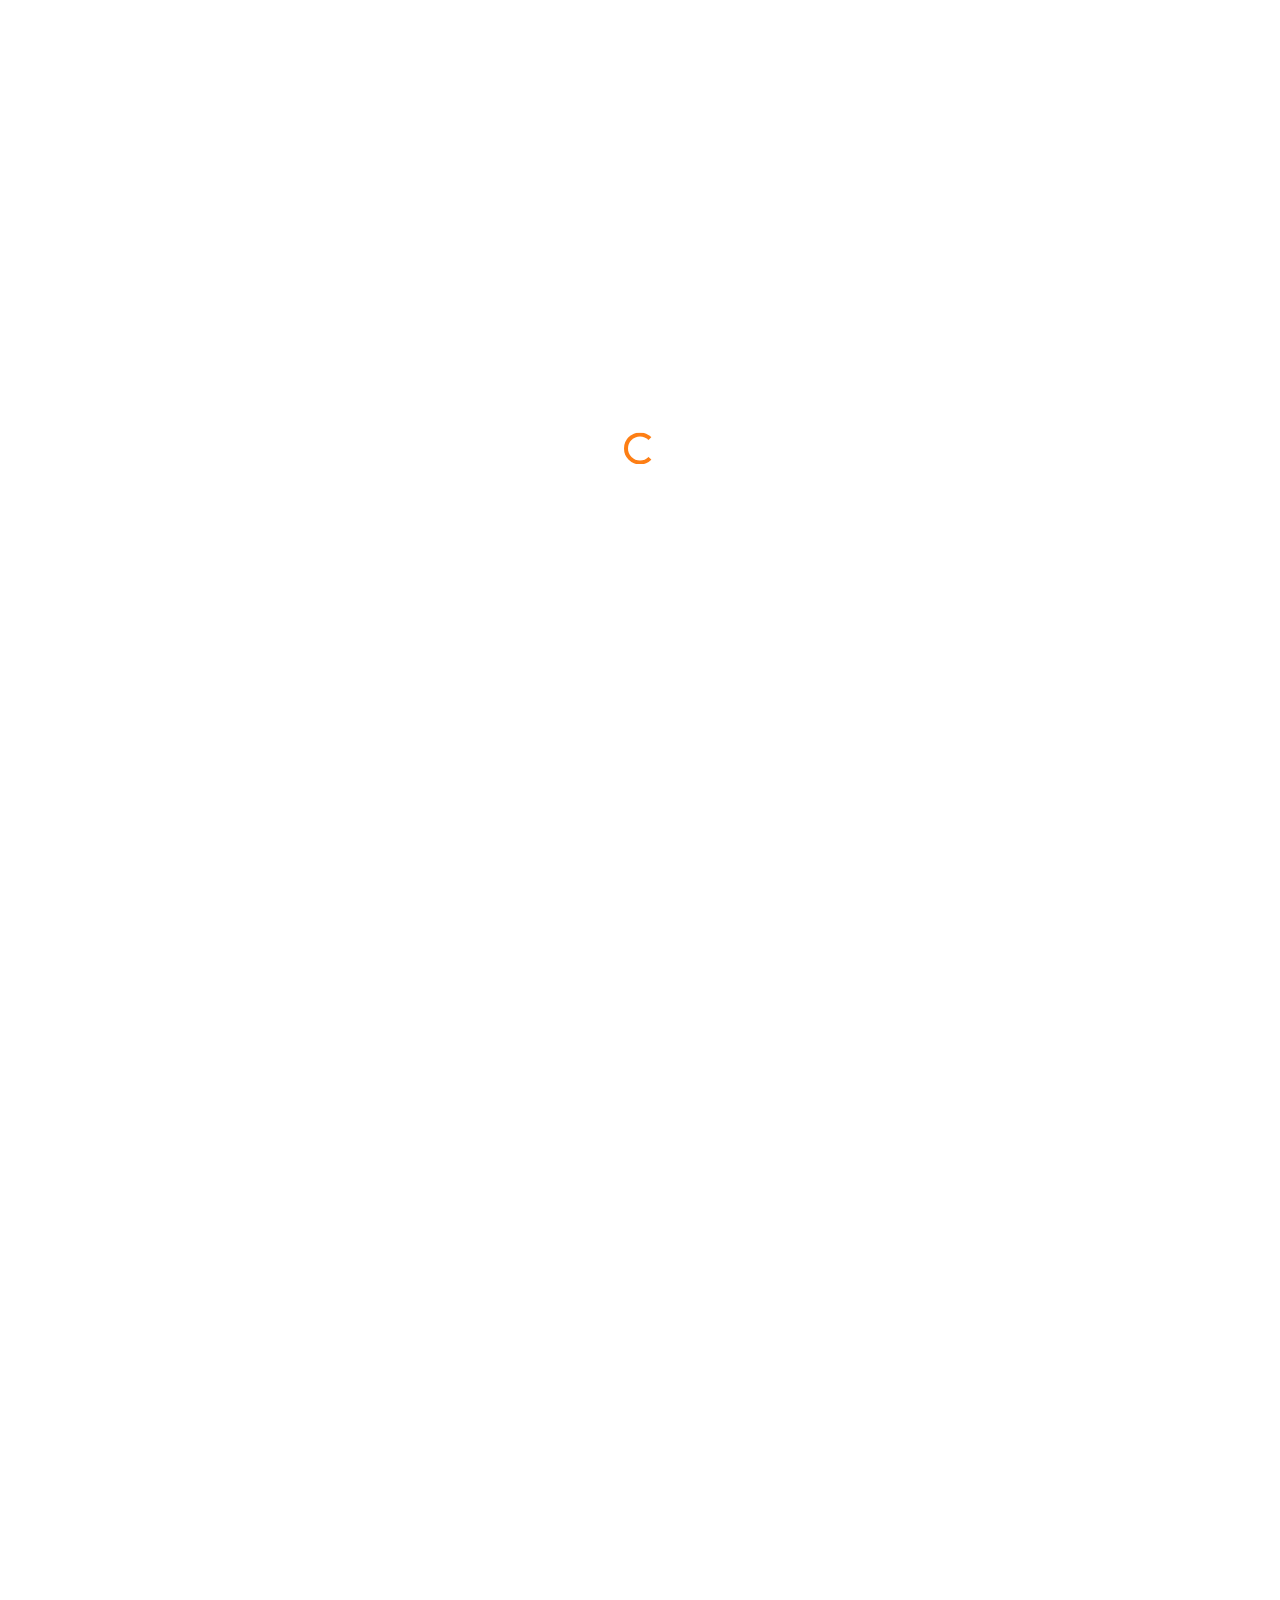
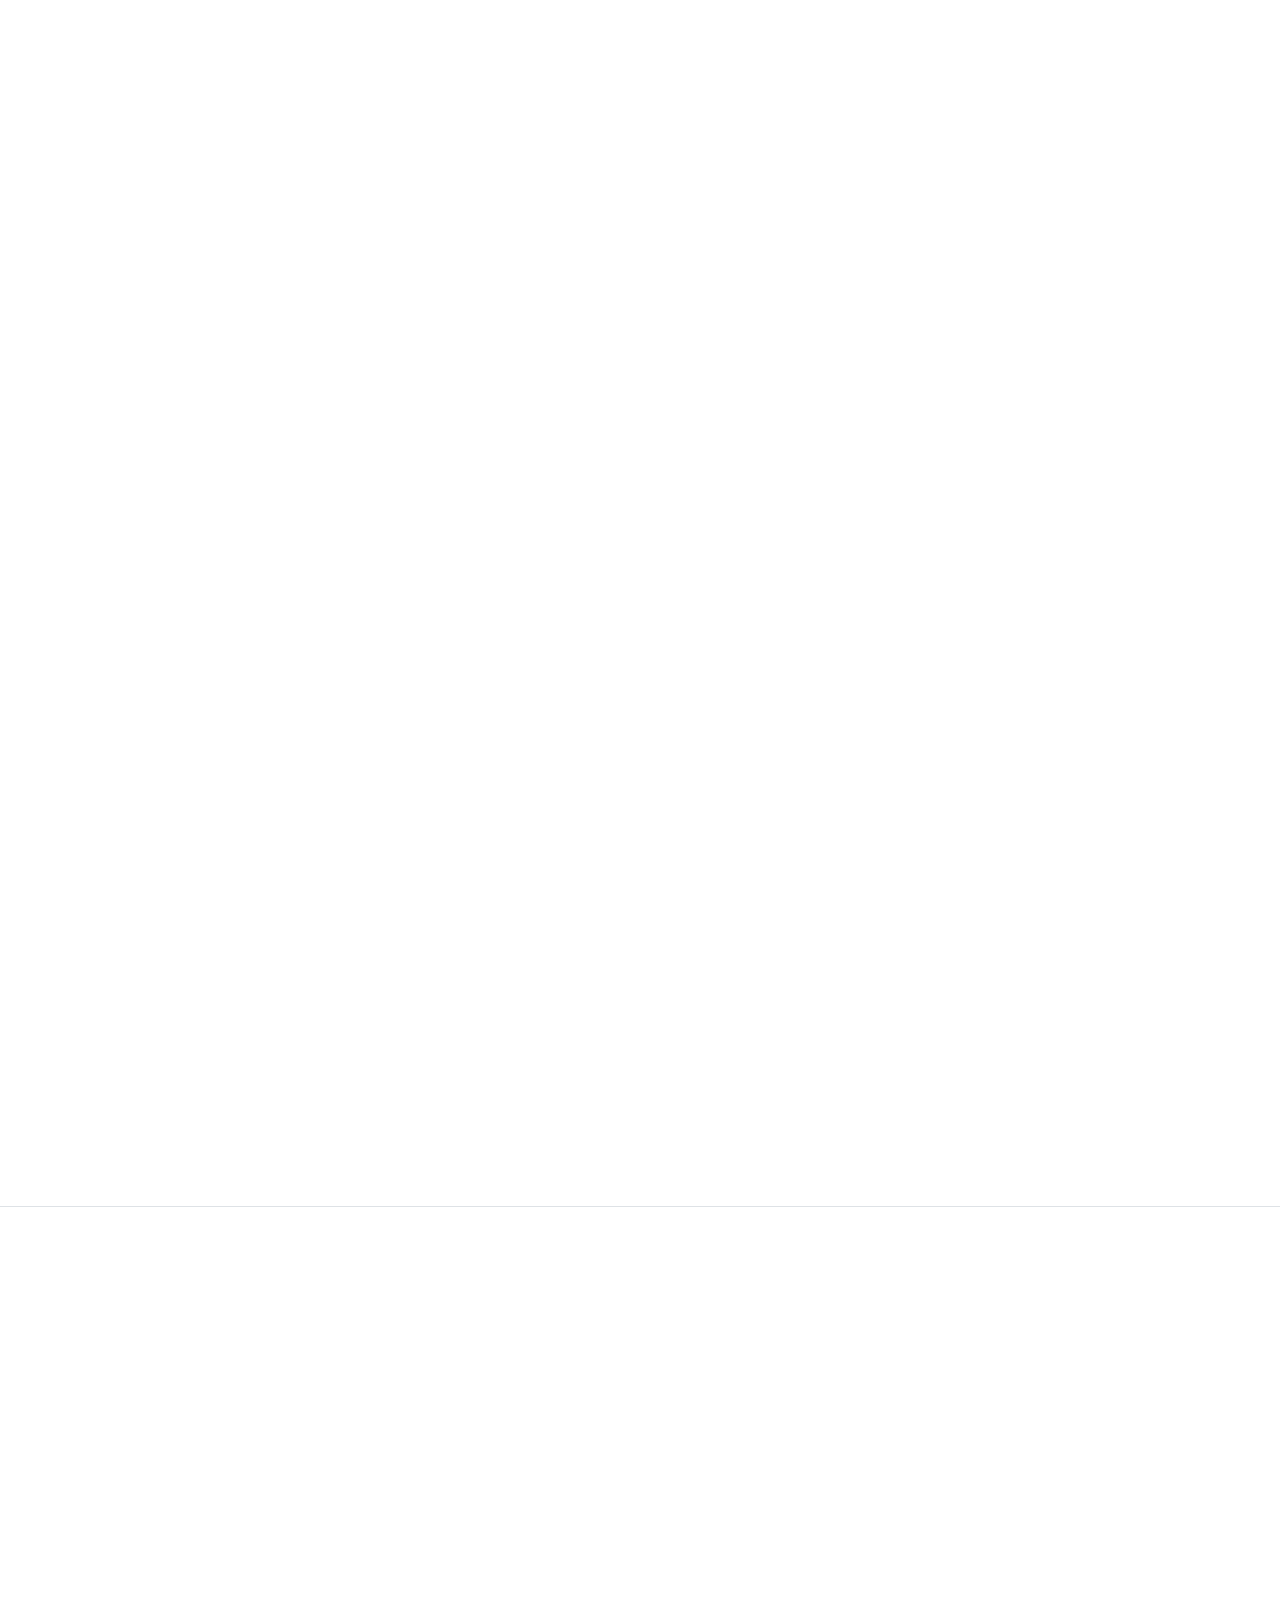
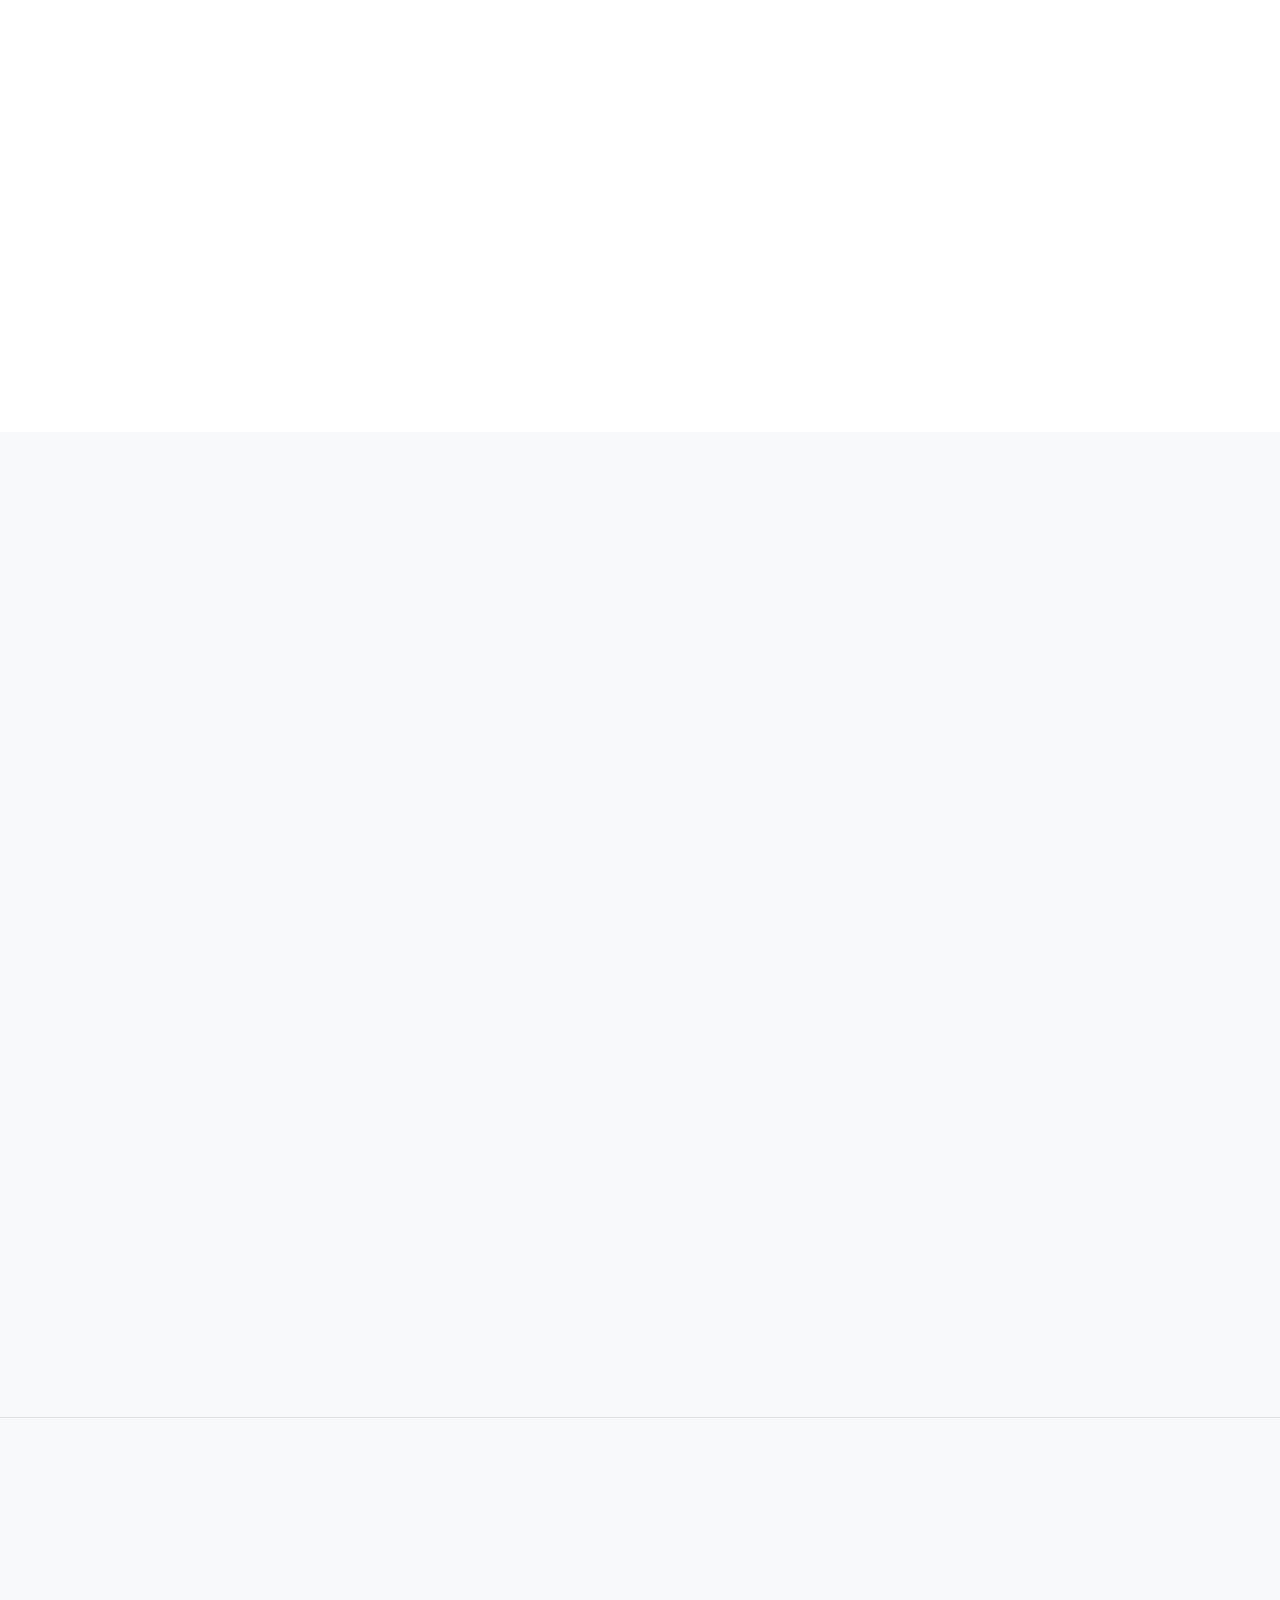
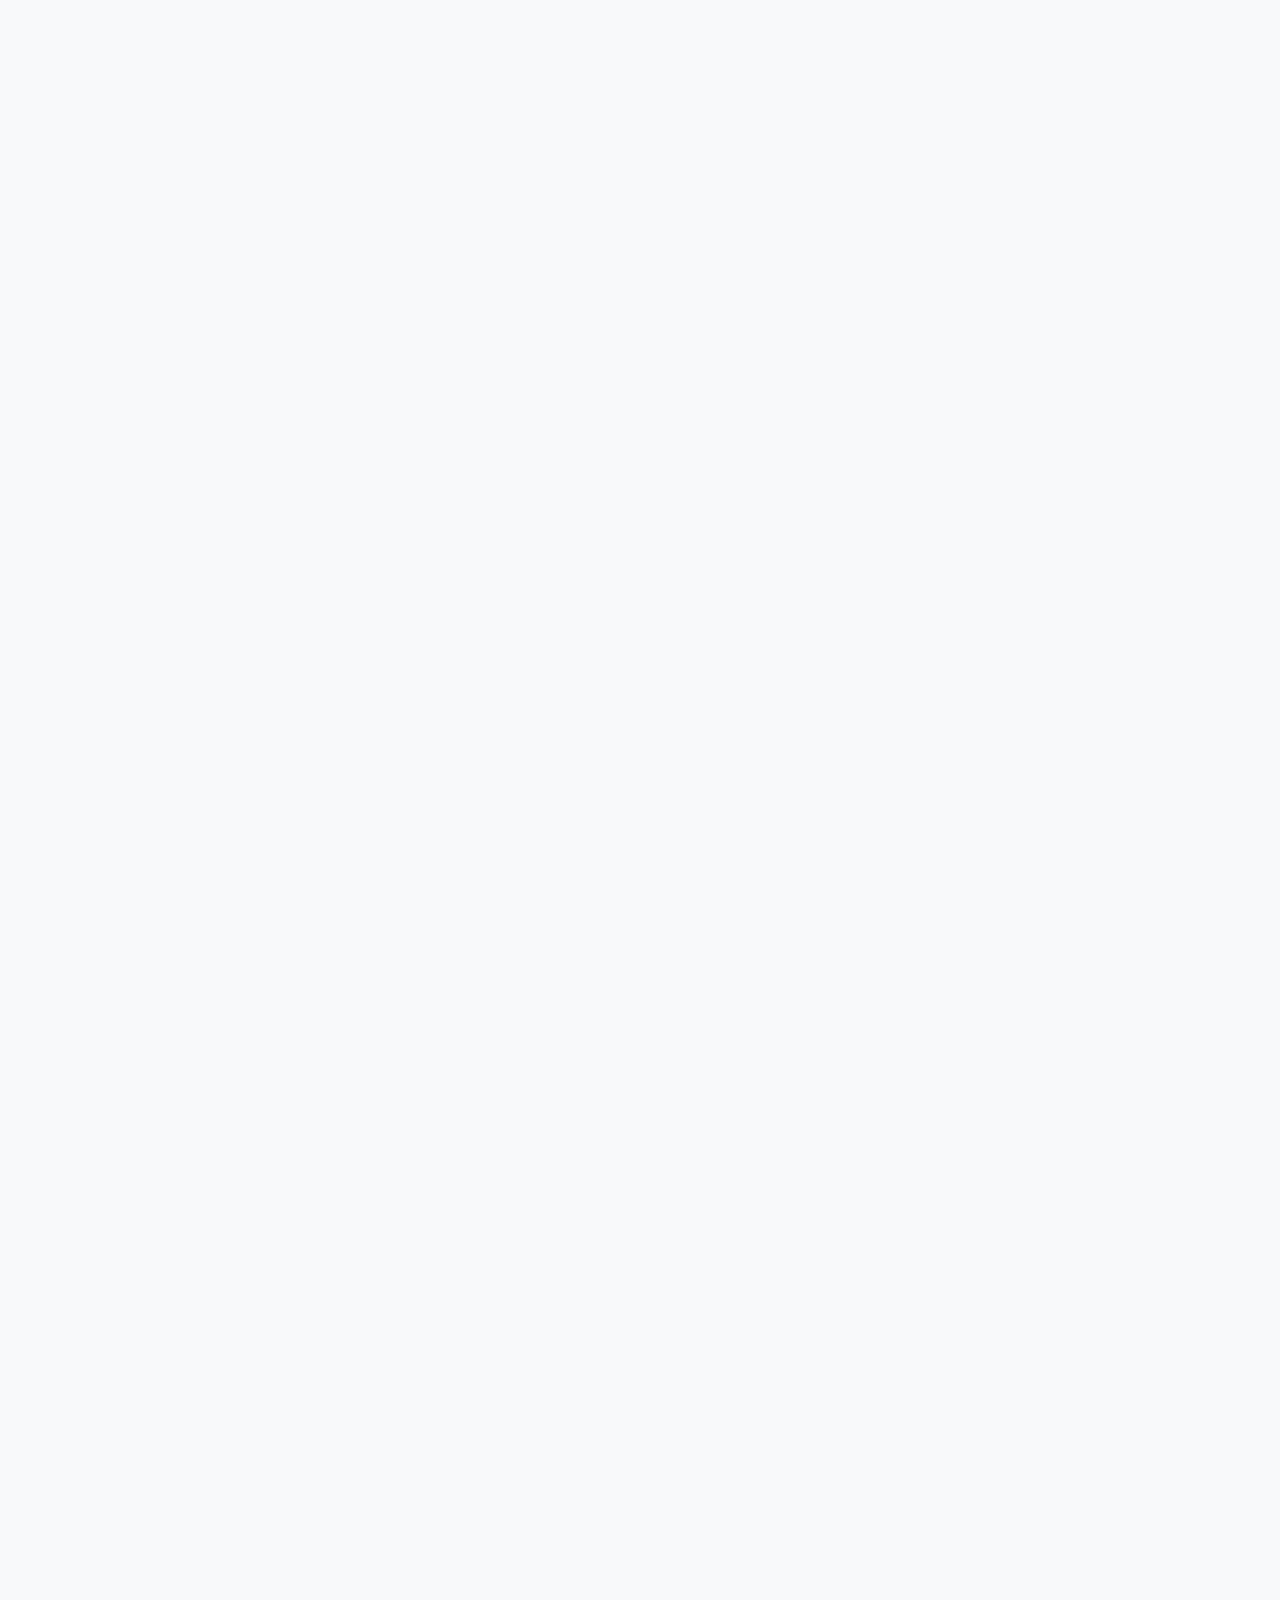
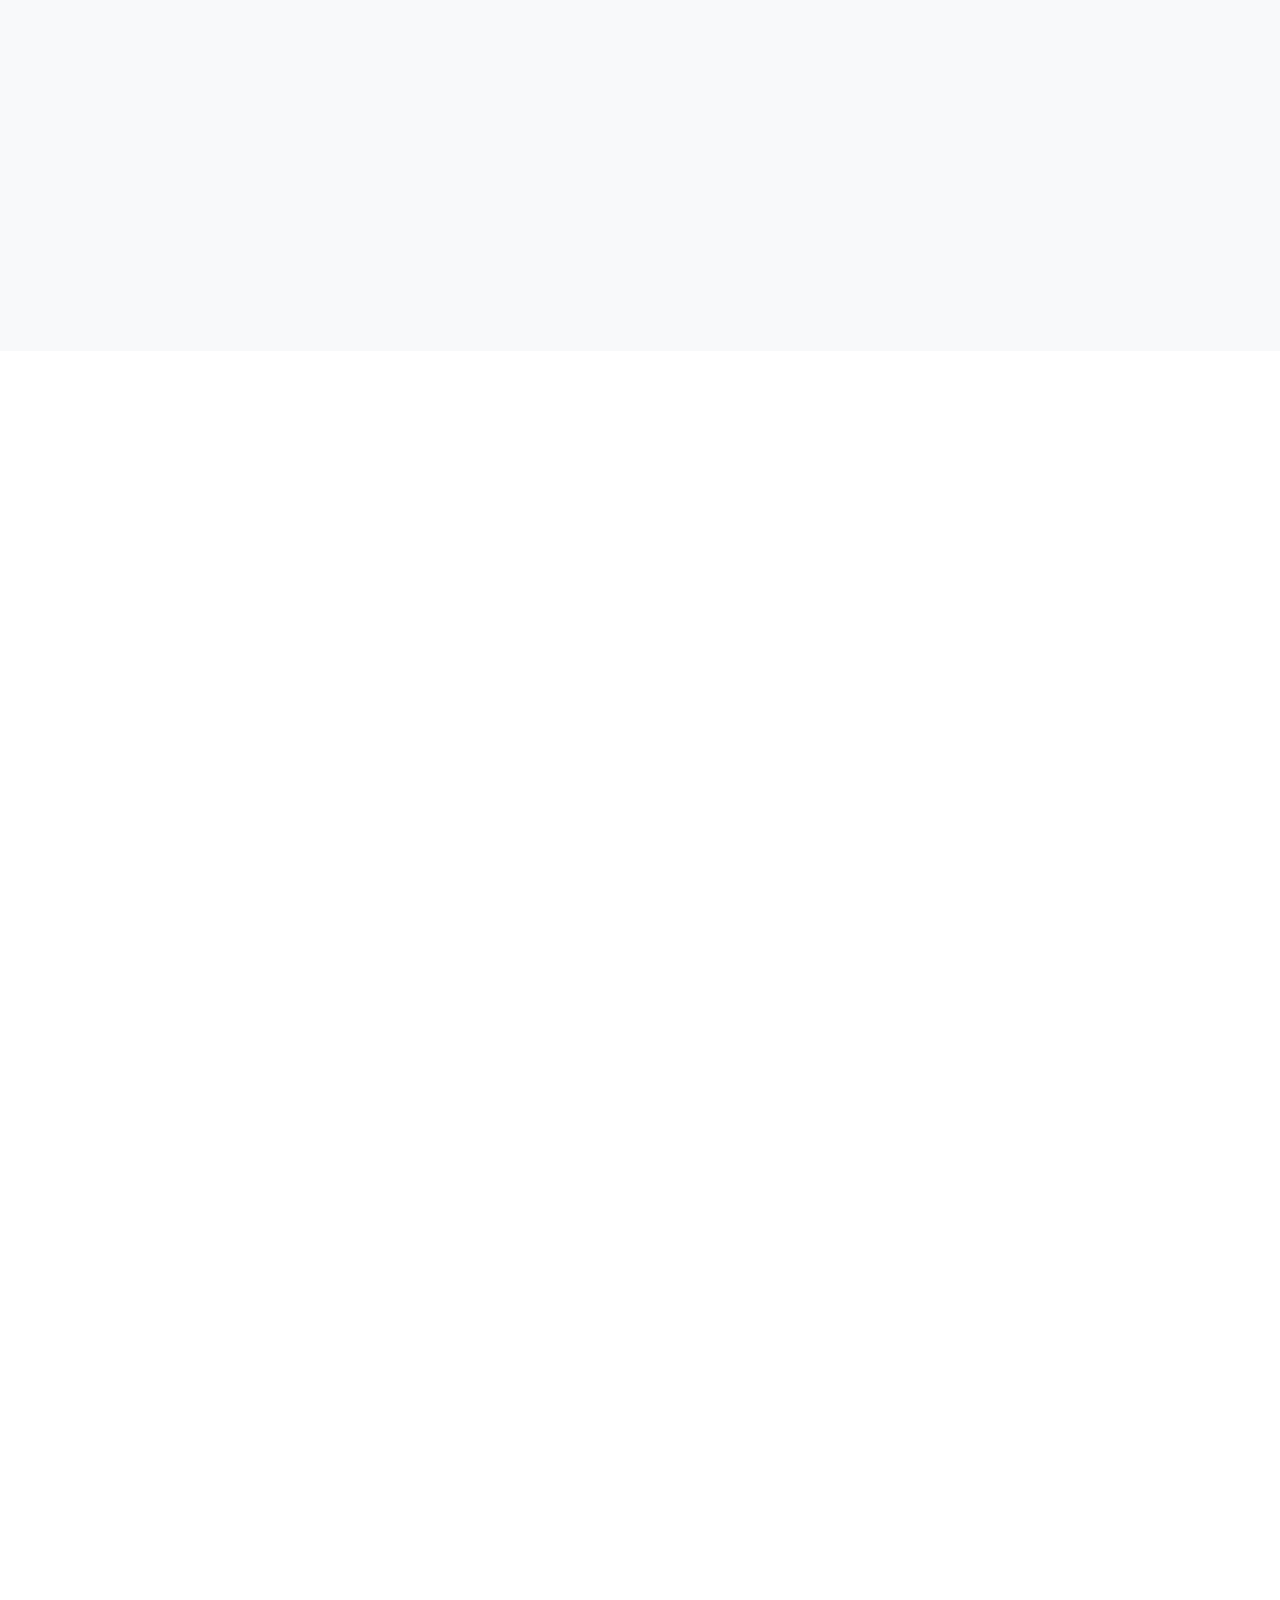
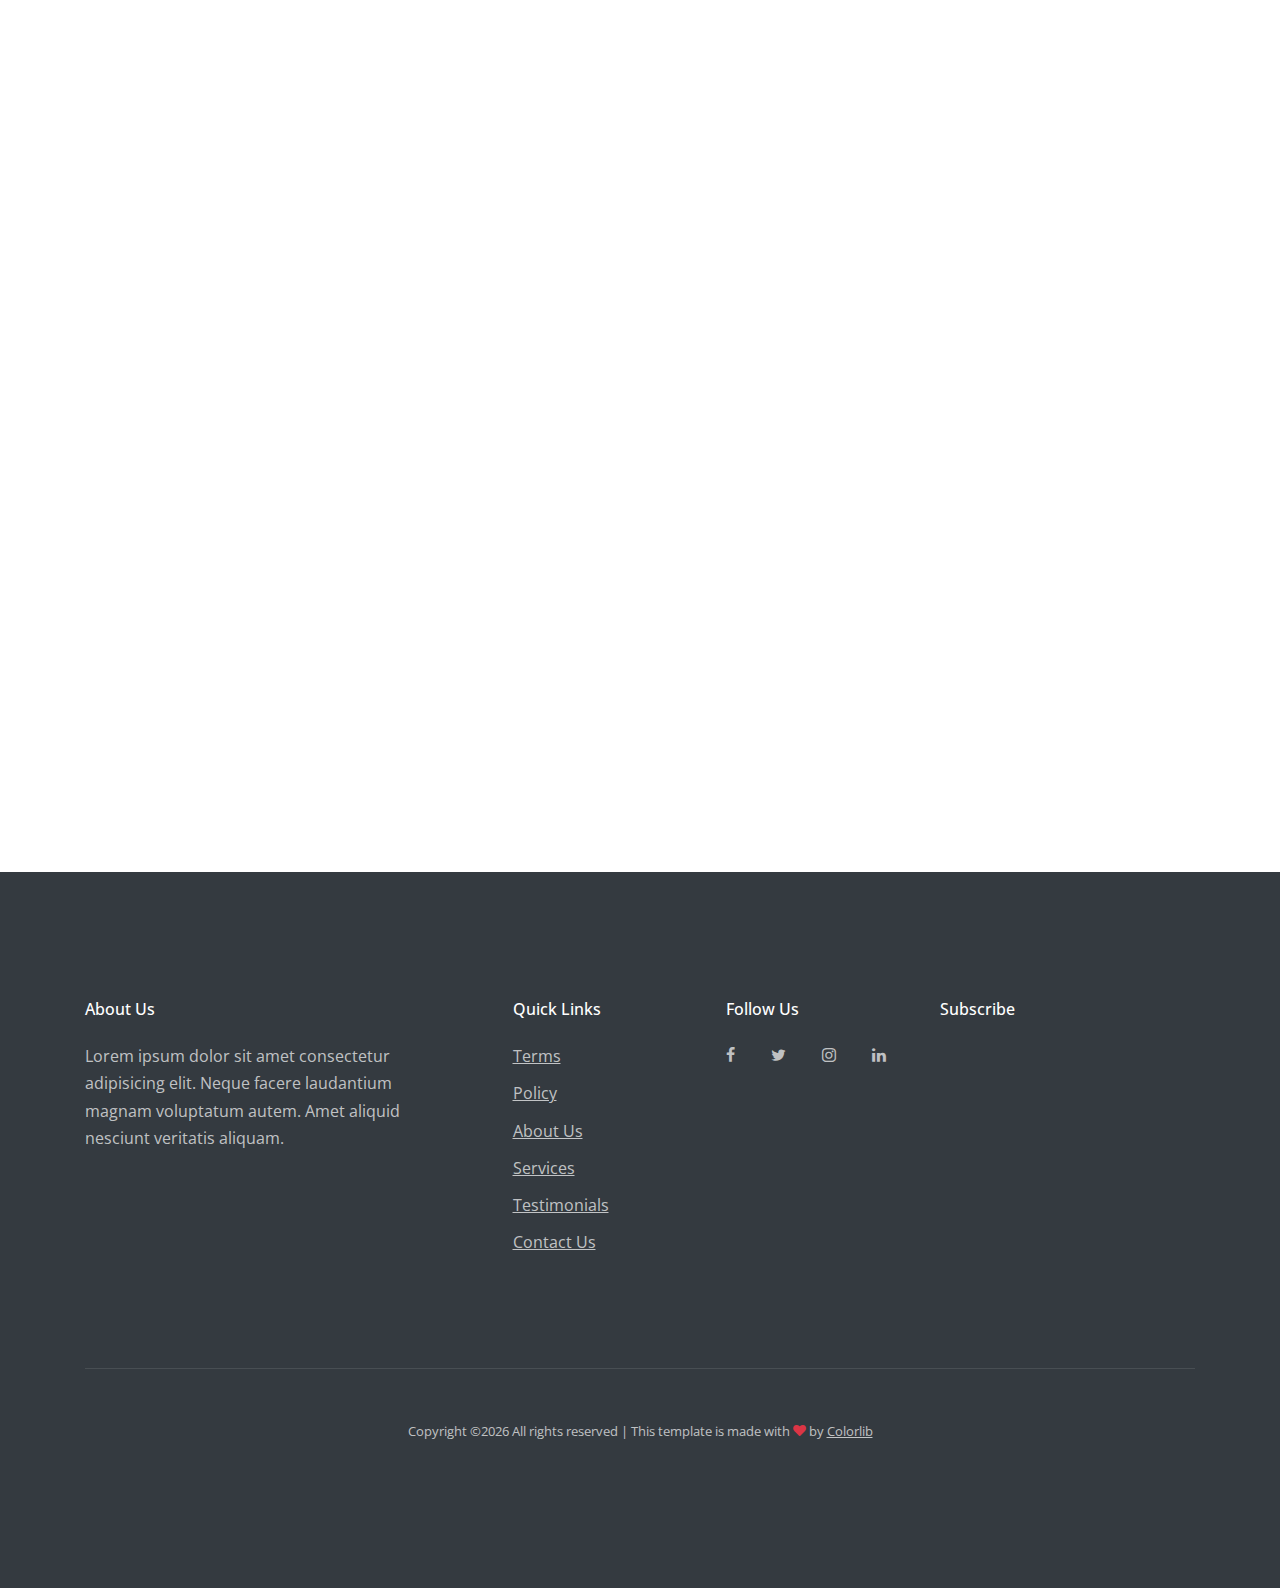
==== docs/index.html @ 2a4a82a9 "Update index.html" ====
<!doctype html>
<html lang="en">
  <head>
    <title>PESO DIGITAL</title>
    <meta charset="utf-8">
    <meta name="viewport" content="width=device-width, initial-scale=1, shrink-to-fit=no">

    <link href="https://fonts.googleapis.com/css?family=Open+Sans:300,400,700" rel="stylesheet">
    <link rel="stylesheet" href="fonts/icomoon/style.css">

    <link rel="stylesheet" href="css/bootstrap.min.css">
    <link rel="stylesheet" href="css/jquery-ui.css">
    <link rel="stylesheet" href="css/owl.carousel.min.css">
    <link rel="stylesheet" href="css/owl.theme.default.min.css">
    <link rel="stylesheet" href="css/owl.theme.default.min.css">

    <link rel="stylesheet" href="css/jquery.fancybox.min.css">

    <link rel="stylesheet" href="css/bootstrap-datepicker.css">

    <link rel="stylesheet" href="fonts/flaticon/font/flaticon.css">

    <link rel="stylesheet" href="css/aos.css">

    <link rel="stylesheet" href="css/style.css">

  </head>
  <body data-spy="scroll" data-target=".site-navbar-target" data-offset="300">


  <div id="overlayer"></div>
  <div class="loader">
    <div class="spinner-border text-primary" role="status">
      <span class="sr-only">Cargando...</span>
    </div>
  </div>


  <div class="site-wrap">

    <div class="site-mobile-menu site-navbar-target">
      <div class="site-mobile-menu-header">
        <div class="site-mobile-menu-close mt-3">
          <span class="icon-close2 js-menu-toggle"></span>
        </div>
      </div>
      <div class="site-mobile-menu-body"></div>
    </div>


    <header class="site-navbar js-sticky-header site-navbar-target" role="banner">

      <div class="container">
        <div class="row align-items-center">

          <div class="col-6 col-xl-2">
            <h1 class="mb-0 site-logo"><a href="index.html" class="h2 mb-0">Peso<span class="text-primary">.</span>Digital </a></h1>
          </div>

          <div class="col-12 col-md-10 d-none d-xl-block">
            <nav class="site-navigation position-relative text-right" role="navigation">

              <ul class="site-menu main-menu js-clone-nav mr-auto d-none d-lg-block">
                <li><a href="#home-section" class="nav-link">Inicio</a></li>
                <li class="has-children">
                  <a href="#about-section" class="nav-link">Token</a>
                  <ul class="dropdown">
                    <li><a href="token/COPT/index.html" class="nav-link">COPT</a></li>
                    <li><a href="#team-section" class="nav-link">BFT- proximamente</a></li>
                  </ul>
                </li>
                <li><a href="#" class="nav-link">White Paper</a></li>
                <li><a href="#contact-section" class="nav-link">Contacto</a></li>
                <li class="social"><a href="#contact-section" class="nav-link"><span class="icon-facebook"></span></a></li>
                <li class="social"><a href="#contact-section" class="nav-link"><span class="icon-twitter"></span></a></li>
                <li class="social"><a href="#contact-section" class="nav-link"><span class="icon-linkedin"></span></a></li>
              </ul>
            </nav>
          </div>


          <div class="col-6 d-inline-block d-xl-none ml-md-0 py-3" style="position: relative; top: 3px;"><a href="#" class="site-menu-toggle js-menu-toggle float-right"><span class="icon-menu h3"></span></a></div>

        </div>
      </div>

    </header>


    <div class="site-blocks-cover overlay" style="background-image: url(images/hero_2.jpg);" data-aos="fade" id="home-section">

      <div class="container">
        <div class="row align-items-center justify-content-center">


          <div class="col-md-10 mt-lg-5 text-center">
            <div class="single-text owl-carousel">
              <div class="slide">
                <h1 class="text-uppercase" data-aos="fade-up">Solución DeFi</h1>
                <p class="mb-5 desc"  data-aos="fade-up" data-aos-delay="100">Un sistema completamente descentralizado de finanzas (DeFi) para ser implementado en cualquier pagina web por medio de un Smart Contract</p>
                <div data-aos="fade-up" data-aos-delay="100">
                </div>
              </div>

              <div class="slide">
                <h1 class="text-uppercase" data-aos="fade-up">Sistema BlockChain</h1>
                <p class="mb-5 desc"  data-aos="fade-up" data-aos-delay="100">Usamos la red de TRON, ya que esta es una de las mas Seguras, Rapidas y mejor optimizadas Blochain que hay en el mercado.</p>
              </div>

              <div class="slide">
                <h1 class="text-uppercase" data-aos="fade-up">Respaldo Seguro</h1>
                <p class="mb-5 desc"  data-aos="fade-up" data-aos-delay="100">Respaldados por diferentes Criptoactivos entre los cuales se encuantra TRX, BTT, USDT, BTC, ETH entre otros; ademas de contar con saldo en Peso Colombiano (COP) </p>
              </div>

            </div>
          </div>

        </div>
      </div>

      <a href="#next" class="mouse smoothscroll">
        <span class="mouse-icon">
          <span class="mouse-wheel"></span>
        </span>
      </a>
    </div>

    <div class="site-section" id="next">
      <div class="container">
        <div class="row mb-2">
          <div class="col-md-4 text-center" data-aos="fade-up" data-aos-delay="">
            <a href="https://www.tronlink.org/">
              <img src="images/tronlink.png" alt="billetera COPT tron" class="img-fluid w-25 mb-4">
              <h3 class="card-title">Tron Link</h3>
            </a>
            <p>Es la billetera oficial donde podras enviar y recibir COPT</p>
          </div>
          <div class="col-md-4 text-center" data-aos="fade-up" data-aos-delay="100">
            <a href="https://shasta.tronscan.org/#/token20/TVy7Y7RF4tDyhQ8TuaXantkTA2TM1ombvG">
              <img src="images/tron.png" alt="tron criptomoneda" class="img-fluid w-25 mb-4">
              <h3 class="card-title">Smart Contract</h3>
            </a>
            <p>COPT es administrado por un Contrat Inteligente en la red de TRON que no puede ser sensurado ni alterado</p>
          </div>
          <div class="col-md-4 text-center" data-aos="fade-up" data-aos-delay="200">
            <a href="https://app.airtm.com/ivt/steveneb969244">
              <img src="images/airtm.png" alt="airtm COPT" class="img-fluid w-25 mb-4">
              <h3 class="card-title">AirTm</h3>
            </a>
            <p>La plataforma donde puedes adquirir criptomonedas de una forma facil y economica</p>
          </div>

        </div>
      </div>
    </div>


    <div class="site-section cta-big-image" id="about-section">
      <div class="container">
        <div class="row mb-5 justify-content-center">
          <div class="col-md-8 text-center">
            <h2 class="section-title mb-3" data-aos="fade-up" data-aos-delay="">Nosotros</h2>
            <p class="lead" data-aos="fade-up" data-aos-delay="100">Creemos en la revolución de lo digital</p>
          </div>
        </div>
        <div class="row">
          <div class="col-lg-6 mb-5" data-aos="fade-up" data-aos-delay="">
            <figure class="circle-bg">
            <img src="images/hero_1.jpg" alt="Free Website Template by Free-Template.co" class="img-fluid">
            </figure>
          </div>
          <div class="col-lg-5 ml-auto" data-aos="fade-up" data-aos-delay="100">

            <h3 class="text-black mb-4">Resolvemos el asunto digital</h3>

            <p>cuando surgen nuevas tecnologias se crean grandes brechas de tiempo entre el tiempo en que son creadas hasta que son completamente implementadas.</p>

            <p>por eso nos dedicamos al estudio y la implementacion de estas nuevas tecnologias para así poder brindar servicios tecnologicos de punta que aporten valor a las empresas.</p>

          </div>
        </div>

      </div>
    </div>


    <section class="site-section border-bottom" id="team-section">
      <div class="container">
        <div class="row mb-5 justify-content-center">
          <div class="col-md-8 text-center">
            <h2 class="section-title mb-3" data-aos="fade-up" data-aos-delay="">Nuestro Equipo</h2>
            <p class="lead" data-aos="fade-up" data-aos-delay="100">Creemos en lo descentralizado y bien organizado.</p>
          </div>
        </div>
        <div class="row">


          <div class="col-md-6 col-lg-3 mb-4" data-aos="fade-up" data-aos-delay="">
            <div class="team-member">
              <figure>
                <ul class="social">
                  <li><a href="#"><span class="icon-facebook"></span></a></li>
                  <li><a href="#"><span class="icon-twitter"></span></a></li>
                  <li><a href="#"><span class="icon-linkedin"></span></a></li>
                  <li><a href="#"><span class="icon-instagram"></span></a></li>
                </ul>
                <img src="https://dappfree.ml/img/steven.jpg" alt="Image" class="img-fluid">
              </figure>
              <div class="p-3">
                <h3>Steven Cabrera</h3>
                <span class="position">CTO</span>
              </div>
            </div>
          </div>


        </div>
      </div>
    </section>


    <section class="site-section">
      <div class="container">

        <div class="row mb-5 justify-content-center">
          <div class="col-md-7 text-center">
            <h2 class="section-title mb-3" data-aos="fade-up" data-aos-delay="">Nuestra especialidad</h2>
            <p class="lead" data-aos="fade-up" data-aos-delay="100">Creamos todo lo relaciona con la BlockChain.</p>
          </div>
        </div>

        <div class="row align-items-lg-center" >
          <div class="col-lg-6 mb-5" data-aos="fade-up" data-aos-delay="">

            <div class="owl-carousel slide-one-item-alt">
              <img src="images/slide_1.jpg" alt="Image" class="img-fluid">
              <img src="images/slide_2.jpg" alt="Image" class="img-fluid">
              <img src="images/slide_3.jpg" alt="Image" class="img-fluid">
            </div>
            <div class="custom-direction">
              <a href="#" class="custom-prev"><span><span class="icon-keyboard_backspace"></span></span></a><a href="#" class="custom-next"><span><span class="icon-keyboard_backspace"></span></span></a>
            </div>

          </div>
          <div class="col-lg-5 ml-auto" data-aos="fade-up" data-aos-delay="100">

            <div class="owl-carousel slide-one-item-alt-text">
              <div>
                <h2 class="section-title mb-3">01. Aplicaciones Web</h2>
                <p>Creamos todo tipo de aplicaciones web con integracion de contratos inteligentes, API, bases de datos, sistemas de pago todo esto para que puedas tener una empresa inteligente.</p>

                <p><a href="#" class="btn btn-primary mr-2 mb-2">Learn More</a></p>
              </div>
              <div>
                <h2 class="section-title mb-3">02. Smart Contracts</h2>
                <p>Desarrollamos, creamos y adaptamos todo tipo de contratos inteligentes para ayudar a cumplir con los objetivos te tu empresa, ya sea para administrar las finanzas o para repartir dividendos.</p>
                <p><a href="#" class="btn btn-primary mr-2 mb-2">Learn More</a></p>
              </div>
              <div>
                <h2 class="section-title mb-3">03. Tokens</h2>
                <p>Desplegamos todo tipo de tokens dentro de la red de TRON para que puedan ser recibidos, enviados e intercambiados con completa livertad y sin restricciones financiras ni ligadas a ningun país.</p>

                <p><a href="#" class="btn btn-primary mr-2 mb-2">Learn More</a></p>
              </div>

            </div>

          </div>
        </div>
      </div>
    </section>


    <section class="site-section border-bottom bg-light" id="services-section">
      <div class="container">
        <div class="row mb-5">
          <div class="col-12 text-center" data-aos="fade">
            <h2 class="section-title mb-3">Our Services</h2>
          </div>
        </div>
        <div class="row align-items-stretch">
          <div class="col-md-6 col-lg-4 mb-4 mb-lg-4" data-aos="fade-up">
            <div class="unit-4">
              <div class="unit-4-icon">
                <img src="images/flaticon-svg/svg/001-wallet.svg" alt="Free Website Template by Free-Template.co" class="img-fluid w-25 mb-4">
              </div>
              <div>
                <h3>Plataformas DeFi</h3>
                <p>A small river named Duden flows by their place and supplies it with the necessary regelialia.</p>
                <p><a href="#pricing-section">Learn More</a></p>
              </div>
            </div>
          </div>
          <div class="col-md-6 col-lg-4 mb-4 mb-lg-4" data-aos="fade-up" data-aos-delay="100">
            <div class="unit-4">
              <div class="unit-4-icon">
                <img src="images/flaticon-svg/svg/006-credit-card.svg" alt="Free Website Template by Free-Template.co" class="img-fluid w-25 mb-4">
              </div>
              <div>
                <h3>Integración API-DeFi</h3>
                <p>A small river named Duden flows by their place and supplies it with the necessary regelialia.</p>
                <p><a href="#pricing-section">Learn More</a></p>
              </div>
            </div>
          </div>
          <div class="col-md-6 col-lg-4 mb-4 mb-lg-4" data-aos="fade-up" data-aos-delay="200">
            <div class="unit-4">
              <div class="unit-4-icon">
                <img src="images/flaticon-svg/svg/002-rich.svg" alt="Free Website Template by Free-Template.co" class="img-fluid w-25 mb-4">
              </div>
              <div>
                <h3>Aplicaciones Descentralizadas DAPP</h3>
                <p>A small river named Duden flows by their place and supplies it with the necessary regelialia.</p>
                <p><a href="#pricing-section">Learn More</a></p>
              </div>
            </div>
          </div>


          <div class="col-md-6 col-lg-4 mb-4 mb-lg-4" data-aos="fade-up" data-aos-delay="">
            <div class="unit-4">
              <div class="unit-4-icon">
                <img src="images/flaticon-svg/svg/003-notes.svg" alt="Free Website Template by Free-Template.co" class="img-fluid w-25 mb-4">
              </div>
              <div>
                <h3>Smarts Contracts</h3>
                <p>A small river named Duden flows by their place and supplies it with the necessary regelialia.</p>
                <p><a href="#pricing-section">Learn More</a></p>
              </div>
            </div>
          </div>
          <div class="col-md-6 col-lg-4 mb-4 mb-lg-4" data-aos="fade-up" data-aos-delay="100">
            <div class="unit-4">
              <div class="unit-4-icon">
                <img src="images/flaticon-svg/svg/004-cart.svg" alt="Free Website Template by Free-Template.co" class="img-fluid w-25 mb-4">
              </div>
              <div>
                <h3>Creación de Tokens</h3>
                <p>A small river named Duden flows by their place and supplies it with the necessary regelialia.</p>
                <p><a href="#pricing-section">Learn More</a></p>
              </div>
            </div>
          </div>
          <div class="col-md-6 col-lg-4 mb-4 mb-lg-4" data-aos="fade-up" data-aos-delay="200">
            <div class="unit-4">
              <div class="unit-4-icon">
                <img src="images/flaticon-svg/svg/005-megaphone.svg" alt="Free Website Template by Free-Template.co" class="img-fluid w-25 mb-4">
              </div>
              <div>
                <h3>Plataformas NFT</h3>
                <p>A small river named Duden flows by their place and supplies it with the necessary regelialia.</p>
                <p><a href="#pricing-section">Learn More</a></p>
              </div>
            </div>
          </div>

        </div>
      </div>
    </section>

    <section class="site-section bg-light" id="pricing-section">
      <div class="container">
        <div class="row mb-5">
          <div class="col-12 text-center" data-aos="fade-up">
            <h2 class="section-title mb-3">Precios</h2>
          </div>
        </div>
        <div class="row mb-5">
          <div class="col-md-6 mb-4 mb-lg-0 col-lg-4" data-aos="fade-up" data-aos-delay="">
            <div class="pricing">
              <h3 class="text-center text-black">Básico</h3>
              <div class="price text-center mb-4 ">
                <span><span>$600</span> / Proyecto</span>
              </div>
              <ul class="list-unstyled ul-check success mb-5">

                <li>Aplicación lista para desplegar</li>
                <li>+100 plantillas HTML para escoger</li>
                <li class="remove">Instalación en Hosting</li>
                <li class="remove">Consectetur adipisicing elit</li>
                <li class="remove">Dolorum esse odio quas architecto sint</li>
              </ul>
              <p class="text-center">
                <a href="#" class="btn btn-secondary">Comenzar</a>
              </p>
            </div>
          </div>

          <div class="col-md-6 mb-4 mb-lg-0 col-lg-4 pricing-popular" data-aos="fade-up" data-aos-delay="100">
            <div class="pricing">
              <h3 class="text-center text-black">Premium</h3>
              <div class="price text-center mb-4 ">
                <span><span>$750</span> / Proyecto</span>
              </div>
              <ul class="list-unstyled ul-check success mb-5">

                <li>Aplicación lista para desplegar</li>
                <li>Instalación en Hosting</li>
                <li>+100 plantillas HTML para escoger</li>
                <li class="remove">Pagina Web de Respaldo</li>
                <li class="remove">Codigo fuente</li>
              </ul>
              <p class="text-center">
                <a href="#" class="btn btn-primary">Comenzar</a>
              </p>
            </div>
          </div>

          <div class="col-md-6 mb-4 mb-lg-0 col-lg-4" data-aos="fade-up" data-aos-delay="200">
            <div class="pricing">
              <h3 class="text-center text-black">profesional</h3>
              <div class="price text-center mb-4 ">
                <span><span>$1000</span> / Proyecto</span>
              </div>
              <ul class="list-unstyled ul-check success mb-5">

                <li>Aplicación lista para desplegar</li>
                <li>Instalación en Hosting</li>
                <li>+100 plantillas HTML para escoger</li>
                <li>Pagina Web de Respaldo</li>
                <li>Codigo fuente</li>
              </ul>
              <p class="text-center">
                <a href="#" class="btn btn-secondary">Comenzar</a>
              </p>
            </div>
          </div>
        </div>

        <div class="row site-section" id="faq-section">
          <div class="col-12 text-center" data-aos="fade">
            <h2 class="section-title">Preguntas frecuentes</h2>
          </div>
        </div>
        <div class="row">
          <div class="col-lg-6">

            <div class="mb-5" data-aos="fade-up" data-aos-delay="100">
            <h3 class="text-black h4 mb-4">¿en cuanto tiempo me entregan la aplicación?</h3>
            <p>Dependiendo de la complejidad de los proyectos siempre pedimos un espacio de 3 meses, en la mayoria de los casos la plicacion esta lista en un mes, la entrega esta sugeta a la cantidad de proyectos en cusrso y personal disponible.</p>
            </div>

            <div class="mb-5" data-aos="fade-up" data-aos-delay="100">
              <h3 class="text-black h4 mb-4">¿quiero mi dinero de vuelta como hago?</h3>
              <p>Desbes de solicitar la devolucion por los mismos medios por los cuales entraste en contacto con nosotros, para así solicitar la devolucion de tu dinero.</p>
            </div>

            <div class="mb-5" data-aos="fade-up" data-aos-delay="100">
            <h3 class="text-black h4 mb-4">¿por que piden el 50% para empezar a trabajar?</h3>
            <p>en ocaciones hay personas inescrupulosas que piden resultados sin haver pagado, así que por nuestra seguridad y en garantia de nuestro trabajo cobramos el 50% por adelantado para disponer del personal que va a trabajar en tu proyecto.</p>
            </div>

            <div class="mb-5" data-aos="fade-up" data-aos-delay="100">
              <h3 class="text-black h4 mb-4">What available is refund period?</h3>
              <p>Far far away, behind the word mountains, far from the countries Vokalia and Consonantia, there live the blind texts. Separated they live in Bookmarksgrove right at the coast of the Semantics, a large language ocean.</p>
            </div>
          </div>
          <div class="col-lg-6">

            <div class="mb-5" data-aos="fade-up" data-aos-delay="100">
              <h3 class="text-black h4 mb-4">Where are you from?</h3>
              <p>Voluptatum nobis obcaecati perferendis dolor totam unde dolores quod maxime corporis officia et. Distinctio assumenda minima maiores.</p>
            </div>

            <div class="mb-5" data-aos="fade-up" data-aos-delay="100">
              <h3 class="text-black h4 mb-4">What is your opening time?</h3>
              <p>Far far away, behind the word mountains, far from the countries Vokalia and Consonantia, there live the blind texts. Separated they live in Bookmarksgrove right at the coast of the Semantics, a large language ocean.</p>
            </div>

            <div class="mb-5" data-aos="fade-up" data-aos-delay="100">
            <h3 class="text-black h4 mb-4">Can I accept both Paypal and Stripe?</h3>
            <p>Far far away, behind the word mountains, far from the countries Vokalia and Consonantia, there live the blind texts. Separated they live in Bookmarksgrove right at the coast of the Semantics, a large language ocean.</p>
            </div>

            <div class="mb-5" data-aos="fade-up" data-aos-delay="100">
              <h3 class="text-black h4 mb-4">What available is refund period?</h3>
              <p>Far far away, behind the word mountains, far from the countries Vokalia and Consonantia, there live the blind texts. Separated they live in Bookmarksgrove right at the coast of the Semantics, a large language ocean.</p>
            </div>
          </div>
        </div>
      </div>
    </section>

    <section class="site-section" id="about-section">
      <div class="container">

        <div class="row">
          <div class="col-lg-6 mb-5" data-aos="fade-up" data-aos-delay="">
            <figure class="circle-bg">
            <img src="images/hero_1.jpg" alt="Free Website Template by Free-Template.co" class="img-fluid">
            </figure>
          </div>
          <div class="col-lg-5 ml-auto" data-aos="fade-up" data-aos-delay="100">


            <div class="row">



              <div class="col-12 mb-4" data-aos="fade-up" data-aos-delay="">
                <div class="unit-4 d-flex">
                  <div class="unit-4-icon mr-4 mb-3"><span class="text-primary flaticon-head"></span></div>
                  <div>
                    <h3>Bank Loan</h3>
                    <p>Far far away, behind the word mountains, far from the countries Vokalia and Consonantia, there live the blind texts.</p>
                    <p class="mb-0"><a href="#">Learn More</a></p>
                  </div>
                </div>
              </div>
              <div class="col-12 mb-4" data-aos="fade-up" data-aos-delay="100">
                <div class="unit-4 d-flex">
                  <div class="unit-4-icon mr-4 mb-3"><span class="text-primary flaticon-smartphone"></span></div>
                  <div>
                    <h3>Banking Consulation </h3>
                    <p>Separated they live in Bookmarksgrove right at the coast of the Semantics, a large language ocean.</p>
                    <p class="mb-0"><a href="#">Learn More</a></p>
                  </div>
                </div>
              </div>
            </div>



          </div>
        </div>


      </div>
    </section>




    <section class="site-section" id="blog-section">
      <div class="container">
        <div class="row mb-5">
          <div class="col-12 text-center" data-aos="fade">
            <h2 class="section-title mb-3">Our Blog</h2>
          </div>
        </div>

        <div class="row">
          <div class="col-md-6 col-lg-4 mb-4 mb-lg-4" data-aos="fade-up" data-aos-delay="">
            <div class="h-entry">
              <a
              href="https://tidex.com/exchange/?ref=61ef70d1537f">
                <img alt="tidex-banner-referal"
                 src="https://pics.tidex.com/images/TIDEX-18.png">
              </a>
              <h2 class="font-size-regular"><a href="https://tidex.com/exchange/?ref=61ef70d1537f">Staking de hasta el 30% en USDT</a></h2>
            </div>
          </div>
          <div class="col-md-6 col-lg-4 mb-4 mb-lg-4" data-aos="fade-up" data-aos-delay="100">
            <div class="h-entry">
              <a href="single.html">
                <img src="images/img_4.jpg" alt="Image" class="img-fluid">
              </a>
              <h2 class="font-size-regular"><a href="#">A Basic Guide to Starting a Franchise in the Philippines</a></h2>
              <div class="meta mb-4">James Phelps <span class="mx-2">&bullet;</span> Jan 18, 2019<span class="mx-2">&bullet;</span> <a href="#">News</a></div>
              <p>Lorem ipsum dolor sit amet consectetur adipisicing elit. Natus eligendi nobis ea maiores sapiente veritatis reprehenderit suscipit quaerat rerum voluptatibus a eius.</p>
              <p><a href="#">Continue Reading...</a></p>
            </div>
          </div>
          <div class="col-md-6 col-lg-4 mb-4 mb-lg-4" data-aos="fade-up" data-aos-delay="200">
            <div class="h-entry">
              <a href="single.html">
                <img src="images/img_3.jpg" alt="Image" class="img-fluid">
              </a>
              <h2 class="font-size-regular"><a href="#">A Basic Guide to Starting a Franchise in the Philippines</a></h2>
              <div class="meta mb-4">James Phelps <span class="mx-2">&bullet;</span> Jan 18, 2019<span class="mx-2">&bullet;</span> <a href="#">News</a></div>
              <p>Lorem ipsum dolor sit amet consectetur adipisicing elit. Natus eligendi nobis ea maiores sapiente veritatis reprehenderit suscipit quaerat rerum voluptatibus a eius.</p>
              <p><a href="#">Continue Reading...</a></p>
            </div>
          </div>

        </div>
      </div>
    </section>




    <section class="site-section bg-light" id="contact-section" data-aos="fade">
      <div class="container">
        <div class="row mb-5">
          <div class="col-12 text-center">
            <h2 class="section-title mb-3">Contact Us</h2>
          </div>
        </div>
        <div class="row mb-5">



          <div class="col-md-4 text-center">
            <p class="mb-4">
              <span class="icon-room d-block h2 text-primary"></span>
              <span>Pereira, Risaralda, CO</span>
            </p>
          </div>
          <div class="col-md-4 text-center">
            <p class="mb-4">
              <span class="icon-phone d-block h2 text-primary"></span>
              <a href="#">+57 322 5880 156</a>
            </p>
          </div>
          <div class="col-md-4 text-center">
            <p class="mb-0">
              <span class="icon-mail_outline d-block h2 text-primary"></span>
              <a href="#">admin@pesodigital.ml</a>
            </p>
          </div>
        </div>
      </div>
    </section>


    <footer class="site-footer">
      <div class="container">
        <div class="row">
          <div class="col-md-9">
            <div class="row">
              <div class="col-md-5">
                <h2 class="footer-heading mb-4">About Us</h2>
                <p>Lorem ipsum dolor sit amet consectetur adipisicing elit. Neque facere laudantium magnam voluptatum autem. Amet aliquid nesciunt veritatis aliquam.</p>
              </div>
              <div class="col-md-3 ml-auto">
                <h2 class="footer-heading mb-4">Quick Links</h2>
                <ul class="list-unstyled">
                  <li><a href="#about-section" class="smoothscroll">Terms</a></li>
                  <li><a href="#about-section" class="smoothscroll">Policy</a></li>
                  <li><a href="#about-section" class="smoothscroll">About Us</a></li>
                  <li><a href="#services-section" class="smoothscroll">Services</a></li>
                  <li><a href="#testimonials-section" class="smoothscroll">Testimonials</a></li>
                  <li><a href="#contact-section" class="smoothscroll">Contact Us</a></li>
                </ul>
              </div>
              <div class="col-md-3 footer-social">
                <h2 class="footer-heading mb-4">Follow Us</h2>
                <a href="#" class="pl-0 pr-3"><span class="icon-facebook"></span></a>
                <a href="#" class="pl-3 pr-3"><span class="icon-twitter"></span></a>
                <a href="#" class="pl-3 pr-3"><span class="icon-instagram"></span></a>
                <a href="#" class="pl-3 pr-3"><span class="icon-linkedin"></span></a>
              </div>
            </div>
          </div>
          <div class="col-md-3">
            <h2 class="footer-heading mb-4">Subscribe</h2>

          </div>
        </div>
        <div class="row pt-5 mt-5 text-center">
          <div class="col-md-12">
            <div class="border-top pt-5">
              <p class="copyright"><small>
              <!-- Link back to Colorlib can't be removed. Template is licensed under CC BY 3.0. -->
            Copyright &copy;<script>document.write(new Date().getFullYear());</script> All rights reserved | This template is made with <i class="icon-heart text-danger" aria-hidden="true"></i> by <a href="https://colorlib.com" target="_blank" >Colorlib</a>
            <!-- Link back to Colorlib can't be removed. Template is licensed under CC BY 3.0. --></small></p>

            </div>
          </div>

        </div>
      </div>
    </footer>

  </div> <!-- .site-wrap -->

  <script src="js/jquery-3.3.1.min.js"></script>
  <script src="js/jquery-ui.js"></script>
  <script src="js/popper.min.js"></script>
  <script src="js/bootstrap.min.js"></script>
  <script src="js/owl.carousel.min.js"></script>
  <script src="js/jquery.countdown.min.js"></script>
  <script src="js/jquery.easing.1.3.js"></script>
  <script src="js/aos.js"></script>
  <script src="js/jquery.fancybox.min.js"></script>
  <script src="js/jquery.sticky.js"></script>
  <script src="js/isotope.pkgd.min.js"></script>


  <script src="js/main.js"></script>


  </body>
</html>
---- docs/fonts/icomoon/style.css ----
@font-face {
  font-family: 'icomoon';
  src:  url('fonts/icomoon.eot?10si43');
  src:  url('fonts/icomoon.eot?10si43#iefix') format('embedded-opentype'),
    url('fonts/icomoon.ttf?10si43') format('truetype'),
    url('fonts/icomoon.woff?10si43') format('woff'),
    url('fonts/icomoon.svg?10si43#icomoon') format('svg');
  font-weight: normal;
  font-style: normal;
}

[class^="icon-"], [class*=" icon-"] {
  /* use !important to prevent issues with browser extensions that change fonts */
  font-family: 'icomoon' !important;
  speak: none;
  font-style: normal;
  font-weight: normal;
  font-variant: normal;
  text-transform: none;
  line-height: 1;

  /* Better Font Rendering =========== */
  -webkit-font-smoothing: antialiased;
  -moz-osx-font-smoothing: grayscale;
}

.icon-asterisk:before {
  content: "\f069";
}
.icon-plus:before {
  content: "\f067";
}
.icon-question:before {
  content: "\f128";
}
.icon-minus:before {
  content: "\f068";
}
.icon-glass:before {
  content: "\f000";
}
.icon-music:before {
  content: "\f001";
}
.icon-search:before {
  content: "\f002";
}
.icon-envelope-o:before {
  content: "\f003";
}
.icon-heart:before {
  content: "\f004";
}
.icon-star:before {
  content: "\f005";
}
.icon-star-o:before {
  content: "\f006";
}
.icon-user:before {
  content: "\f007";
}
.icon-film:before {
  content: "\f008";
}
.icon-th-large:before {
  content: "\f009";
}
.icon-th:before {
  content: "\f00a";
}
.icon-th-list:before {
  content: "\f00b";
}
.icon-check:before {
  content: "\f00c";
}
.icon-close:before {
  content: "\f00d";
}
.icon-remove:before {
  content: "\f00d";
}
.icon-times:before {
  content: "\f00d";
}
.icon-search-plus:before {
  content: "\f00e";
}
.icon-search-minus:before {
  content: "\f010";
}
.icon-power-off:before {
  content: "\f011";
}
.icon-signal:before {
  content: "\f012";
}
.icon-cog:before {
  content: "\f013";
}
.icon-gear:before {
  content: "\f013";
}
.icon-trash-o:before {
  content: "\f014";
}
.icon-home:before {
  content: "\f015";
}
.icon-file-o:before {
  content: "\f016";
}
.icon-clock-o:before {
  content: "\f017";
}
.icon-road:before {
  content: "\f018";
}
.icon-download:before {
  content: "\f019";
}
.icon-arrow-circle-o-down:before {
  content: "\f01a";
}
.icon-arrow-circle-o-up:before {
  content: "\f01b";
}
.icon-inbox:before {
  content: "\f01c";
}
.icon-play-circle-o:before {
  content: "\f01d";
}
.icon-repeat:before {
  content: "\f01e";
}
.icon-rotate-right:before {
  content: "\f01e";
}
.icon-refresh:before {
  content: "\f021";
}
.icon-list-alt:before {
  content: "\f022";
}
.icon-lock:before {
  content: "\f023";
}
.icon-flag:before {
  content: "\f024";
}
.icon-headphones:before {
  content: "\f025";
}
.icon-volume-off:before {
  content: "\f026";
}
.icon-volume-down:before {
  content: "\f027";
}
.icon-volume-up:before {
  content: "\f028";
}
.icon-qrcode:before {
  content: "\f029";
}
.icon-barcode:before {
  content: "\f02a";
}
.icon-tag:before {
  content: "\f02b";
}
.icon-tags:before {
  content: "\f02c";
}
.icon-book:before {
  content: "\f02d";
}
.icon-bookmark:before {
  content: "\f02e";
}
.icon-print:before {
  content: "\f02f";
}
.icon-camera:before {
  content: "\f030";
}
.icon-font:before {
  content: "\f031";
}
.icon-bold:before {
  content: "\f032";
}
.icon-italic:before {
  content: "\f033";
}
.icon-text-height:before {
  content: "\f034";
}
.icon-text-width:before {
  content: "\f035";
}
.icon-align-left:before {
  content: "\f036";
}
.icon-align-center:before {
  content: "\f037";
}
.icon-align-right:before {
  content: "\f038";
}
.icon-align-justify:before {
  content: "\f039";
}
.icon-list:before {
  content: "\f03a";
}
.icon-dedent:before {
  content: "\f03b";
}
.icon-outdent:before {
  content: "\f03b";
}
.icon-indent:before {
  content: "\f03c";
}
.icon-video-camera:before {
  content: "\f03d";
}
.icon-image:before {
  content: "\f03e";
}
.icon-photo:before {
  content: "\f03e";
}
.icon-picture-o:before {
  content: "\f03e";
}
.icon-pencil:before {
  content: "\f040";
}
.icon-map-marker:before {
  content: "\f041";
}
.icon-adjust:before {
  content: "\f042";
}
.icon-tint:before {
  content: "\f043";
}
.icon-edit:before {
  content: "\f044";
}
.icon-pencil-square-o:before {
  content: "\f044";
}
.icon-share-square-o:before {
  content: "\f045";
}
.icon-check-square-o:before {
  content: "\f046";
}
.icon-arrows:before {
  content: "\f047";
}
.icon-step-backward:before {
  content: "\f048";
}
.icon-fast-backward:before {
  content: "\f049";
}
.icon-backward:before {
  content: "\f04a";
}
.icon-play:before {
  content: "\f04b";
}
.icon-pause:before {
  content: "\f04c";
}
.icon-stop:before {
  content: "\f04d";
}
.icon-forward:before {
  content: "\f04e";
}
.icon-fast-forward:before {
  content: "\f050";
}
.icon-step-forward:before {
  content: "\f051";
}
.icon-eject:before {
  content: "\f052";
}
.icon-chevron-left:before {
  content: "\f053";
}
.icon-chevron-right:before {
  content: "\f054";
}
.icon-plus-circle:before {
  content: "\f055";
}
.icon-minus-circle:before {
  content: "\f056";
}
.icon-times-circle:before {
  content: "\f057";
}
.icon-check-circle:before {
  content: "\f058";
}
.icon-question-circle:before {
  content: "\f059";
}
.icon-info-circle:before {
  content: "\f05a";
}
.icon-crosshairs:before {
  content: "\f05b";
}
.icon-times-circle-o:before {
  content: "\f05c";
}
.icon-check-circle-o:before {
  content: "\f05d";
}
.icon-ban:before {
  content: "\f05e";
}
.icon-arrow-left:before {
  content: "\f060";
}
.icon-arrow-right:before {
  content: "\f061";
}
.icon-arrow-up:before {
  content: "\f062";
}
.icon-arrow-down:before {
  content: "\f063";
}
.icon-mail-forward:before {
  content: "\f064";
}
.icon-share:before {
  content: "\f064";
}
.icon-expand:before {
  content: "\f065";
}
.icon-compress:before {
  content: "\f066";
}
.icon-exclamation-circle:before {
  content: "\f06a";
}
.icon-gift:before {
  content: "\f06b";
}
.icon-leaf:before {
  content: "\f06c";
}
.icon-fire:before {
  content: "\f06d";
}
.icon-eye:before {
  content: "\f06e";
}
.icon-eye-slash:before {
  content: "\f070";
}
.icon-exclamation-triangle:before {
  content: "\f071";
}
.icon-warning:before {
  content: "\f071";
}
.icon-plane:before {
  content: "\f072";
}
.icon-calendar:before {
  content: "\f073";
}
.icon-random:before {
  content: "\f074";
}
.icon-comment:before {
  content: "\f075";
}
.icon-magnet:before {
  content: "\f076";
}
.icon-chevron-up:before {
  content: "\f077";
}
.icon-chevron-down:before {
  content: "\f078";
}
.icon-retweet:before {
  content: "\f079";
}
.icon-shopping-cart:before {
  content: "\f07a";
}
.icon-folder:before {
  content: "\f07b";
}
.icon-folder-open:before {
  content: "\f07c";
}
.icon-arrows-v:before {
  content: "\f07d";
}
.icon-arrows-h:before {
  content: "\f07e";
}
.icon-bar-chart:before {
  content: "\f080";
}
.icon-bar-chart-o:before {
  content: "\f080";
}
.icon-twitter-square:before {
  content: "\f081";
}
.icon-facebook-square:before {
  content: "\f082";
}
.icon-camera-retro:before {
  content: "\f083";
}
.icon-key:before {
  content: "\f084";
}
.icon-cogs:before {
  content: "\f085";
}
.icon-gears:before {
  content: "\f085";
}
.icon-comments:before {
  content: "\f086";
}
.icon-thumbs-o-up:before {
  content: "\f087";
}
.icon-thumbs-o-down:before {
  content: "\f088";
}
.icon-star-half:before {
  content: "\f089";
}
.icon-heart-o:before {
  content: "\f08a";
}
.icon-sign-out:before {
  content: "\f08b";
}
.icon-linkedin-square:before {
  content: "\f08c";
}
.icon-thumb-tack:before {
  content: "\f08d";
}
.icon-external-link:before {
  content: "\f08e";
}
.icon-sign-in:before {
  content: "\f090";
}
.icon-trophy:before {
  content: "\f091";
}
.icon-github-square:before {
  content: "\f092";
}
.icon-upload:before {
  content: "\f093";
}
.icon-lemon-o:before {
  content: "\f094";
}
.icon-phone:before {
  content: "\f095";
}
.icon-square-o:before {
  content: "\f096";
}
.icon-bookmark-o:before {
  content: "\f097";
}
.icon-phone-square:before {
  content: "\f098";
}
.icon-twitter:before {
  content: "\f099";
}
.icon-facebook:before {
  content: "\f09a";
}
.icon-facebook-f:before {
  content: "\f09a";
}
.icon-github:before {
  content: "\f09b";
}
.icon-unlock:before {
  content: "\f09c";
}
.icon-credit-card:before {
  content: "\f09d";
}
.icon-feed:before {
  content: "\f09e";
}
.icon-rss:before {
  content: "\f09e";
}
.icon-hdd-o:before {
  content: "\f0a0";
}
.icon-bullhorn:before {
  content: "\f0a1";
}
.icon-bell-o:before {
  content: "\f0a2";
}
.icon-certificate:before {
  content: "\f0a3";
}
.icon-hand-o-right:before {
  content: "\f0a4";
}
.icon-hand-o-left:before {
  content: "\f0a5";
}
.icon-hand-o-up:before {
  content: "\f0a6";
}
.icon-hand-o-down:before {
  content: "\f0a7";
}
.icon-arrow-circle-left:before {
  content: "\f0a8";
}
.icon-arrow-circle-right:before {
  content: "\f0a9";
}
.icon-arrow-circle-up:before {
  content: "\f0aa";
}
.icon-arrow-circle-down:before {
  content: "\f0ab";
}
.icon-globe:before {
  content: "\f0ac";
}
.icon-wrench:before {
  content: "\f0ad";
}
.icon-tasks:before {
  content: "\f0ae";
}
.icon-filter:before {
  content: "\f0b0";
}
.icon-briefcase:before {
  content: "\f0b1";
}
.icon-arrows-alt:before {
  content: "\f0b2";
}
.icon-group:before {
  content: "\f0c0";
}
.icon-users:before {
  content: "\f0c0";
}
.icon-chain:before {
  content: "\f0c1";
}
.icon-link:before {
  content: "\f0c1";
}
.icon-cloud:before {
  content: "\f0c2";
}
.icon-flask:before {
  content: "\f0c3";
}
.icon-cut:before {
  content: "\f0c4";
}
.icon-scissors:before {
  content: "\f0c4";
}
.icon-copy:before {
  content: "\f0c5";
}
.icon-files-o:before {
  content: "\f0c5";
}
.icon-paperclip:before {
  content: "\f0c6";
}
.icon-floppy-o:before {
  content: "\f0c7";
}
.icon-save:before {
  content: "\f0c7";
}
.icon-square:before {
  content: "\f0c8";
}
.icon-bars:before {
  content: "\f0c9";
}
.icon-navicon:before {
  content: "\f0c9";
}
.icon-reorder:before {
  content: "\f0c9";
}
.icon-list-ul:before {
  content: "\f0ca";
}
.icon-list-ol:before {
  content: "\f0cb";
}
.icon-strikethrough:before {
  content: "\f0cc";
}
.icon-underline:before {
  content: "\f0cd";
}
.icon-table:before {
  content: "\f0ce";
}
.icon-magic:before {
  content: "\f0d0";
}
.icon-truck:before {
  content: "\f0d1";
}
.icon-pinterest:before {
  content: "\f0d2";
}
.icon-pinterest-square:before {
  content: "\f0d3";
}
.icon-google-plus-square:before {
  content: "\f0d4";
}
.icon-google-plus:before {
  content: "\f0d5";
}
.icon-money:before {
  content: "\f0d6";
}
.icon-caret-down:before {
  content: "\f0d7";
}
.icon-caret-up:before {
  content: "\f0d8";
}
.icon-caret-left:before {
  content: "\f0d9";
}
.icon-caret-right:before {
  content: "\f0da";
}
.icon-columns:before {
  content: "\f0db";
}
.icon-sort:before {
  content: "\f0dc";
}
.icon-unsorted:before {
  content: "\f0dc";
}
.icon-sort-desc:before {
  content: "\f0dd";
}
.icon-sort-down:before {
  content: "\f0dd";
}
.icon-sort-asc:before {
  content: "\f0de";
}
.icon-sort-up:before {
  content: "\f0de";
}
.icon-envelope:before {
  content: "\f0e0";
}
.icon-linkedin:before {
  content: "\f0e1";
}
.icon-rotate-left:before {
  content: "\f0e2";
}
.icon-undo:before {
  content: "\f0e2";
}
.icon-gavel:before {
  content: "\f0e3";
}
.icon-legal:before {
  content: "\f0e3";
}
.icon-dashboard:before {
  content: "\f0e4";
}
.icon-tachometer:before {
  content: "\f0e4";
}
.icon-comment-o:before {
  content: "\f0e5";
}
.icon-comments-o:before {
  content: "\f0e6";
}
.icon-bolt:before {
  content: "\f0e7";
}
.icon-flash:before {
  content: "\f0e7";
}
.icon-sitemap:before {
  content: "\f0e8";
}
.icon-umbrella:before {
  content: "\f0e9";
}
.icon-clipboard:before {
  content: "\f0ea";
}
.icon-paste:before {
  content: "\f0ea";
}
.icon-lightbulb-o:before {
  content: "\f0eb";
}
.icon-exchange:before {
  content: "\f0ec";
}
.icon-cloud-download:before {
  content: "\f0ed";
}
.icon-cloud-upload:before {
  content: "\f0ee";
}
.icon-user-md:before {
  content: "\f0f0";
}
.icon-stethoscope:before {
  content: "\f0f1";
}
.icon-suitcase:before {
  content: "\f0f2";
}
.icon-bell:before {
  content: "\f0f3";
}
.icon-coffee:before {
  content: "\f0f4";
}
.icon-cutlery:before {
  content: "\f0f5";
}
.icon-file-text-o:before {
  content: "\f0f6";
}
.icon-building-o:before {
  content: "\f0f7";
}
.icon-hospital-o:before {
  content: "\f0f8";
}
.icon-ambulance:before {
  content: "\f0f9";
}
.icon-medkit:before {
  content: "\f0fa";
}
.icon-fighter-jet:before {
  content: "\f0fb";
}
.icon-beer:before {
  content: "\f0fc";
}
.icon-h-square:before {
  content: "\f0fd";
}
.icon-plus-square:before {
  content: "\f0fe";
}
.icon-angle-double-left:before {
  content: "\f100";
}
.icon-angle-double-right:before {
  content: "\f101";
}
.icon-angle-double-up:before {
  content: "\f102";
}
.icon-angle-double-down:before {
  content: "\f103";
}
.icon-angle-left:before {
  content: "\f104";
}
.icon-angle-right:before {
  content: "\f105";
}
.icon-angle-up:before {
  content: "\f106";
}
.icon-angle-down:before {
  content: "\f107";
}
.icon-desktop:before {
  content: "\f108";
}
.icon-laptop:before {
  content: "\f109";
}
.icon-tablet:before {
  content: "\f10a";
}
.icon-mobile:before {
  content: "\f10b";
}
.icon-mobile-phone:before {
  content: "\f10b";
}
.icon-circle-o:before {
  content: "\f10c";
}
.icon-quote-left:before {
  content: "\f10d";
}
.icon-quote-right:before {
  content: "\f10e";
}
.icon-spinner:before {
  content: "\f110";
}
.icon-circle:before {
  content: "\f111";
}
.icon-mail-reply:before {
  content: "\f112";
}
.icon-reply:before {
  content: "\f112";
}
.icon-github-alt:before {
  content: "\f113";
}
.icon-folder-o:before {
  content: "\f114";
}
.icon-folder-open-o:before {
  content: "\f115";
}
.icon-smile-o:before {
  content: "\f118";
}
.icon-frown-o:before {
  content: "\f119";
}
.icon-meh-o:before {
  content: "\f11a";
}
.icon-gamepad:before {
  content: "\f11b";
}
.icon-keyboard-o:before {
  content: "\f11c";
}
.icon-flag-o:before {
  content: "\f11d";
}
.icon-flag-checkered:before {
  content: "\f11e";
}
.icon-terminal:before {
  content: "\f120";
}
.icon-code:before {
  content: "\f121";
}
.icon-mail-reply-all:before {
  content: "\f122";
}
.icon-reply-all:before {
  content: "\f122";
}
.icon-star-half-empty:before {
  content: "\f123";
}
.icon-star-half-full:before {
  content: "\f123";
}
.icon-star-half-o:before {
  content: "\f123";
}
.icon-location-arrow:before {
  content: "\f124";
}
.icon-crop:before {
  content: "\f125";
}
.icon-code-fork:before {
  content: "\f126";
}
.icon-chain-broken:before {
  content: "\f127";
}
.icon-unlink:before {
  content: "\f127";
}
.icon-info:before {
  content: "\f129";
}
.icon-exclamation:before {
  content: "\f12a";
}
.icon-superscript:before {
  content: "\f12b";
}
.icon-subscript:before {
  content: "\f12c";
}
.icon-eraser:before {
  content: "\f12d";
}
.icon-puzzle-piece:before {
  content: "\f12e";
}
.icon-microphone:before {
  content: "\f130";
}
.icon-microphone-slash:before {
  content: "\f131";
}
.icon-shield:before {
  content: "\f132";
}
.icon-calendar-o:before {
  content: "\f133";
}
.icon-fire-extinguisher:before {
  content: "\f134";
}
.icon-rocket:before {
  content: "\f135";
}
.icon-maxcdn:before {
  content: "\f136";
}
.icon-chevron-circle-left:before {
  content: "\f137";
}
.icon-chevron-circle-right:before {
  content: "\f138";
}
.icon-chevron-circle-up:before {
  content: "\f139";
}
.icon-chevron-circle-down:before {
  content: "\f13a";
}
.icon-html5:before {
  content: "\f13b";
}
.icon-css3:before {
  content: "\f13c";
}
.icon-anchor:before {
  content: "\f13d";
}
.icon-unlock-alt:before {
  content: "\f13e";
}
.icon-bullseye:before {
  content: "\f140";
}
.icon-ellipsis-h:before {
  content: "\f141";
}
.icon-ellipsis-v:before {
  content: "\f142";
}
.icon-rss-square:before {
  content: "\f143";
}
.icon-play-circle:before {
  content: "\f144";
}
.icon-ticket:before {
  content: "\f145";
}
.icon-minus-square:before {
  content: "\f146";
}
.icon-minus-square-o:before {
  content: "\f147";
}
.icon-level-up:before {
  content: "\f148";
}
.icon-level-down:before {
  content: "\f149";
}
.icon-check-square:before {
  content: "\f14a";
}
.icon-pencil-square:before {
  content: "\f14b";
}
.icon-external-link-square:before {
  content: "\f14c";
}
.icon-share-square:before {
  content: "\f14d";
}
.icon-compass:before {
  content: "\f14e";
}
.icon-caret-square-o-down:before {
  content: "\f150";
}
.icon-toggle-down:before {
  content: "\f150";
}
.icon-caret-square-o-up:before {
  content: "\f151";
}
.icon-toggle-up:before {
  content: "\f151";
}
.icon-caret-square-o-right:before {
  content: "\f152";
}
.icon-toggle-right:before {
  content: "\f152";
}
.icon-eur:before {
  content: "\f153";
}
.icon-euro:before {
  content: "\f153";
}
.icon-gbp:before {
  content: "\f154";
}
.icon-dollar:before {
  content: "\f155";
}
.icon-usd:before {
  content: "\f155";
}
.icon-inr:before {
  content: "\f156";
}
.icon-rupee:before {
  content: "\f156";
}
.icon-cny:before {
  content: "\f157";
}
.icon-jpy:before {
  content: "\f157";
}
.icon-rmb:before {
  content: "\f157";
}
.icon-yen:before {
  content: "\f157";
}
.icon-rouble:before {
  content: "\f158";
}
.icon-rub:before {
  content: "\f158";
}
.icon-ruble:before {
  content: "\f158";
}
.icon-krw:before {
  content: "\f159";
}
.icon-won:before {
  content: "\f159";
}
.icon-bitcoin:before {
  content: "\f15a";
}
.icon-btc:before {
  content: "\f15a";
}
.icon-file:before {
  content: "\f15b";
}
.icon-file-text:before {
  content: "\f15c";
}
.icon-sort-alpha-asc:before {
  content: "\f15d";
}
.icon-sort-alpha-desc:before {
  content: "\f15e";
}
.icon-sort-amount-asc:before {
  content: "\f160";
}
.icon-sort-amount-desc:before {
  content: "\f161";
}
.icon-sort-numeric-asc:before {
  content: "\f162";
}
.icon-sort-numeric-desc:before {
  content: "\f163";
}
.icon-thumbs-up:before {
  content: "\f164";
}
.icon-thumbs-down:before {
  content: "\f165";
}
.icon-youtube-square:before {
  content: "\f166";
}
.icon-youtube:before {
  content: "\f167";
}
.icon-xing:before {
  content: "\f168";
}
.icon-xing-square:before {
  content: "\f169";
}
.icon-youtube-play:before {
  content: "\f16a";
}
.icon-dropbox:before {
  content: "\f16b";
}
.icon-stack-overflow:before {
  content: "\f16c";
}
.icon-instagram:before {
  content: "\f16d";
}
.icon-flickr:before {
  content: "\f16e";
}
.icon-adn:before {
  content: "\f170";
}
.icon-bitbucket:before {
  content: "\f171";
}
.icon-bitbucket-square:before {
  content: "\f172";
}
.icon-tumblr:before {
  content: "\f173";
}
.icon-tumblr-square:before {
  content: "\f174";
}
.icon-long-arrow-down:before {
  content: "\f175";
}
.icon-long-arrow-up:before {
  content: "\f176";
}
.icon-long-arrow-left:before {
  content: "\f177";
}
.icon-long-arrow-right:before {
  content: "\f178";
}
.icon-apple:before {
  content: "\f179";
}
.icon-windows:before {
  content: "\f17a";
}
.icon-android:before {
  content: "\f17b";
}
.icon-linux:before {
  content: "\f17c";
}
.icon-dribbble:before {
  content: "\f17d";
}
.icon-skype:before {
  content: "\f17e";
}
.icon-foursquare:before {
  content: "\f180";
}
.icon-trello:before {
  content: "\f181";
}
.icon-female:before {
  content: "\f182";
}
.icon-male:before {
  content: "\f183";
}
.icon-gittip:before {
  content: "\f184";
}
.icon-gratipay:before {
  content: "\f184";
}
.icon-sun-o:before {
  content: "\f185";
}
.icon-moon-o:before {
  content: "\f186";
}
.icon-archive:before {
  content: "\f187";
}
.icon-bug:before {
  content: "\f188";
}
.icon-vk:before {
  content: "\f189";
}
.icon-weibo:before {
  content: "\f18a";
}
.icon-renren:before {
  content: "\f18b";
}
.icon-pagelines:before {
  content: "\f18c";
}
.icon-stack-exchange:before {
  content: "\f18d";
}
.icon-arrow-circle-o-right:before {
  content: "\f18e";
}
.icon-arrow-circle-o-left:before {
  content: "\f190";
}
.icon-caret-square-o-left:before {
  content: "\f191";
}
.icon-toggle-left:before {
  content: "\f191";
}
.icon-dot-circle-o:before {
  content: "\f192";
}
.icon-wheelchair:before {
  content: "\f193";
}
.icon-vimeo-square:before {
  content: "\f194";
}
.icon-try:before {
  content: "\f195";
}
.icon-turkish-lira:before {
  content: "\f195";
}
.icon-plus-square-o:before {
  content: "\f196";
}
.icon-space-shuttle:before {
  content: "\f197";
}
.icon-slack:before {
  content: "\f198";
}
.icon-envelope-square:before {
  content: "\f199";
}
.icon-wordpress:before {
  content: "\f19a";
}
.icon-openid:before {
  content: "\f19b";
}
.icon-bank:before {
  content: "\f19c";
}
.icon-institution:before {
  content: "\f19c";
}
.icon-university:before {
  content: "\f19c";
}
.icon-graduation-cap:before {
  content: "\f19d";
}
.icon-mortar-board:before {
  content: "\f19d";
}
.icon-yahoo:before {
  content: "\f19e";
}
.icon-google:before {
  content: "\f1a0";
}
.icon-reddit:before {
  content: "\f1a1";
}
.icon-reddit-square:before {
  content: "\f1a2";
}
.icon-stumbleupon-circle:before {
  content: "\f1a3";
}
.icon-stumbleupon:before {
  content: "\f1a4";
}
.icon-delicious:before {
  content: "\f1a5";
}
.icon-digg:before {
  content: "\f1a6";
}
.icon-pied-piper-pp:before {
  content: "\f1a7";
}
.icon-pied-piper-alt:before {
  content: "\f1a8";
}
.icon-drupal:before {
  content: "\f1a9";
}
.icon-joomla:before {
  content: "\f1aa";
}
.icon-language:before {
  content: "\f1ab";
}
.icon-fax:before {
  content: "\f1ac";
}
.icon-building:before {
  content: "\f1ad";
}
.icon-child:before {
  content: "\f1ae";
}
.icon-paw:before {
  content: "\f1b0";
}
.icon-spoon:before {
  content: "\f1b1";
}
.icon-cube:before {
  content: "\f1b2";
}
.icon-cubes:before {
  content: "\f1b3";
}
.icon-behance:before {
  content: "\f1b4";
}
.icon-behance-square:before {
  content: "\f1b5";
}
.icon-steam:before {
  content: "\f1b6";
}
.icon-steam-square:before {
  content: "\f1b7";
}
.icon-recycle:before {
  content: "\f1b8";
}
.icon-automobile:before {
  content: "\f1b9";
}
.icon-car:before {
  content: "\f1b9";
}
.icon-cab:before {
  content: "\f1ba";
}
.icon-taxi:before {
  content: "\f1ba";
}
.icon-tree:before {
  content: "\f1bb";
}
.icon-spotify:before {
  content: "\f1bc";
}
.icon-deviantart:before {
  content: "\f1bd";
}
.icon-soundcloud:before {
  content: "\f1be";
}
.icon-database:before {
  content: "\f1c0";
}
.icon-file-pdf-o:before {
  content: "\f1c1";
}
.icon-file-word-o:before {
  content: "\f1c2";
}
.icon-file-excel-o:before {
  content: "\f1c3";
}
.icon-file-powerpoint-o:before {
  content: "\f1c4";
}
.icon-file-image-o:before {
  content: "\f1c5";
}
.icon-file-photo-o:before {
  content: "\f1c5";
}
.icon-file-picture-o:before {
  content: "\f1c5";
}
.icon-file-archive-o:before {
  content: "\f1c6";
}
.icon-file-zip-o:before {
  content: "\f1c6";
}
.icon-file-audio-o:before {
  content: "\f1c7";
}
.icon-file-sound-o:before {
  content: "\f1c7";
}
.icon-file-movie-o:before {
  content: "\f1c8";
}
.icon-file-video-o:before {
  content: "\f1c8";
}
.icon-file-code-o:before {
  content: "\f1c9";
}
.icon-vine:before {
  content: "\f1ca";
}
.icon-codepen:before {
  content: "\f1cb";
}
.icon-jsfiddle:before {
  content: "\f1cc";
}
.icon-life-bouy:before {
  content: "\f1cd";
}
.icon-life-buoy:before {
  content: "\f1cd";
}
.icon-life-ring:before {
  content: "\f1cd";
}
.icon-life-saver:before {
  content: "\f1cd";
}
.icon-support:before {
  content: "\f1cd";
}
.icon-circle-o-notch:before {
  content: "\f1ce";
}
.icon-ra:before {
  content: "\f1d0";
}
.icon-rebel:before {
  content: "\f1d0";
}
.icon-resistance:before {
  content: "\f1d0";
}
.icon-empire:before {
  content: "\f1d1";
}
.icon-ge:before {
  content: "\f1d1";
}
.icon-git-square:before {
  content: "\f1d2";
}
.icon-git:before {
  content: "\f1d3";
}
.icon-hacker-news:before {
  content: "\f1d4";
}
.icon-y-combinator-square:before {
  content: "\f1d4";
}
.icon-yc-square:before {
  content: "\f1d4";
}
.icon-tencent-weibo:before {
  content: "\f1d5";
}
.icon-qq:before {
  content: "\f1d6";
}
.icon-wechat:before {
  content: "\f1d7";
}
.icon-weixin:before {
  content: "\f1d7";
}
.icon-paper-plane:before {
  content: "\f1d8";
}
.icon-send:before {
  content: "\f1d8";
}
.icon-paper-plane-o:before {
  content: "\f1d9";
}
.icon-send-o:before {
  content: "\f1d9";
}
.icon-history:before {
  content: "\f1da";
}
.icon-circle-thin:before {
  content: "\f1db";
}
.icon-header:before {
  content: "\f1dc";
}
.icon-paragraph:before {
  content: "\f1dd";
}
.icon-sliders:before {
  content: "\f1de";
}
.icon-share-alt:before {
  content: "\f1e0";
}
.icon-share-alt-square:before {
  content: "\f1e1";
}
.icon-bomb:before {
  content: "\f1e2";
}
.icon-futbol-o:before {
  content: "\f1e3";
}
.icon-soccer-ball-o:before {
  content: "\f1e3";
}
.icon-tty:before {
  content: "\f1e4";
}
.icon-binoculars:before {
  content: "\f1e5";
}
.icon-plug:before {
  content: "\f1e6";
}
.icon-slideshare:before {
  content: "\f1e7";
}
.icon-twitch:before {
  content: "\f1e8";
}
.icon-yelp:before {
  content: "\f1e9";
}
.icon-newspaper-o:before {
  content: "\f1ea";
}
.icon-wifi:before {
  content: "\f1eb";
}
.icon-calculator:before {
  content: "\f1ec";
}
.icon-paypal:before {
  content: "\f1ed";
}
.icon-google-wallet:before {
  content: "\f1ee";
}
.icon-cc-visa:before {
  content: "\f1f0";
}
.icon-cc-mastercard:before {
  content: "\f1f1";
}
.icon-cc-discover:before {
  content: "\f1f2";
}
.icon-cc-amex:before {
  content: "\f1f3";
}
.icon-cc-paypal:before {
  content: "\f1f4";
}
.icon-cc-stripe:before {
  content: "\f1f5";
}
.icon-bell-slash:before {
  content: "\f1f6";
}
.icon-bell-slash-o:before {
  content: "\f1f7";
}
.icon-trash:before {
  content: "\f1f8";
}
.icon-copyright:before {
  content: "\f1f9";
}
.icon-at:before {
  content: "\f1fa";
}
.icon-eyedropper:before {
  content: "\f1fb";
}
.icon-paint-brush:before {
  content: "\f1fc";
}
.icon-birthday-cake:before {
  content: "\f1fd";
}
.icon-area-chart:before {
  content: "\f1fe";
}
.icon-pie-chart:before {
  content: "\f200";
}
.icon-line-chart:before {
  content: "\f201";
}
.icon-lastfm:before {
  content: "\f202";
}
.icon-lastfm-square:before {
  content: "\f203";
}
.icon-toggle-off:before {
  content: "\f204";
}
.icon-toggle-on:before {
  content: "\f205";
}
.icon-bicycle:before {
  content: "\f206";
}
.icon-bus:before {
  content: "\f207";
}
.icon-ioxhost:before {
  content: "\f208";
}
.icon-angellist:before {
  content: "\f209";
}
.icon-cc:before {
  content: "\f20a";
}
.icon-ils:before {
  content: "\f20b";
}
.icon-shekel:before {
  content: "\f20b";
}
.icon-sheqel:before {
  content: "\f20b";
}
.icon-meanpath:before {
  content: "\f20c";
}
.icon-buysellads:before {
  content: "\f20d";
}
.icon-connectdevelop:before {
  content: "\f20e";
}
.icon-dashcube:before {
  content: "\f210";
}
.icon-forumbee:before {
  content: "\f211";
}
.icon-leanpub:before {
  content: "\f212";
}
.icon-sellsy:before {
  content: "\f213";
}
.icon-shirtsinbulk:before {
  content: "\f214";
}
.icon-simplybuilt:before {
  content: "\f215";
}
.icon-skyatlas:before {
  content: "\f216";
}
.icon-cart-plus:before {
  content: "\f217";
}
.icon-cart-arrow-down:before {
  content: "\f218";
}
.icon-diamond:before {
  content: "\f219";
}
.icon-ship:before {
  content: "\f21a";
}
.icon-user-secret:before {
  content: "\f21b";
}
.icon-motorcycle:before {
  content: "\f21c";
}
.icon-street-view:before {
  content: "\f21d";
}
.icon-heartbeat:before {
  content: "\f21e";
}
.icon-venus:before {
  content: "\f221";
}
.icon-mars:before {
  content: "\f222";
}
.icon-mercury:before {
  content: "\f223";
}
.icon-intersex:before {
  content: "\f224";
}
.icon-transgender:before {
  content: "\f224";
}
.icon-transgender-alt:before {
  content: "\f225";
}
.icon-venus-double:before {
  content: "\f226";
}
.icon-mars-double:before {
  content: "\f227";
}
.icon-venus-mars:before {
  content: "\f228";
}
.icon-mars-stroke:before {
  content: "\f229";
}
.icon-mars-stroke-v:before {
  content: "\f22a";
}
.icon-mars-stroke-h:before {
  content: "\f22b";
}
.icon-neuter:before {
  content: "\f22c";
}
.icon-genderless:before {
  content: "\f22d";
}
.icon-facebook-official:before {
  content: "\f230";
}
.icon-pinterest-p:before {
  content: "\f231";
}
.icon-whatsapp:before {
  content: "\f232";
}
.icon-server:before {
  content: "\f233";
}
.icon-user-plus:before {
  content: "\f234";
}
.icon-user-times:before {
  content: "\f235";
}
.icon-bed:before {
  content: "\f236";
}
.icon-hotel:before {
  content: "\f236";
}
.icon-viacoin:before {
  content: "\f237";
}
.icon-train:before {
  content: "\f238";
}
.icon-subway:before {
  content: "\f239";
}
.icon-medium:before {
  content: "\f23a";
}
.icon-y-combinator:before {
  content: "\f23b";
}
.icon-yc:before {
  content: "\f23b";
}
.icon-optin-monster:before {
  content: "\f23c";
}
.icon-opencart:before {
  content: "\f23d";
}
.icon-expeditedssl:before {
  content: "\f23e";
}
.icon-battery:before {
  content: "\f240";
}
.icon-battery-4:before {
  content: "\f240";
}
.icon-battery-full:before {
  content: "\f240";
}
.icon-battery-3:before {
  content: "\f241";
}
.icon-battery-three-quarters:before {
  content: "\f241";
}
.icon-battery-2:before {
  content: "\f242";
}
.icon-battery-half:before {
  content: "\f242";
}
.icon-battery-1:before {
  content: "\f243";
}
.icon-battery-quarter:before {
  content: "\f243";
}
.icon-battery-0:before {
  content: "\f244";
}
.icon-battery-empty:before {
  content: "\f244";
}
.icon-mouse-pointer:before {
  content: "\f245";
}
.icon-i-cursor:before {
  content: "\f246";
}
.icon-object-group:before {
  content: "\f247";
}
.icon-object-ungroup:before {
  content: "\f248";
}
.icon-sticky-note:before {
  content: "\f249";
}
.icon-sticky-note-o:before {
  content: "\f24a";
}
.icon-cc-jcb:before {
  content: "\f24b";
}
.icon-cc-diners-club:before {
  content: "\f24c";
}
.icon-clone:before {
  content: "\f24d";
}
.icon-balance-scale:before {
  content: "\f24e";
}
.icon-hourglass-o:before {
  content: "\f250";
}
.icon-hourglass-1:before {
  content: "\f251";
}
.icon-hourglass-start:before {
  content: "\f251";
}
.icon-hourglass-2:before {
  content: "\f252";
}
.icon-hourglass-half:before {
  content: "\f252";
}
.icon-hourglass-3:before {
  content: "\f253";
}
.icon-hourglass-end:before {
  content: "\f253";
}
.icon-hourglass:before {
  content: "\f254";
}
.icon-hand-grab-o:before {
  content: "\f255";
}
.icon-hand-rock-o:before {
  content: "\f255";
}
.icon-hand-paper-o:before {
  content: "\f256";
}
.icon-hand-stop-o:before {
  content: "\f256";
}
.icon-hand-scissors-o:before {
  content: "\f257";
}
.icon-hand-lizard-o:before {
  content: "\f258";
}
.icon-hand-spock-o:before {
  content: "\f259";
}
.icon-hand-pointer-o:before {
  content: "\f25a";
}
.icon-hand-peace-o:before {
  content: "\f25b";
}
.icon-trademark:before {
  content: "\f25c";
}
.icon-registered:before {
  content: "\f25d";
}
.icon-creative-commons:before {
  content: "\f25e";
}
.icon-gg:before {
  content: "\f260";
}
.icon-gg-circle:before {
  content: "\f261";
}
.icon-tripadvisor:before {
  content: "\f262";
}
.icon-odnoklassniki:before {
  content: "\f263";
}
.icon-odnoklassniki-square:before {
  content: "\f264";
}
.icon-get-pocket:before {
  content: "\f265";
}
.icon-wikipedia-w:before {
  content: "\f266";
}
.icon-safari:before {
  content: "\f267";
}
.icon-chrome:before {
  content: "\f268";
}
.icon-firefox:before {
  content: "\f269";
}
.icon-opera:before {
  content: "\f26a";
}
.icon-internet-explorer:before {
  content: "\f26b";
}
.icon-television:before {
  content: "\f26c";
}
.icon-tv:before {
  content: "\f26c";
}
.icon-contao:before {
  content: "\f26d";
}
.icon-500px:before {
  content: "\f26e";
}
.icon-amazon:before {
  content: "\f270";
}
.icon-calendar-plus-o:before {
  content: "\f271";
}
.icon-calendar-minus-o:before {
  content: "\f272";
}
.icon-calendar-times-o:before {
  content: "\f273";
}
.icon-calendar-check-o:before {
  content: "\f274";
}
.icon-industry:before {
  content: "\f275";
}
.icon-map-pin:before {
  content: "\f276";
}
.icon-map-signs:before {
  content: "\f277";
}
.icon-map-o:before {
  content: "\f278";
}
.icon-map:before {
  content: "\f279";
}
.icon-commenting:before {
  content: "\f27a";
}
.icon-commenting-o:before {
  content: "\f27b";
}
.icon-houzz:before {
  content: "\f27c";
}
.icon-vimeo:before {
  content: "\f27d";
}
.icon-black-tie:before {
  content: "\f27e";
}
.icon-fonticons:before {
  content: "\f280";
}
.icon-reddit-alien:before {
  content: "\f281";
}
.icon-edge:before {
  content: "\f282";
}
.icon-credit-card-alt:before {
  content: "\f283";
}
.icon-codiepie:before {
  content: "\f284";
}
.icon-modx:before {
  content: "\f285";
}
.icon-fort-awesome:before {
  content: "\f286";
}
.icon-usb:before {
  content: "\f287";
}
.icon-product-hunt:before {
  content: "\f288";
}
.icon-mixcloud:before {
  content: "\f289";
}
.icon-scribd:before {
  content: "\f28a";
}
.icon-pause-circle:before {
  content: "\f28b";
}
.icon-pause-circle-o:before {
  content: "\f28c";
}
.icon-stop-circle:before {
  content: "\f28d";
}
.icon-stop-circle-o:before {
  content: "\f28e";
}
.icon-shopping-bag:before {
  content: "\f290";
}
.icon-shopping-basket:before {
  content: "\f291";
}
.icon-hashtag:before {
  content: "\f292";
}
.icon-bluetooth:before {
  content: "\f293";
}
.icon-bluetooth-b:before {
  content: "\f294";
}
.icon-percent:before {
  content: "\f295";
}
.icon-gitlab:before {
  content: "\f296";
}
.icon-wpbeginner:before {
  content: "\f297";
}
.icon-wpforms:before {
  content: "\f298";
}
.icon-envira:before {
  content: "\f299";
}
.icon-universal-access:before {
  content: "\f29a";
}
.icon-wheelchair-alt:before {
  content: "\f29b";
}
.icon-question-circle-o:before {
  content: "\f29c";
}
.icon-blind:before {
  content: "\f29d";
}
.icon-audio-description:before {
  content: "\f29e";
}
.icon-volume-control-phone:before {
  content: "\f2a0";
}
.icon-braille:before {
  content: "\f2a1";
}
.icon-assistive-listening-systems:before {
  content: "\f2a2";
}
.icon-american-sign-language-interpreting:before {
  content: "\f2a3";
}
.icon-asl-interpreting:before {
  content: "\f2a3";
}
.icon-deaf:before {
  content: "\f2a4";
}
.icon-deafness:before {
  content: "\f2a4";
}
.icon-hard-of-hearing:before {
  content: "\f2a4";
}
.icon-glide:before {
  content: "\f2a5";
}
.icon-glide-g:before {
  content: "\f2a6";
}
.icon-sign-language:before {
  content: "\f2a7";
}
.icon-signing:before {
  content: "\f2a7";
}
.icon-low-vision:before {
  content: "\f2a8";
}
.icon-viadeo:before {
  content: "\f2a9";
}
.icon-viadeo-square:before {
  content: "\f2aa";
}
.icon-snapchat:before {
  content: "\f2ab";
}
.icon-snapchat-ghost:before {
  content: "\f2ac";
}
.icon-snapchat-square:before {
  content: "\f2ad";
}
.icon-pied-piper:before {
  content: "\f2ae";
}
.icon-first-order:before {
  content: "\f2b0";
}
.icon-yoast:before {
  content: "\f2b1";
}
.icon-themeisle:before {
  content: "\f2b2";
}
.icon-google-plus-circle:before {
  content: "\f2b3";
}
.icon-google-plus-official:before {
  content: "\f2b3";
}
.icon-fa:before {
  content: "\f2b4";
}
.icon-font-awesome:before {
  content: "\f2b4";
}
.icon-handshake-o:before {
  content: "\f2b5";
}
.icon-envelope-open:before {
  content: "\f2b6";
}
.icon-envelope-open-o:before {
  content: "\f2b7";
}
.icon-linode:before {
  content: "\f2b8";
}
.icon-address-book:before {
  content: "\f2b9";
}
.icon-address-book-o:before {
  content: "\f2ba";
}
.icon-address-card:before {
  content: "\f2bb";
}
.icon-vcard:before {
  content: "\f2bb";
}
.icon-address-card-o:before {
  content: "\f2bc";
}
.icon-vcard-o:before {
  content: "\f2bc";
}
.icon-user-circle:before {
  content: "\f2bd";
}
.icon-user-circle-o:before {
  content: "\f2be";
}
.icon-user-o:before {
  content: "\f2c0";
}
.icon-id-badge:before {
  content: "\f2c1";
}
.icon-drivers-license:before {
  content: "\f2c2";
}
.icon-id-card:before {
  content: "\f2c2";
}
.icon-drivers-license-o:before {
  content: "\f2c3";
}
.icon-id-card-o:before {
  content: "\f2c3";
}
.icon-quora:before {
  content: "\f2c4";
}
.icon-free-code-camp:before {
  content: "\f2c5";
}
.icon-telegram:before {
  content: "\f2c6";
}
.icon-thermometer:before {
  content: "\f2c7";
}
.icon-thermometer-4:before {
  content: "\f2c7";
}
.icon-thermometer-full:before {
  content: "\f2c7";
}
.icon-thermometer-3:before {
  content: "\f2c8";
}
.icon-thermometer-three-quarters:before {
  content: "\f2c8";
}
.icon-thermometer-2:before {
  content: "\f2c9";
}
.icon-thermometer-half:before {
  content: "\f2c9";
}
.icon-thermometer-1:before {
  content: "\f2ca";
}
.icon-thermometer-quarter:before {
  content: "\f2ca";
}
.icon-thermometer-0:before {
  content: "\f2cb";
}
.icon-thermometer-empty:before {
  content: "\f2cb";
}
.icon-shower:before {
  content: "\f2cc";
}
.icon-bath:before {
  content: "\f2cd";
}
.icon-bathtub:before {
  content: "\f2cd";
}
.icon-s15:before {
  content: "\f2cd";
}
.icon-podcast:before {
  content: "\f2ce";
}
.icon-window-maximize:before {
  content: "\f2d0";
}
.icon-window-minimize:before {
  content: "\f2d1";
}
.icon-window-restore:before {
  content: "\f2d2";
}
.icon-times-rectangle:before {
  content: "\f2d3";
}
.icon-window-close:before {
  content: "\f2d3";
}
.icon-times-rectangle-o:before {
  content: "\f2d4";
}
.icon-window-close-o:before {
  content: "\f2d4";
}
.icon-bandcamp:before {
  content: "\f2d5";
}
.icon-grav:before {
  content: "\f2d6";
}
.icon-etsy:before {
  content: "\f2d7";
}
.icon-imdb:before {
  content: "\f2d8";
}
.icon-ravelry:before {
  content: "\f2d9";
}
.icon-eercast:before {
  content: "\f2da";
}
.icon-microchip:before {
  content: "\f2db";
}
.icon-snowflake-o:before {
  content: "\f2dc";
}
.icon-superpowers:before {
  content: "\f2dd";
}
.icon-wpexplorer:before {
  content: "\f2de";
}
.icon-meetup:before {
  content: "\f2e0";
}
.icon-3d_rotation:before {
  content: "\e84d";
}
.icon-ac_unit:before {
  content: "\eb3b";
}
.icon-alarm:before {
  content: "\e855";
}
.icon-access_alarms:before {
  content: "\e191";
}
.icon-schedule:before {
  content: "\e8b5";
}
.icon-accessibility:before {
  content: "\e84e";
}
.icon-accessible:before {
  content: "\e914";
}
.icon-account_balance:before {
  content: "\e84f";
}
.icon-account_balance_wallet:before {
  content: "\e850";
}
.icon-account_box:before {
  content: "\e851";
}
.icon-account_circle:before {
  content: "\e853";
}
.icon-adb:before {
  content: "\e60e";
}
.icon-add:before {
  content: "\e145";
}
.icon-add_a_photo:before {
  content: "\e439";
}
.icon-alarm_add:before {
  content: "\e856";
}
.icon-add_alert:before {
  content: "\e003";
}
.icon-add_box:before {
  content: "\e146";
}
.icon-add_circle:before {
  content: "\e147";
}
.icon-control_point:before {
  content: "\e3ba";
}
.icon-add_location:before {
  content: "\e567";
}
.icon-add_shopping_cart:before {
  content: "\e854";
}
.icon-queue:before {
  content: "\e03c";
}
.icon-add_to_queue:before {
  content: "\e05c";
}
.icon-adjust2:before {
  content: "\e39e";
}
.icon-airline_seat_flat:before {
  content: "\e630";
}
.icon-airline_seat_flat_angled:before {
  content: "\e631";
}
.icon-airline_seat_individual_suite:before {
  content: "\e632";
}
.icon-airline_seat_legroom_extra:before {
  content: "\e633";
}
.icon-airline_seat_legroom_normal:before {
  content: "\e634";
}
.icon-airline_seat_legroom_reduced:before {
  content: "\e635";
}
.icon-airline_seat_recline_extra:before {
  content: "\e636";
}
.icon-airline_seat_recline_normal:before {
  content: "\e637";
}
.icon-flight:before {
  content: "\e539";
}
.icon-airplanemode_inactive:before {
  content: "\e194";
}
.icon-airplay:before {
  content: "\e055";
}
.icon-airport_shuttle:before {
  content: "\eb3c";
}
.icon-alarm_off:before {
  content: "\e857";
}
.icon-alarm_on:before {
  content: "\e858";
}
.icon-album:before {
  content: "\e019";
}
.icon-all_inclusive:before {
  content: "\eb3d";
}
.icon-all_out:before {
  content: "\e90b";
}
.icon-android2:before {
  content: "\e859";
}
.icon-announcement:before {
  content: "\e85a";
}
.icon-apps:before {
  content: "\e5c3";
}
.icon-archive2:before {
  content: "\e149";
}
.icon-arrow_back:before {
  content: "\e5c4";
}
.icon-arrow_downward:before {
  content: "\e5db";
}
.icon-arrow_drop_down:before {
  content: "\e5c5";
}
.icon-arrow_drop_down_circle:before {
  content: "\e5c6";
}
.icon-arrow_drop_up:before {
  content: "\e5c7";
}
.icon-arrow_forward:before {
  content: "\e5c8";
}
.icon-arrow_upward:before {
  content: "\e5d8";
}
.icon-art_track:before {
  content: "\e060";
}
.icon-aspect_ratio:before {
  content: "\e85b";
}
.icon-poll:before {
  content: "\e801";
}
.icon-assignment:before {
  content: "\e85d";
}
.icon-assignment_ind:before {
  content: "\e85e";
}
.icon-assignment_late:before {
  content: "\e85f";
}
.icon-assignment_return:before {
  content: "\e860";
}
.icon-assignment_returned:before {
  content: "\e861";
}
.icon-assignment_turned_in:before {
  content: "\e862";
}
.icon-assistant:before {
  content: "\e39f";
}
.icon-flag2:before {
  content: "\e153";
}
.icon-attach_file:before {
  content: "\e226";
}
.icon-attach_money:before {
  content: "\e227";
}
.icon-attachment:before {
  content: "\e2bc";
}
.icon-audiotrack:before {
  content: "\e3a1";
}
.icon-autorenew:before {
  content: "\e863";
}
.icon-av_timer:before {
  content: "\e01b";
}
.icon-backspace:before {
  content: "\e14a";
}
.icon-cloud_upload:before {
  content: "\e2c3";
}
.icon-battery_alert:before {
  content: "\e19c";
}
.icon-battery_charging_full:before {
  content: "\e1a3";
}
.icon-battery_std:before {
  content: "\e1a5";
}
.icon-battery_unknown:before {
  content: "\e1a6";
}
.icon-beach_access:before {
  content: "\eb3e";
}
.icon-beenhere:before {
  content: "\e52d";
}
.icon-block:before {
  content: "\e14b";
}
.icon-bluetooth2:before {
  content: "\e1a7";
}
.icon-bluetooth_searching:before {
  content: "\e1aa";
}
.icon-bluetooth_connected:before {
  content: "\e1a8";
}
.icon-bluetooth_disabled:before {
  content: "\e1a9";
}
.icon-blur_circular:before {
  content: "\e3a2";
}
.icon-blur_linear:before {
  content: "\e3a3";
}
.icon-blur_off:before {
  content: "\e3a4";
}
.icon-blur_on:before {
  content: "\e3a5";
}
.icon-class:before {
  content: "\e86e";
}
.icon-turned_in:before {
  content: "\e8e6";
}
.icon-turned_in_not:before {
  content: "\e8e7";
}
.icon-border_all:before {
  content: "\e228";
}
.icon-border_bottom:before {
  content: "\e229";
}
.icon-border_clear:before {
  content: "\e22a";
}
.icon-border_color:before {
  content: "\e22b";
}
.icon-border_horizontal:before {
  content: "\e22c";
}
.icon-border_inner:before {
  content: "\e22d";
}
.icon-border_left:before {
  content: "\e22e";
}
.icon-border_outer:before {
  content: "\e22f";
}
.icon-border_right:before {
  content: "\e230";
}
.icon-border_style:before {
  content: "\e231";
}
.icon-border_top:before {
  content: "\e232";
}
.icon-border_vertical:before {
  content: "\e233";
}
.icon-branding_watermark:before {
  content: "\e06b";
}
.icon-brightness_1:before {
  content: "\e3a6";
}
.icon-brightness_2:before {
  content: "\e3a7";
}
.icon-brightness_3:before {
  content: "\e3a8";
}
.icon-brightness_4:before {
  content: "\e3a9";
}
.icon-brightness_low:before {
  content: "\e1ad";
}
.icon-brightness_medium:before {
  content: "\e1ae";
}
.icon-brightness_high:before {
  content: "\e1ac";
}
.icon-brightness_auto:before {
  content: "\e1ab";
}
.icon-broken_image:before {
  content: "\e3ad";
}
.icon-brush:before {
  content: "\e3ae";
}
.icon-bubble_chart:before {
  content: "\e6dd";
}
.icon-bug_report:before {
  content: "\e868";
}
.icon-build:before {
  content: "\e869";
}
.icon-burst_mode:before {
  content: "\e43c";
}
.icon-domain:before {
  content: "\e7ee";
}
.icon-business_center:before {
  content: "\eb3f";
}
.icon-cached:before {
  content: "\e86a";
}
.icon-cake:before {
  content: "\e7e9";
}
.icon-phone2:before {
  content: "\e0cd";
}
.icon-call_end:before {
  content: "\e0b1";
}
.icon-call_made:before {
  content: "\e0b2";
}
.icon-merge_type:before {
  content: "\e252";
}
.icon-call_missed:before {
  content: "\e0b4";
}
.icon-call_missed_outgoing:before {
  content: "\e0e4";
}
.icon-call_received:before {
  content: "\e0b5";
}
.icon-call_split:before {
  content: "\e0b6";
}
.icon-call_to_action:before {
  content: "\e06c";
}
.icon-camera2:before {
  content: "\e3af";
}
.icon-photo_camera:before {
  content: "\e412";
}
.icon-camera_enhance:before {
  content: "\e8fc";
}
.icon-camera_front:before {
  content: "\e3b1";
}
.icon-camera_rear:before {
  content: "\e3b2";
}
.icon-camera_roll:before {
  content: "\e3b3";
}
.icon-cancel:before {
  content: "\e5c9";
}
.icon-redeem:before {
  content: "\e8b1";
}
.icon-card_membership:before {
  content: "\e8f7";
}
.icon-card_travel:before {
  content: "\e8f8";
}
.icon-casino:before {
  content: "\eb40";
}
.icon-cast:before {
  content: "\e307";
}
.icon-cast_connected:before {
  content: "\e308";
}
.icon-center_focus_strong:before {
  content: "\e3b4";
}
.icon-center_focus_weak:before {
  content: "\e3b5";
}
.icon-change_history:before {
  content: "\e86b";
}
.icon-chat:before {
  content: "\e0b7";
}
.icon-chat_bubble:before {
  content: "\e0ca";
}
.icon-chat_bubble_outline:before {
  content: "\e0cb";
}
.icon-check2:before {
  content: "\e5ca";
}
.icon-check_box:before {
  content: "\e834";
}
.icon-check_box_outline_blank:before {
  content: "\e835";
}
.icon-check_circle:before {
  content: "\e86c";
}
.icon-navigate_before:before {
  content: "\e408";
}
.icon-navigate_next:before {
  content: "\e409";
}
.icon-child_care:before {
  content: "\eb41";
}
.icon-child_friendly:before {
  content: "\eb42";
}
.icon-chrome_reader_mode:before {
  content: "\e86d";
}
.icon-close2:before {
  content: "\e5cd";
}
.icon-clear_all:before {
  content: "\e0b8";
}
.icon-closed_caption:before {
  content: "\e01c";
}
.icon-wb_cloudy:before {
  content: "\e42d";
}
.icon-cloud_circle:before {
  content: "\e2be";
}
.icon-cloud_done:before {
  content: "\e2bf";
}
.icon-cloud_download:before {
  content: "\e2c0";
}
.icon-cloud_off:before {
  content: "\e2c1";
}
.icon-cloud_queue:before {
  content: "\e2c2";
}
.icon-code2:before {
  content: "\e86f";
}
.icon-photo_library:before {
  content: "\e413";
}
.icon-collections_bookmark:before {
  content: "\e431";
}
.icon-palette:before {
  content: "\e40a";
}
.icon-colorize:before {
  content: "\e3b8";
}
.icon-comment2:before {
  content: "\e0b9";
}
.icon-compare:before {
  content: "\e3b9";
}
.icon-compare_arrows:before {
  content: "\e915";
}
.icon-laptop2:before {
  content: "\e31e";
}
.icon-confirmation_number:before {
  content: "\e638";
}
.icon-contact_mail:before {
  content: "\e0d0";
}
.icon-contact_phone:before {
  content: "\e0cf";
}
.icon-contacts:before {
  content: "\e0ba";
}
.icon-content_copy:before {
  content: "\e14d";
}
.icon-content_cut:before {
  content: "\e14e";
}
.icon-content_paste:before {
  content: "\e14f";
}
.icon-control_point_duplicate:before {
  content: "\e3bb";
}
.icon-copyright2:before {
  content: "\e90c";
}
.icon-mode_edit:before {
  content: "\e254";
}
.icon-create_new_folder:before {
  content: "\e2cc";
}
.icon-payment:before {
  content: "\e8a1";
}
.icon-crop2:before {
  content: "\e3be";
}
.icon-crop_16_9:before {
  content: "\e3bc";
}
.icon-crop_3_2:before {
  content: "\e3bd";
}
.icon-crop_landscape:before {
  content: "\e3c3";
}
.icon-crop_7_5:before {
  content: "\e3c0";
}
.icon-crop_din:before {
  content: "\e3c1";
}
.icon-crop_free:before {
  content: "\e3c2";
}
.icon-crop_original:before {
  content: "\e3c4";
}
.icon-crop_portrait:before {
  content: "\e3c5";
}
.icon-crop_rotate:before {
  content: "\e437";
}
.icon-crop_square:before {
  content: "\e3c6";
}
.icon-dashboard2:before {
  content: "\e871";
}
.icon-data_usage:before {
  content: "\e1af";
}
.icon-date_range:before {
  content: "\e916";
}
.icon-dehaze:before {
  content: "\e3c7";
}
.icon-delete:before {
  content: "\e872";
}
.icon-delete_forever:before {
  content: "\e92b";
}
.icon-delete_sweep:before {
  content: "\e16c";
}
.icon-description:before {
  content: "\e873";
}
.icon-desktop_mac:before {
  content: "\e30b";
}
.icon-desktop_windows:before {
  content: "\e30c";
}
.icon-details:before {
  content: "\e3c8";
}
.icon-developer_board:before {
  content: "\e30d";
}
.icon-developer_mode:before {
  content: "\e1b0";
}
.icon-device_hub:before {
  content: "\e335";
}
.icon-phonelink:before {
  content: "\e326";
}
.icon-devices_other:before {
  content: "\e337";
}
.icon-dialer_sip:before {
  content: "\e0bb";
}
.icon-dialpad:before {
  content: "\e0bc";
}
.icon-directions:before {
  content: "\e52e";
}
.icon-directions_bike:before {
  content: "\e52f";
}
.icon-directions_boat:before {
  content: "\e532";
}
.icon-directions_bus:before {
  content: "\e530";
}
.icon-directions_car:before {
  content: "\e531";
}
.icon-directions_railway:before {
  content: "\e534";
}
.icon-directions_run:before {
  content: "\e566";
}
.icon-directions_transit:before {
  content: "\e535";
}
.icon-directions_walk:before {
  content: "\e536";
}
.icon-disc_full:before {
  content: "\e610";
}
.icon-dns:before {
  content: "\e875";
}
.icon-not_interested:before {
  content: "\e033";
}
.icon-do_not_disturb_alt:before {
  content: "\e611";
}
.icon-do_not_disturb_off:before {
  content: "\e643";
}
.icon-remove_circle:before {
  content: "\e15c";
}
.icon-dock:before {
  content: "\e30e";
}
.icon-done:before {
  content: "\e876";
}
.icon-done_all:before {
  content: "\e877";
}
.icon-donut_large:before {
  content: "\e917";
}
.icon-donut_small:before {
  content: "\e918";
}
.icon-drafts:before {
  content: "\e151";
}
.icon-drag_handle:before {
  content: "\e25d";
}
.icon-time_to_leave:before {
  content: "\e62c";
}
.icon-dvr:before {
  content: "\e1b2";
}
.icon-edit_location:before {
  content: "\e568";
}
.icon-eject2:before {
  content: "\e8fb";
}
.icon-markunread:before {
  content: "\e159";
}
.icon-enhanced_encryption:before {
  content: "\e63f";
}
.icon-equalizer:before {
  content: "\e01d";
}
.icon-error:before {
  content: "\e000";
}
.icon-error_outline:before {
  content: "\e001";
}
.icon-euro_symbol:before {
  content: "\e926";
}
.icon-ev_station:before {
  content: "\e56d";
}
.icon-insert_invitation:before {
  content: "\e24f";
}
.icon-event_available:before {
  content: "\e614";
}
.icon-event_busy:before {
  content: "\e615";
}
.icon-event_note:before {
  content: "\e616";
}
.icon-event_seat:before {
  content: "\e903";
}
.icon-exit_to_app:before {
  content: "\e879";
}
.icon-expand_less:before {
  content: "\e5ce";
}
.icon-expand_more:before {
  content: "\e5cf";
}
.icon-explicit:before {
  content: "\e01e";
}
.icon-explore:before {
  content: "\e87a";
}
.icon-exposure:before {
  content: "\e3ca";
}
.icon-exposure_neg_1:before {
  content: "\e3cb";
}
.icon-exposure_neg_2:before {
  content: "\e3cc";
}
.icon-exposure_plus_1:before {
  content: "\e3cd";
}
.icon-exposure_plus_2:before {
  content: "\e3ce";
}
.icon-exposure_zero:before {
  content: "\e3cf";
}
.icon-extension:before {
  content: "\e87b";
}
.icon-face:before {
  content: "\e87c";
}
.icon-fast_forward:before {
  content: "\e01f";
}
.icon-fast_rewind:before {
  content: "\e020";
}
.icon-favorite:before {
  content: "\e87d";
}
.icon-favorite_border:before {
  content: "\e87e";
}
.icon-featured_play_list:before {
  content: "\e06d";
}
.icon-featured_video:before {
  content: "\e06e";
}
.icon-sms_failed:before {
  content: "\e626";
}
.icon-fiber_dvr:before {
  content: "\e05d";
}
.icon-fiber_manual_record:before {
  content: "\e061";
}
.icon-fiber_new:before {
  content: "\e05e";
}
.icon-fiber_pin:before {
  content: "\e06a";
}
.icon-fiber_smart_record:before {
  content: "\e062";
}
.icon-get_app:before {
  content: "\e884";
}
.icon-file_upload:before {
  content: "\e2c6";
}
.icon-filter2:before {
  content: "\e3d3";
}
.icon-filter_1:before {
  content: "\e3d0";
}
.icon-filter_2:before {
  content: "\e3d1";
}
.icon-filter_3:before {
  content: "\e3d2";
}
.icon-filter_4:before {
  content: "\e3d4";
}
.icon-filter_5:before {
  content: "\e3d5";
}
.icon-filter_6:before {
  content: "\e3d6";
}
.icon-filter_7:before {
  content: "\e3d7";
}
.icon-filter_8:before {
  content: "\e3d8";
}
.icon-filter_9:before {
  content: "\e3d9";
}
.icon-filter_9_plus:before {
  content: "\e3da";
}
.icon-filter_b_and_w:before {
  content: "\e3db";
}
.icon-filter_center_focus:before {
  content: "\e3dc";
}
.icon-filter_drama:before {
  content: "\e3dd";
}
.icon-filter_frames:before {
  content: "\e3de";
}
.icon-terrain:before {
  content: "\e564";
}
.icon-filter_list:before {
  content: "\e152";
}
.icon-filter_none:before {
  content: "\e3e0";
}
.icon-filter_tilt_shift:before {
  content: "\e3e2";
}
.icon-filter_vintage:before {
  content: "\e3e3";
}
.icon-find_in_page:before {
  content: "\e880";
}
.icon-find_replace:before {
  content: "\e881";
}
.icon-fingerprint:before {
  content: "\e90d";
}
.icon-first_page:before {
  content: "\e5dc";
}
.icon-fitness_center:before {
  content: "\eb43";
}
.icon-flare:before {
  content: "\e3e4";
}
.icon-flash_auto:before {
  content: "\e3e5";
}
.icon-flash_off:before {
  content: "\e3e6";
}
.icon-flash_on:before {
  content: "\e3e7";
}
.icon-flight_land:before {
  content: "\e904";
}
.icon-flight_takeoff:before {
  content: "\e905";
}
.icon-flip:before {
  content: "\e3e8";
}
.icon-flip_to_back:before {
  content: "\e882";
}
.icon-flip_to_front:before {
  content: "\e883";
}
.icon-folder2:before {
  content: "\e2c7";
}
.icon-folder_open:before {
  content: "\e2c8";
}
.icon-folder_shared:before {
  content: "\e2c9";
}
.icon-folder_special:before {
  content: "\e617";
}
.icon-font_download:before {
  content: "\e167";
}
.icon-format_align_center:before {
  content: "\e234";
}
.icon-format_align_justify:before {
  content: "\e235";
}
.icon-format_align_left:before {
  content: "\e236";
}
.icon-format_align_right:before {
  content: "\e237";
}
.icon-format_bold:before {
  content: "\e238";
}
.icon-format_clear:before {
  content: "\e239";
}
.icon-format_color_fill:before {
  content: "\e23a";
}
.icon-format_color_reset:before {
  content: "\e23b";
}
.icon-format_color_text:before {
  content: "\e23c";
}
.icon-format_indent_decrease:before {
  content: "\e23d";
}
.icon-format_indent_increase:before {
  content: "\e23e";
}
.icon-format_italic:before {
  content: "\e23f";
}
.icon-format_line_spacing:before {
  content: "\e240";
}
.icon-format_list_bulleted:before {
  content: "\e241";
}
.icon-format_list_numbered:before {
  content: "\e242";
}
.icon-format_paint:before {
  content: "\e243";
}
.icon-format_quote:before {
  content: "\e244";
}
.icon-format_shapes:before {
  content: "\e25e";
}
.icon-format_size:before {
  content: "\e245";
}
.icon-format_strikethrough:before {
  content: "\e246";
}
.icon-format_textdirection_l_to_r:before {
  content: "\e247";
}
.icon-format_textdirection_r_to_l:before {
  content: "\e248";
}
.icon-format_underlined:before {
  content: "\e249";
}
.icon-question_answer:before {
  content: "\e8af";
}
.icon-forward2:before {
  content: "\e154";
}
.icon-forward_10:before {
  content: "\e056";
}
.icon-forward_30:before {
  content: "\e057";
}
.icon-forward_5:before {
  content: "\e058";
}
.icon-free_breakfast:before {
  content: "\eb44";
}
.icon-fullscreen:before {
  content: "\e5d0";
}
.icon-fullscreen_exit:before {
  content: "\e5d1";
}
.icon-functions:before {
  content: "\e24a";
}
.icon-g_translate:before {
  content: "\e927";
}
.icon-games:before {
  content: "\e021";
}
.icon-gavel2:before {
  content: "\e90e";
}
.icon-gesture:before {
  content: "\e155";
}
.icon-gif:before {
  content: "\e908";
}
.icon-goat:before {
  content: "\e900";
}
.icon-golf_course:before {
  content: "\eb45";
}
.icon-my_location:before {
  content: "\e55c";
}
.icon-location_searching:before {
  content: "\e1b7";
}
.icon-location_disabled:before {
  content: "\e1b6";
}
.icon-star2:before {
  content: "\e838";
}
.icon-gradient:before {
  content: "\e3e9";
}
.icon-grain:before {
  content: "\e3ea";
}
.icon-graphic_eq:before {
  content: "\e1b8";
}
.icon-grid_off:before {
  content: "\e3eb";
}
.icon-grid_on:before {
  content: "\e3ec";
}
.icon-people:before {
  content: "\e7fb";
}
.icon-group_add:before {
  content: "\e7f0";
}
.icon-group_work:before {
  content: "\e886";
}
.icon-hd:before {
  content: "\e052";
}
.icon-hdr_off:before {
  content: "\e3ed";
}
.icon-hdr_on:before {
  content: "\e3ee";
}
.icon-hdr_strong:before {
  content: "\e3f1";
}
.icon-hdr_weak:before {
  content: "\e3f2";
}
.icon-headset:before {
  content: "\e310";
}
.icon-headset_mic:before {
  content: "\e311";
}
.icon-healing:before {
  content: "\e3f3";
}
.icon-hearing:before {
  content: "\e023";
}
.icon-help:before {
  content: "\e887";
}
.icon-help_outline:before {
  content: "\e8fd";
}
.icon-high_quality:before {
  content: "\e024";
}
.icon-highlight:before {
  content: "\e25f";
}
.icon-highlight_off:before {
  content: "\e888";
}
.icon-restore:before {
  content: "\e8b3";
}
.icon-home2:before {
  content: "\e88a";
}
.icon-hot_tub:before {
  content: "\eb46";
}
.icon-local_hotel:before {
  content: "\e549";
}
.icon-hourglass_empty:before {
  content: "\e88b";
}
.icon-hourglass_full:before {
  content: "\e88c";
}
.icon-http:before {
  content: "\e902";
}
.icon-lock2:before {
  content: "\e897";
}
.icon-photo2:before {
  content: "\e410";
}
.icon-image_aspect_ratio:before {
  content: "\e3f5";
}
.icon-import_contacts:before {
  content: "\e0e0";
}
.icon-import_export:before {
  content: "\e0c3";
}
.icon-important_devices:before {
  content: "\e912";
}
.icon-inbox2:before {
  content: "\e156";
}
.icon-indeterminate_check_box:before {
  content: "\e909";
}
.icon-info2:before {
  content: "\e88e";
}
.icon-info_outline:before {
  content: "\e88f";
}
.icon-input:before {
  content: "\e890";
}
.icon-insert_comment:before {
  content: "\e24c";
}
.icon-insert_drive_file:before {
  content: "\e24d";
}
.icon-tag_faces:before {
  content: "\e420";
}
.icon-link2:before {
  content: "\e157";
}
.icon-invert_colors:before {
  content: "\e891";
}
.icon-invert_colors_off:before {
  content: "\e0c4";
}
.icon-iso:before {
  content: "\e3f6";
}
.icon-keyboard:before {
  content: "\e312";
}
.icon-keyboard_arrow_down:before {
  content: "\e313";
}
.icon-keyboard_arrow_left:before {
  content: "\e314";
}
.icon-keyboard_arrow_right:before {
  content: "\e315";
}
.icon-keyboard_arrow_up:before {
  content: "\e316";
}
.icon-keyboard_backspace:before {
  content: "\e317";
}
.icon-keyboard_capslock:before {
  content: "\e318";
}
.icon-keyboard_hide:before {
  content: "\e31a";
}
.icon-keyboard_return:before {
  content: "\e31b";
}
.icon-keyboard_tab:before {
  content: "\e31c";
}
.icon-keyboard_voice:before {
  content: "\e31d";
}
.icon-kitchen:before {
  content: "\eb47";
}
.icon-label:before {
  content: "\e892";
}
.icon-label_outline:before {
  content: "\e893";
}
.icon-language2:before {
  content: "\e894";
}
.icon-laptop_chromebook:before {
  content: "\e31f";
}
.icon-laptop_mac:before {
  content: "\e320";
}
.icon-laptop_windows:before {
  content: "\e321";
}
.icon-last_page:before {
  content: "\e5dd";
}
.icon-open_in_new:before {
  content: "\e89e";
}
.icon-layers:before {
  content: "\e53b";
}
.icon-layers_clear:before {
  content: "\e53c";
}
.icon-leak_add:before {
  content: "\e3f8";
}
.icon-leak_remove:before {
  content: "\e3f9";
}
.icon-lens:before {
  content: "\e3fa";
}
.icon-library_books:before {
  content: "\e02f";
}
.icon-library_music:before {
  content: "\e030";
}
.icon-lightbulb_outline:before {
  content: "\e90f";
}
.icon-line_style:before {
  content: "\e919";
}
.icon-line_weight:before {
  content: "\e91a";
}
.icon-linear_scale:before {
  content: "\e260";
}
.icon-linked_camera:before {
  content: "\e438";
}
.icon-list2:before {
  content: "\e896";
}
.icon-live_help:before {
  content: "\e0c6";
}
.icon-live_tv:before {
  content: "\e639";
}
.icon-local_play:before {
  content: "\e553";
}
.icon-local_airport:before {
  content: "\e53d";
}
.icon-local_atm:before {
  content: "\e53e";
}
.icon-local_bar:before {
  content: "\e540";
}
.icon-local_cafe:before {
  content: "\e541";
}
.icon-local_car_wash:before {
  content: "\e542";
}
.icon-local_convenience_store:before {
  content: "\e543";
}
.icon-restaurant_menu:before {
  content: "\e561";
}
.icon-local_drink:before {
  content: "\e544";
}
.icon-local_florist:before {
  content: "\e545";
}
.icon-local_gas_station:before {
  content: "\e546";
}
.icon-shopping_cart:before {
  content: "\e8cc";
}
.icon-local_hospital:before {
  content: "\e548";
}
.icon-local_laundry_service:before {
  content: "\e54a";
}
.icon-local_library:before {
  content: "\e54b";
}
.icon-local_mall:before {
  content: "\e54c";
}
.icon-theaters:before {
  content: "\e8da";
}
.icon-local_offer:before {
  content: "\e54e";
}
.icon-local_parking:before {
  content: "\e54f";
}
.icon-local_pharmacy:before {
  content: "\e550";
}
.icon-local_pizza:before {
  content: "\e552";
}
.icon-print2:before {
  content: "\e8ad";
}
.icon-local_shipping:before {
  content: "\e558";
}
.icon-local_taxi:before {
  content: "\e559";
}
.icon-location_city:before {
  content: "\e7f1";
}
.icon-location_off:before {
  content: "\e0c7";
}
.icon-room:before {
  content: "\e8b4";
}
.icon-lock_open:before {
  content: "\e898";
}
.icon-lock_outline:before {
  content: "\e899";
}
.icon-looks:before {
  content: "\e3fc";
}
.icon-looks_3:before {
  content: "\e3fb";
}
.icon-looks_4:before {
  content: "\e3fd";
}
.icon-looks_5:before {
  content: "\e3fe";
}
.icon-looks_6:before {
  content: "\e3ff";
}
.icon-looks_one:before {
  content: "\e400";
}
.icon-looks_two:before {
  content: "\e401";
}
.icon-sync:before {
  content: "\e627";
}
.icon-loupe:before {
  content: "\e402";
}
.icon-low_priority:before {
  content: "\e16d";
}
.icon-loyalty:before {
  content: "\e89a";
}
.icon-mail_outline:before {
  content: "\e0e1";
}
.icon-map2:before {
  content: "\e55b";
}
.icon-markunread_mailbox:before {
  content: "\e89b";
}
.icon-memory:before {
  content: "\e322";
}
.icon-menu:before {
  content: "\e5d2";
}
.icon-message:before {
  content: "\e0c9";
}
.icon-mic:before {
  content: "\e029";
}
.icon-mic_none:before {
  content: "\e02a";
}
.icon-mic_off:before {
  content: "\e02b";
}
.icon-mms:before {
  content: "\e618";
}
.icon-mode_comment:before {
  content: "\e253";
}
.icon-monetization_on:before {
  content: "\e263";
}
.icon-money_off:before {
  content: "\e25c";
}
.icon-monochrome_photos:before {
  content: "\e403";
}
.icon-mood_bad:before {
  content: "\e7f3";
}
.icon-more:before {
  content: "\e619";
}
.icon-more_horiz:before {
  content: "\e5d3";
}
.icon-more_vert:before {
  content: "\e5d4";
}
.icon-motorcycle2:before {
  content: "\e91b";
}
.icon-mouse:before {
  content: "\e323";
}
.icon-move_to_inbox:before {
  content: "\e168";
}
.icon-movie_creation:before {
  content: "\e404";
}
.icon-movie_filter:before {
  content: "\e43a";
}
.icon-multiline_chart:before {
  content: "\e6df";
}
.icon-music_note:before {
  content: "\e405";
}
.icon-music_video:before {
  content: "\e063";
}
.icon-nature:before {
  content: "\e406";
}
.icon-nature_people:before {
  content: "\e407";
}
.icon-navigation:before {
  content: "\e55d";
}
.icon-near_me:before {
  content: "\e569";
}
.icon-network_cell:before {
  content: "\e1b9";
}
.icon-network_check:before {
  content: "\e640";
}
.icon-network_locked:before {
  content: "\e61a";
}
.icon-network_wifi:before {
  content: "\e1ba";
}
.icon-new_releases:before {
  content: "\e031";
}
.icon-next_week:before {
  content: "\e16a";
}
.icon-nfc:before {
  content: "\e1bb";
}
.icon-no_encryption:before {
  content: "\e641";
}
.icon-signal_cellular_no_sim:before {
  content: "\e1ce";
}
.icon-note:before {
  content: "\e06f";
}
.icon-note_add:before {
  content: "\e89c";
}
.icon-notifications:before {
  content: "\e7f4";
}
.icon-notifications_active:before {
  content: "\e7f7";
}
.icon-notifications_none:before {
  content: "\e7f5";
}
.icon-notifications_off:before {
  content: "\e7f6";
}
.icon-notifications_paused:before {
  content: "\e7f8";
}
.icon-offline_pin:before {
  content: "\e90a";
}
.icon-ondemand_video:before {
  content: "\e63a";
}
.icon-opacity:before {
  content: "\e91c";
}
.icon-open_in_browser:before {
  content: "\e89d";
}
.icon-open_with:before {
  content: "\e89f";
}
.icon-pages:before {
  content: "\e7f9";
}
.icon-pageview:before {
  content: "\e8a0";
}
.icon-pan_tool:before {
  content: "\e925";
}
.icon-panorama:before {
  content: "\e40b";
}
.icon-radio_button_unchecked:before {
  content: "\e836";
}
.icon-panorama_horizontal:before {
  content: "\e40d";
}
.icon-panorama_vertical:before {
  content: "\e40e";
}
.icon-panorama_wide_angle:before {
  content: "\e40f";
}
.icon-party_mode:before {
  content: "\e7fa";
}
.icon-pause2:before {
  content: "\e034";
}
.icon-pause_circle_filled:before {
  content: "\e035";
}
.icon-pause_circle_outline:before {
  content: "\e036";
}
.icon-people_outline:before {
  content: "\e7fc";
}
.icon-perm_camera_mic:before {
  content: "\e8a2";
}
.icon-perm_contact_calendar:before {
  content: "\e8a3";
}
.icon-perm_data_setting:before {
  content: "\e8a4";
}
.icon-perm_device_information:before {
  content: "\e8a5";
}
.icon-person_outline:before {
  content: "\e7ff";
}
.icon-perm_media:before {
  content: "\e8a7";
}
.icon-perm_phone_msg:before {
  content: "\e8a8";
}
.icon-perm_scan_wifi:before {
  content: "\e8a9";
}
.icon-person:before {
  content: "\e7fd";
}
.icon-person_add:before {
  content: "\e7fe";
}
.icon-person_pin:before {
  content: "\e55a";
}
.icon-person_pin_circle:before {
  content: "\e56a";
}
.icon-personal_video:before {
  content: "\e63b";
}
.icon-pets:before {
  content: "\e91d";
}
.icon-phone_android:before {
  content: "\e324";
}
.icon-phone_bluetooth_speaker:before {
  content: "\e61b";
}
.icon-phone_forwarded:before {
  content: "\e61c";
}
.icon-phone_in_talk:before {
  content: "\e61d";
}
.icon-phone_iphone:before {
  content: "\e325";
}
.icon-phone_locked:before {
  content: "\e61e";
}
.icon-phone_missed:before {
  content: "\e61f";
}
.icon-phone_paused:before {
  content: "\e620";
}
.icon-phonelink_erase:before {
  content: "\e0db";
}
.icon-phonelink_lock:before {
  content: "\e0dc";
}
.icon-phonelink_off:before {
  content: "\e327";
}
.icon-phonelink_ring:before {
  content: "\e0dd";
}
.icon-phonelink_setup:before {
  content: "\e0de";
}
.icon-photo_album:before {
  content: "\e411";
}
.icon-photo_filter:before {
  content: "\e43b";
}
.icon-photo_size_select_actual:before {
  content: "\e432";
}
.icon-photo_size_select_large:before {
  content: "\e433";
}
.icon-photo_size_select_small:before {
  content: "\e434";
}
.icon-picture_as_pdf:before {
  content: "\e415";
}
.icon-picture_in_picture:before {
  content: "\e8aa";
}
.icon-picture_in_picture_alt:before {
  content: "\e911";
}
.icon-pie_chart:before {
  content: "\e6c4";
}
.icon-pie_chart_outlined:before {
  content: "\e6c5";
}
.icon-pin_drop:before {
  content: "\e55e";
}
.icon-play_arrow:before {
  content: "\e037";
}
.icon-play_circle_filled:before {
  content: "\e038";
}
.icon-play_circle_outline:before {
  content: "\e039";
}
.icon-play_for_work:before {
  content: "\e906";
}
.icon-playlist_add:before {
  content: "\e03b";
}
.icon-playlist_add_check:before {
  content: "\e065";
}
.icon-playlist_play:before {
  content: "\e05f";
}
.icon-plus_one:before {
  content: "\e800";
}
.icon-polymer:before {
  content: "\e8ab";
}
.icon-pool:before {
  content: "\eb48";
}
.icon-portable_wifi_off:before {
  content: "\e0ce";
}
.icon-portrait:before {
  content: "\e416";
}
.icon-power:before {
  content: "\e63c";
}
.icon-power_input:before {
  content: "\e336";
}
.icon-power_settings_new:before {
  content: "\e8ac";
}
.icon-pregnant_woman:before {
  content: "\e91e";
}
.icon-present_to_all:before {
  content: "\e0df";
}
.icon-priority_high:before {
  content: "\e645";
}
.icon-public:before {
  content: "\e80b";
}
.icon-publish:before {
  content: "\e255";
}
.icon-queue_music:before {
  content: "\e03d";
}
.icon-queue_play_next:before {
  content: "\e066";
}
.icon-radio:before {
  content: "\e03e";
}
.icon-radio_button_checked:before {
  content: "\e837";
}
.icon-rate_review:before {
  content: "\e560";
}
.icon-receipt:before {
  content: "\e8b0";
}
.icon-recent_actors:before {
  content: "\e03f";
}
.icon-record_voice_over:before {
  content: "\e91f";
}
.icon-redo:before {
  content: "\e15a";
}
.icon-refresh2:before {
  content: "\e5d5";
}
.icon-remove2:before {
  content: "\e15b";
}
.icon-remove_circle_outline:before {
  content: "\e15d";
}
.icon-remove_from_queue:before {
  content: "\e067";
}
.icon-visibility:before {
  content: "\e8f4";
}
.icon-remove_shopping_cart:before {
  content: "\e928";
}
.icon-reorder2:before {
  content: "\e8fe";
}
.icon-repeat2:before {
  content: "\e040";
}
.icon-repeat_one:before {
  content: "\e041";
}
.icon-replay:before {
  content: "\e042";
}
.icon-replay_10:before {
  content: "\e059";
}
.icon-replay_30:before {
  content: "\e05a";
}
.icon-replay_5:before {
  content: "\e05b";
}
.icon-reply2:before {
  content: "\e15e";
}
.icon-reply_all:before {
  content: "\e15f";
}
.icon-report:before {
  content: "\e160";
}
.icon-warning2:before {
  content: "\e002";
}
.icon-restaurant:before {
  content: "\e56c";
}
.icon-restore_page:before {
  content: "\e929";
}
.icon-ring_volume:before {
  content: "\e0d1";
}
.icon-room_service:before {
  content: "\eb49";
}
.icon-rotate_90_degrees_ccw:before {
  content: "\e418";
}
.icon-rotate_left:before {
  content: "\e419";
}
.icon-rotate_right:before {
  content: "\e41a";
}
.icon-rounded_corner:before {
  content: "\e920";
}
.icon-router:before {
  content: "\e328";
}
.icon-rowing:before {
  content: "\e921";
}
.icon-rss_feed:before {
  content: "\e0e5";
}
.icon-rv_hookup:before {
  content: "\e642";
}
.icon-satellite:before {
  content: "\e562";
}
.icon-save2:before {
  content: "\e161";
}
.icon-scanner:before {
  content: "\e329";
}
.icon-school:before {
  content: "\e80c";
}
.icon-screen_lock_landscape:before {
  content: "\e1be";
}
.icon-screen_lock_portrait:before {
  content: "\e1bf";
}
.icon-screen_lock_rotation:before {
  content: "\e1c0";
}
.icon-screen_rotation:before {
  content: "\e1c1";
}
.icon-screen_share:before {
  content: "\e0e2";
}
.icon-sd_storage:before {
  content: "\e1c2";
}
.icon-search2:before {
  content: "\e8b6";
}
.icon-security:before {
  content: "\e32a";
}
.icon-select_all:before {
  content: "\e162";
}
.icon-send2:before {
  content: "\e163";
}
.icon-sentiment_dissatisfied:before {
  content: "\e811";
}
.icon-sentiment_neutral:before {
  content: "\e812";
}
.icon-sentiment_satisfied:before {
  content: "\e813";
}
.icon-sentiment_very_dissatisfied:before {
  content: "\e814";
}
.icon-sentiment_very_satisfied:before {
  content: "\e815";
}
.icon-settings:before {
  content: "\e8b8";
}
.icon-settings_applications:before {
  content: "\e8b9";
}
.icon-settings_backup_restore:before {
  content: "\e8ba";
}
.icon-settings_bluetooth:before {
  content: "\e8bb";
}
.icon-settings_brightness:before {
  content: "\e8bd";
}
.icon-settings_cell:before {
  content: "\e8bc";
}
.icon-settings_ethernet:before {
  content: "\e8be";
}
.icon-settings_input_antenna:before {
  content: "\e8bf";
}
.icon-settings_input_composite:before {
  content: "\e8c1";
}
.icon-settings_input_hdmi:before {
  content: "\e8c2";
}
.icon-settings_input_svideo:before {
  content: "\e8c3";
}
.icon-settings_overscan:before {
  content: "\e8c4";
}
.icon-settings_phone:before {
  content: "\e8c5";
}
.icon-settings_power:before {
  content: "\e8c6";
}
.icon-settings_remote:before {
  content: "\e8c7";
}
.icon-settings_system_daydream:before {
  content: "\e1c3";
}
.icon-settings_voice:before {
  content: "\e8c8";
}
.icon-share2:before {
  content: "\e80d";
}
.icon-shop:before {
  content: "\e8c9";
}
.icon-shop_two:before {
  content: "\e8ca";
}
.icon-shopping_basket:before {
  content: "\e8cb";
}
.icon-short_text:before {
  content: "\e261";
}
.icon-show_chart:before {
  content: "\e6e1";
}
.icon-shuffle:before {
  content: "\e043";
}
.icon-signal_cellular_4_bar:before {
  content: "\e1c8";
}
.icon-signal_cellular_connected_no_internet_4_bar:before {
  content: "\e1cd";
}
.icon-signal_cellular_null:before {
  content: "\e1cf";
}
.icon-signal_cellular_off:before {
  content: "\e1d0";
}
.icon-signal_wifi_4_bar:before {
  content: "\e1d8";
}
.icon-signal_wifi_4_bar_lock:before {
  content: "\e1d9";
}
.icon-signal_wifi_off:before {
  content: "\e1da";
}
.icon-sim_card:before {
  content: "\e32b";
}
.icon-sim_card_alert:before {
  content: "\e624";
}
.icon-skip_next:before {
  content: "\e044";
}
.icon-skip_previous:before {
  content: "\e045";
}
.icon-slideshow:before {
  content: "\e41b";
}
.icon-slow_motion_video:before {
  content: "\e068";
}
.icon-stay_primary_portrait:before {
  content: "\e0d6";
}
.icon-smoke_free:before {
  content: "\eb4a";
}
.icon-smoking_rooms:before {
  content: "\eb4b";
}
.icon-textsms:before {
  content: "\e0d8";
}
.icon-snooze:before {
  content: "\e046";
}
.icon-sort2:before {
  content: "\e164";
}
.icon-sort_by_alpha:before {
  content: "\e053";
}
.icon-spa:before {
  content: "\eb4c";
}
.icon-space_bar:before {
  content: "\e256";
}
.icon-speaker:before {
  content: "\e32d";
}
.icon-speaker_group:before {
  content: "\e32e";
}
.icon-speaker_notes:before {
  content: "\e8cd";
}
.icon-speaker_notes_off:before {
  content: "\e92a";
}
.icon-speaker_phone:before {
  content: "\e0d2";
}
.icon-spellcheck:before {
  content: "\e8ce";
}
.icon-star_border:before {
  content: "\e83a";
}
.icon-star_half:before {
  content: "\e839";
}
.icon-stars:before {
  content: "\e8d0";
}
.icon-stay_primary_landscape:before {
  content: "\e0d5";
}
.icon-stop2:before {
  content: "\e047";
}
.icon-stop_screen_share:before {
  content: "\e0e3";
}
.icon-storage:before {
  content: "\e1db";
}
.icon-store_mall_directory:before {
  content: "\e563";
}
.icon-straighten:before {
  content: "\e41c";
}
.icon-streetview:before {
  content: "\e56e";
}
.icon-strikethrough_s:before {
  content: "\e257";
}
.icon-style:before {
  content: "\e41d";
}
.icon-subdirectory_arrow_left:before {
  content: "\e5d9";
}
.icon-subdirectory_arrow_right:before {
  content: "\e5da";
}
.icon-subject:before {
  content: "\e8d2";
}
.icon-subscriptions:before {
  content: "\e064";
}
.icon-subtitles:before {
  content: "\e048";
}
.icon-subway2:before {
  content: "\e56f";
}
.icon-supervisor_account:before {
  content: "\e8d3";
}
.icon-surround_sound:before {
  content: "\e049";
}
.icon-swap_calls:before {
  content: "\e0d7";
}
.icon-swap_horiz:before {
  content: "\e8d4";
}
.icon-swap_vert:before {
  content: "\e8d5";
}
.icon-swap_vertical_circle:before {
  content: "\e8d6";
}
.icon-switch_camera:before {
  content: "\e41e";
}
.icon-switch_video:before {
  content: "\e41f";
}
.icon-sync_disabled:before {
  content: "\e628";
}
.icon-sync_problem:before {
  content: "\e629";
}
.icon-system_update:before {
  content: "\e62a";
}
.icon-system_update_alt:before {
  content: "\e8d7";
}
.icon-tab:before {
  content: "\e8d8";
}
.icon-tab_unselected:before {
  content: "\e8d9";
}
.icon-tablet2:before {
  content: "\e32f";
}
.icon-tablet_android:before {
  content: "\e330";
}
.icon-tablet_mac:before {
  content: "\e331";
}
.icon-tap_and_play:before {
  content: "\e62b";
}
.icon-text_fields:before {
  content: "\e262";
}
.icon-text_format:before {
  content: "\e165";
}
.icon-texture:before {
  content: "\e421";
}
.icon-thumb_down:before {
  content: "\e8db";
}
.icon-thumb_up:before {
  content: "\e8dc";
}
.icon-thumbs_up_down:before {
  content: "\e8dd";
}
.icon-timelapse:before {
  content: "\e422";
}
.icon-timeline:before {
  content: "\e922";
}
.icon-timer:before {
  content: "\e425";
}
.icon-timer_10:before {
  content: "\e423";
}
.icon-timer_3:before {
  content: "\e424";
}
.icon-timer_off:before {
  content: "\e426";
}
.icon-title:before {
  content: "\e264";
}
.icon-toc:before {
  content: "\e8de";
}
.icon-today:before {
  content: "\e8df";
}
.icon-toll:before {
  content: "\e8e0";
}
.icon-tonality:before {
  content: "\e427";
}
.icon-touch_app:before {
  content: "\e913";
}
.icon-toys:before {
  content: "\e332";
}
.icon-track_changes:before {
  content: "\e8e1";
}
.icon-traffic:before {
  content: "\e565";
}
.icon-train2:before {
  content: "\e570";
}
.icon-tram:before {
  content: "\e571";
}
.icon-transfer_within_a_station:before {
  content: "\e572";
}
.icon-transform:before {
  content: "\e428";
}
.icon-translate:before {
  content: "\e8e2";
}
.icon-trending_down:before {
  content: "\e8e3";
}
.icon-trending_flat:before {
  content: "\e8e4";
}
.icon-trending_up:before {
  content: "\e8e5";
}
.icon-tune:before {
  content: "\e429";
}
.icon-tv2:before {
  content: "\e333";
}
.icon-unarchive:before {
  content: "\e169";
}
.icon-undo2:before {
  content: "\e166";
}
.icon-unfold_less:before {
  content: "\e5d6";
}
.icon-unfold_more:before {
  content: "\e5d7";
}
.icon-update:before {
  content: "\e923";
}
.icon-usb2:before {
  content: "\e1e0";
}
.icon-verified_user:before {
  content: "\e8e8";
}
.icon-vertical_align_bottom:before {
  content: "\e258";
}
.icon-vertical_align_center:before {
  content: "\e259";
}
.icon-vertical_align_top:before {
  content: "\e25a";
}
.icon-vibration:before {
  content: "\e62d";
}
.icon-video_call:before {
  content: "\e070";
}
.icon-video_label:before {
  content: "\e071";
}
.icon-video_library:before {
  content: "\e04a";
}
.icon-videocam:before {
  content: "\e04b";
}
.icon-videocam_off:before {
  content: "\e04c";
}
.icon-videogame_asset:before {
  content: "\e338";
}
.icon-view_agenda:before {
  content: "\e8e9";
}
.icon-view_array:before {
  content: "\e8ea";
}
.icon-view_carousel:before {
  content: "\e8eb";
}
.icon-view_column:before {
  content: "\e8ec";
}
.icon-view_comfy:before {
  content: "\e42a";
}
.icon-view_compact:before {
  content: "\e42b";
}
.icon-view_day:before {
  content: "\e8ed";
}
.icon-view_headline:before {
  content: "\e8ee";
}
.icon-view_list:before {
  content: "\e8ef";
}
.icon-view_module:before {
  content: "\e8f0";
}
.icon-view_quilt:before {
  content: "\e8f1";
}
.icon-view_stream:before {
  content: "\e8f2";
}
.icon-view_week:before {
  content: "\e8f3";
}
.icon-vignette:before {
  content: "\e435";
}
.icon-visibility_off:before {
  content: "\e8f5";
}
.icon-voice_chat:before {
  content: "\e62e";
}
.icon-voicemail:before {
  content: "\e0d9";
}
.icon-volume_down:before {
  content: "\e04d";
}
.icon-volume_mute:before {
  content: "\e04e";
}
.icon-volume_off:before {
  content: "\e04f";
}
.icon-volume_up:before {
  content: "\e050";
}
.icon-vpn_key:before {
  content: "\e0da";
}
.icon-vpn_lock:before {
  content: "\e62f";
}
.icon-wallpaper:before {
  content: "\e1bc";
}
.icon-watch:before {
  content: "\e334";
}
.icon-watch_later:before {
  content: "\e924";
}
.icon-wb_auto:before {
  content: "\e42c";
}
.icon-wb_incandescent:before {
  content: "\e42e";
}
.icon-wb_iridescent:before {
  content: "\e436";
}
.icon-wb_sunny:before {
  content: "\e430";
}
.icon-wc:before {
  content: "\e63d";
}
.icon-web:before {
  content: "\e051";
}
.icon-web_asset:before {
  content: "\e069";
}
.icon-weekend:before {
  content: "\e16b";
}
.icon-whatshot:before {
  content: "\e80e";
}
.icon-widgets:before {
  content: "\e1bd";
}
.icon-wifi2:before {
  content: "\e63e";
}
.icon-wifi_lock:before {
  content: "\e1e1";
}
.icon-wifi_tethering:before {
  content: "\e1e2";
}
.icon-work:before {
  content: "\e8f9";
}
.icon-wrap_text:before {
  content: "\e25b";
}
.icon-youtube_searched_for:before {
  content: "\e8fa";
}
.icon-zoom_in:before {
  content: "\e8ff";
}
.icon-zoom_out:before {
  content: "\e901";
}
.icon-zoom_out_map:before {
  content: "\e56b";
}
---- docs/fonts/flaticon/font/flaticon.css ----
/*
  	Flaticon icon font: Flaticon
  	Creation date: 03/04/2019 06:02
  	*/

@font-face {
  font-family: "Flaticon";
  src: url("./Flaticon.eot");
  src: url("./Flaticon.eot?#iefix") format("embedded-opentype"),
       url("./Flaticon.woff2") format("woff2"),
       url("./Flaticon.woff") format("woff"),
       url("./Flaticon.ttf") format("truetype"),
       url("./Flaticon.svg#Flaticon") format("svg");
  font-weight: normal;
  font-style: normal;
}

@media screen and (-webkit-min-device-pixel-ratio:0) {
  @font-face {
    font-family: "Flaticon";
    src: url("./Flaticon.svg#Flaticon") format("svg");
  }
}

[class^="flaticon-"]:before, [class*=" flaticon-"]:before,
[class^="flaticon-"]:after, [class*=" flaticon-"]:after {   
  font-family: Flaticon;
        font-style: normal;
  font-weight: normal;
  font-variant: normal;
  text-transform: none;
  line-height: 1;

  /* Better Font Rendering =========== */
  -webkit-font-smoothing: antialiased;
  -moz-osx-font-smoothing: grayscale;
}

.flaticon-startup:before { content: "\f100"; }
.flaticon-graphic-design:before { content: "\f101"; }
.flaticon-settings:before { content: "\f102"; }
.flaticon-idea:before { content: "\f103"; }
.flaticon-smartphone:before { content: "\f104"; }
.flaticon-head:before { content: "\f105"; }
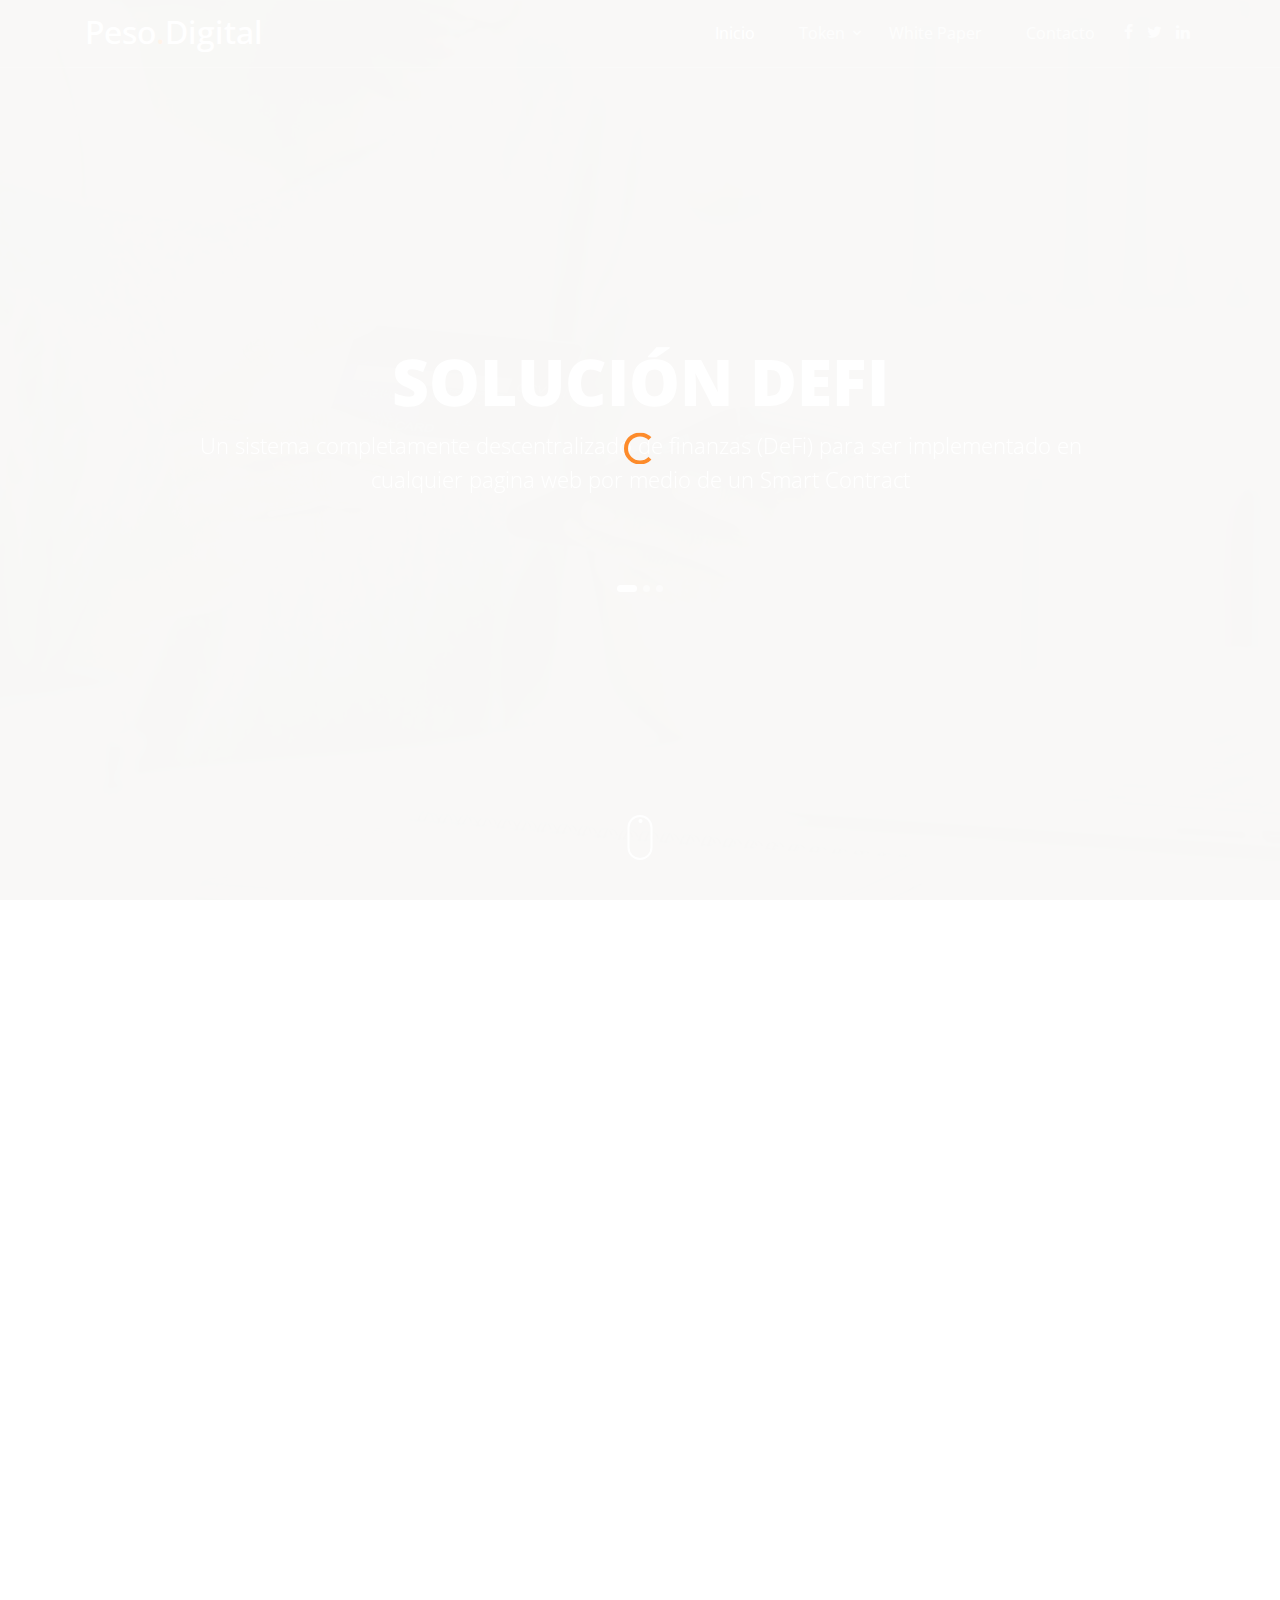
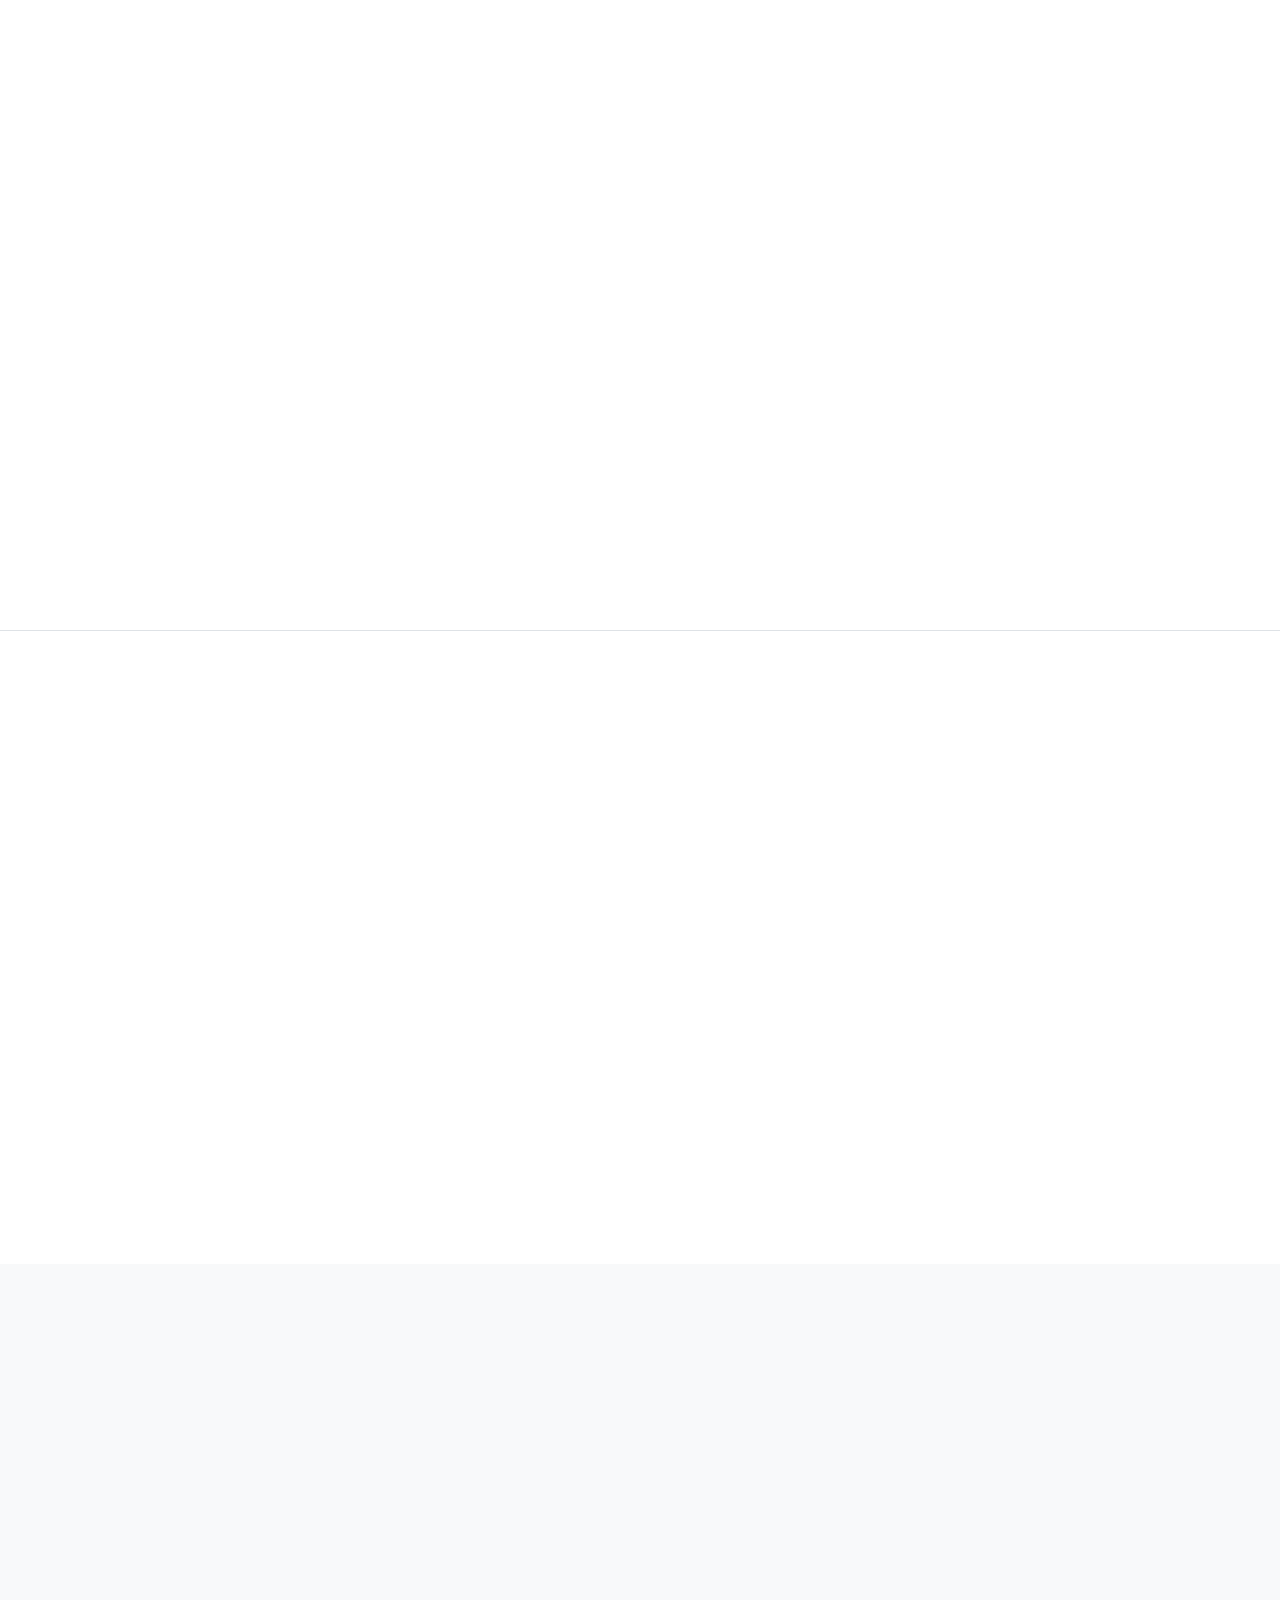
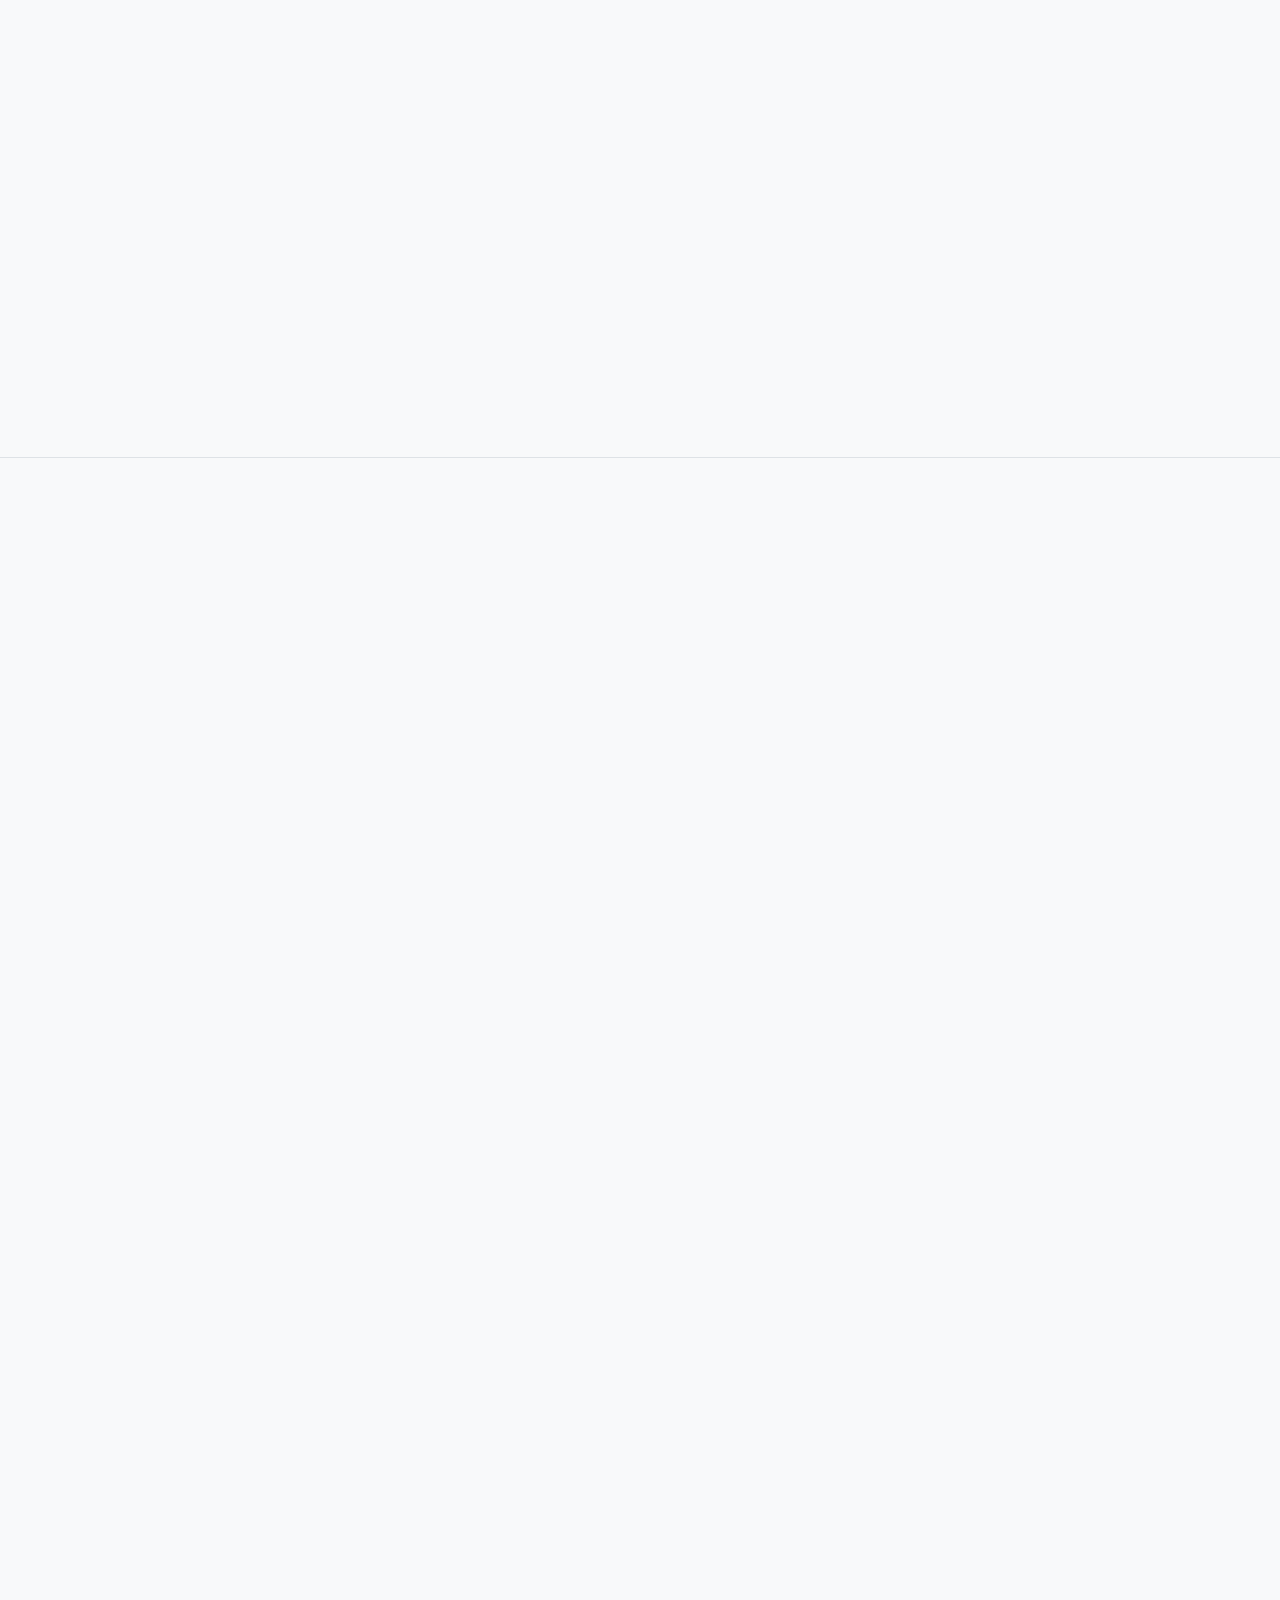
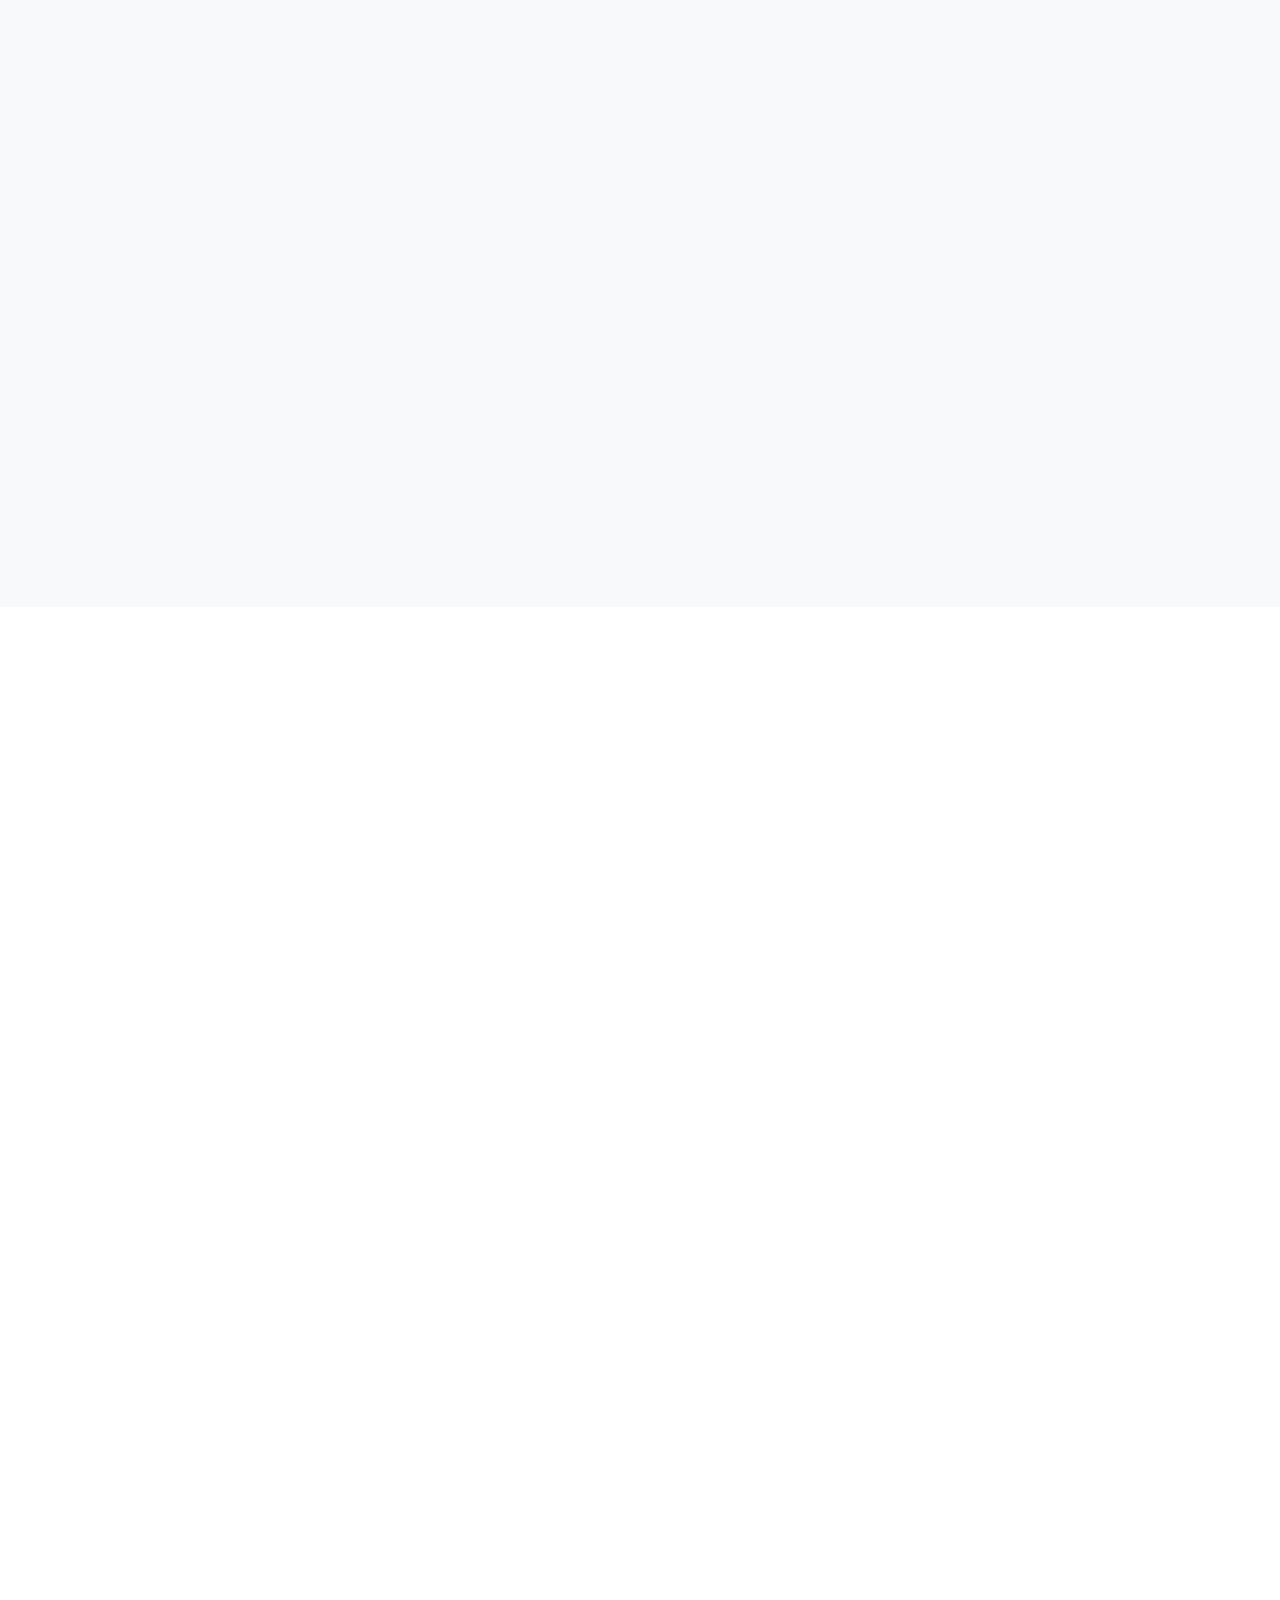
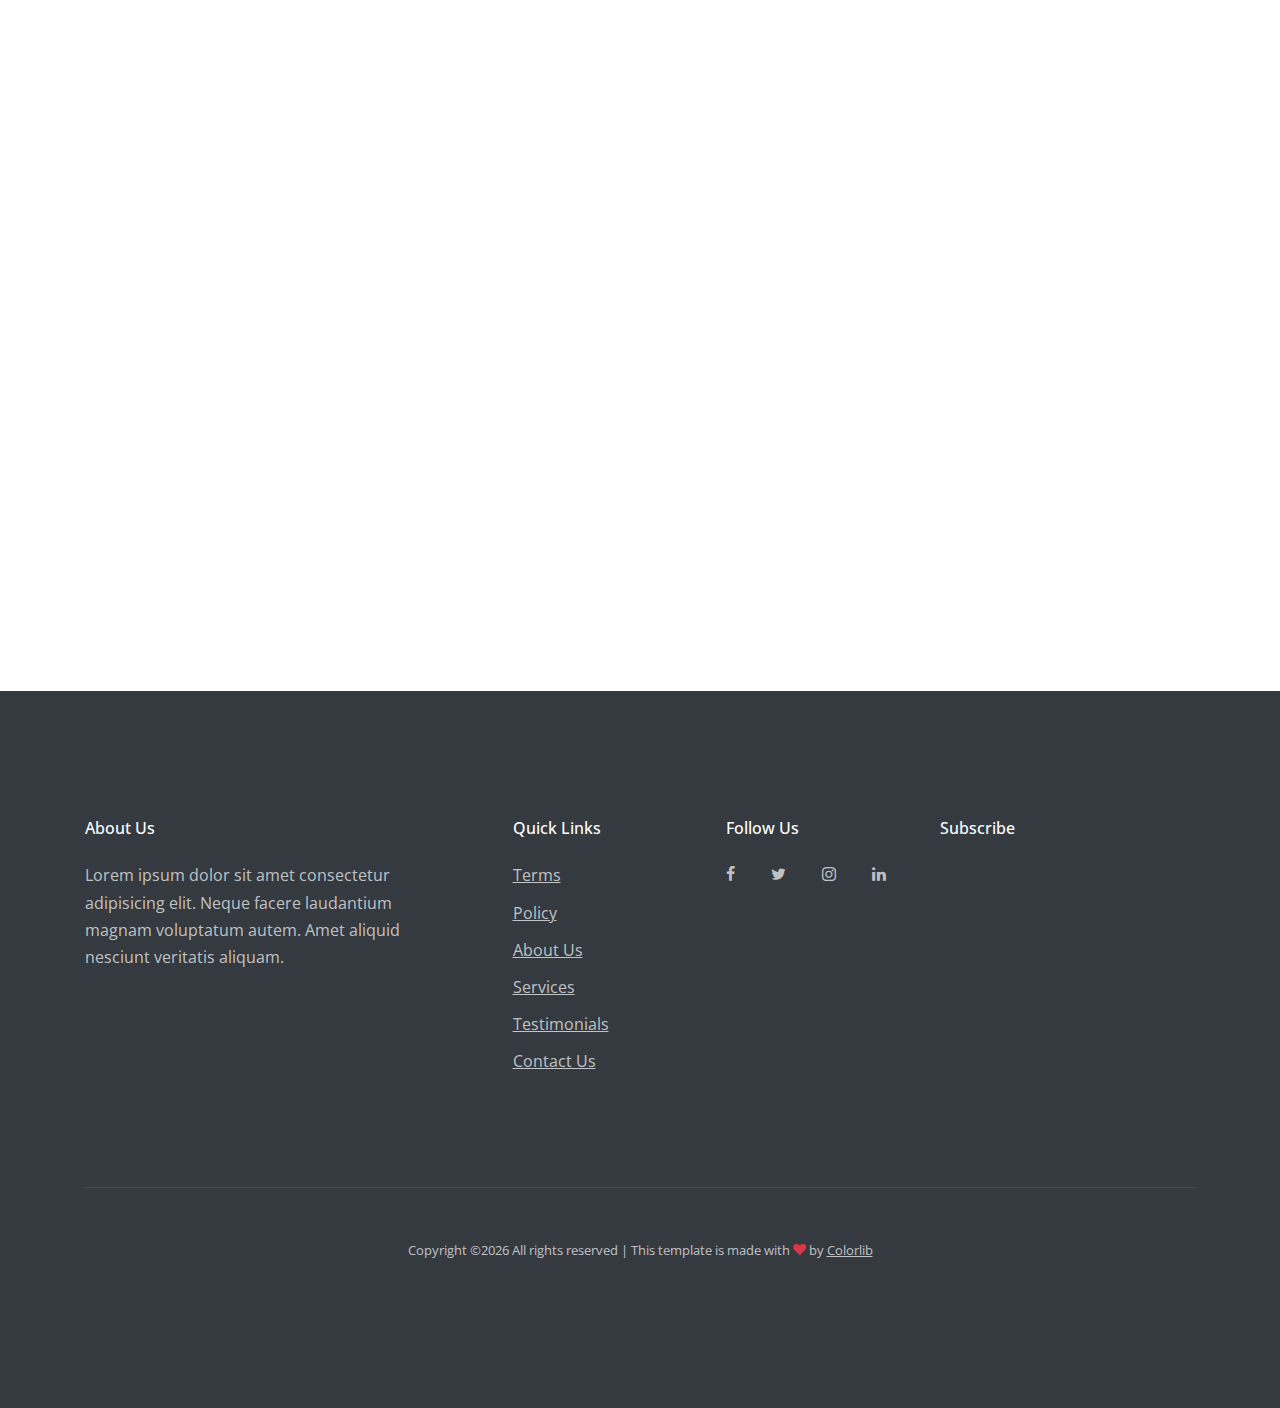
==== commit 1c6f4a33: "Update index.html" ====
--- a/docs/index.html
+++ b/docs/index.html
@@ -24,6 +24,10 @@
 
     <link rel="stylesheet" href="css/style.css">
 
+    <!-- TrustBox script -->
+      <script type="text/javascript" src="//widget.trustpilot.com/bootstrap/v5/tp.widget.bootstrap.min.js" async></script>
+    <!-- End TrustBox script -->
+
   </head>
   <body data-spy="scroll" data-target=".site-navbar-target" data-offset="300">
 
@@ -66,7 +70,8 @@
                   <a href="#about-section" class="nav-link">Token</a>
                   <ul class="dropdown">
                     <li><a href="token/COPT/index.html" class="nav-link">COPT</a></li>
-                    <li><a href="#team-section" class="nav-link">BFT- proximamente</a></li>
+                    <li><a href="#team-section" class="nav-link">EURT- próximamente</a></li>
+                    <li><a href="#team-section" class="nav-link">BVFT- próximamente</a></li>
                   </ul>
                 </li>
                 <li><a href="#" class="nav-link">White Paper</a></li>
@@ -381,7 +386,7 @@
                 <li class="remove">Dolorum esse odio quas architecto sint</li>
               </ul>
               <p class="text-center">
-                <a href="#" class="btn btn-secondary">Comenzar</a>
+                <a href="#contact-section" class="btn btn-secondary">Comenzar</a>
               </p>
             </div>
           </div>
@@ -401,7 +406,7 @@
                 <li class="remove">Codigo fuente</li>
               </ul>
               <p class="text-center">
-                <a href="#" class="btn btn-primary">Comenzar</a>
+                <a href="#contact-section" class="btn btn-primary">Comenzar</a>
               </p>
             </div>
           </div>
@@ -421,7 +426,7 @@
                 <li>Codigo fuente</li>
               </ul>
               <p class="text-center">
-                <a href="#" class="btn btn-secondary">Comenzar</a>
+                <a href="#contact-section" class="btn btn-secondary">Comenzar</a>
               </p>
             </div>
           </div>
@@ -613,6 +618,19 @@
       </div>
     </section>
 
+    <section class="site-section bg-light" data-aos="fade">
+      <div class="container">
+        <div class="row mb-5">
+          <div class="col-12 text-center">
+            <!-- TrustBox widget - Micro Review Count -->
+              <div class="trustpilot-widget" data-locale="es-ES" data-template-id="5419b6a8b0d04a076446a9ad" data-businessunit-id="609beeeebdec790001c058e3" data-style-height="24px" data-style-width="100%" data-theme="light">
+                <a href="https://es.trustpilot.com/review/pesodigital.ml" target="_blank" rel="noopener">Trustpilot</a>
+              </div>
+            <!-- End TrustBox widget -->
+          </div>
+        </div>
+      </div>
+    </section>
 
     <footer class="site-footer">
       <div class="container">
--- a/docs/css/style.css
+++ b/docs/css/style.css
@@ -96,12 +96,12 @@
     box-shadow: none !important; }
 
 .site-section {
-  padding: 2.5em 0; }
+  padding: 1.3em 0; }
   @media (min-width: 768px) {
     .site-section {
-      padding: 8em 0; } }
+      padding: 2em 0; } }
   .site-section.site-section-sm {
-    padding: 4em 0; }
+    padding: 1.5em 0; }
 
 .site-section-heading {
   padding-bottom: 20px;
@@ -573,7 +573,7 @@
       bottom: 0;
       right: 0;
       top: 0;
-      background: rgba(184, 178, 166, 0.7); }
+      background: rgba(184, 178, 166, 0.95); }
   .site-blocks-cover .player {
     position: absolute;
     bottom: -250px;
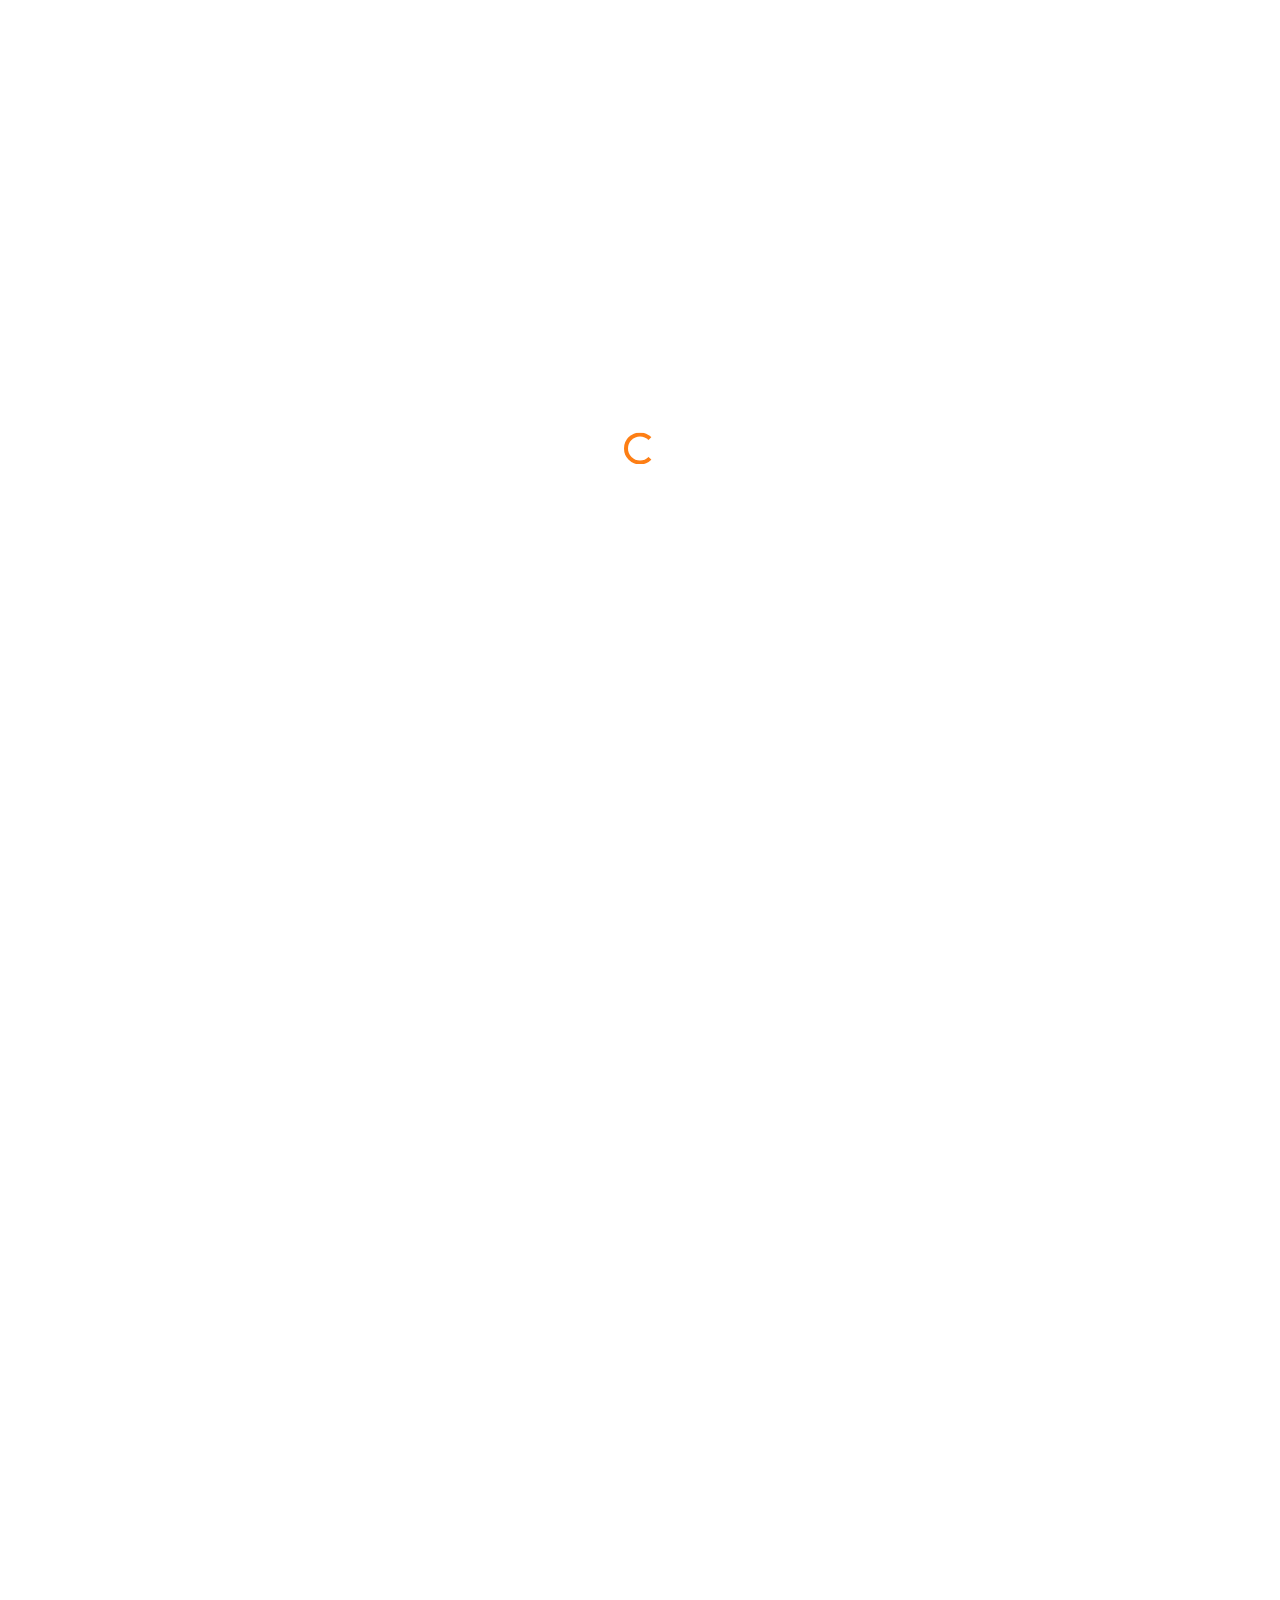
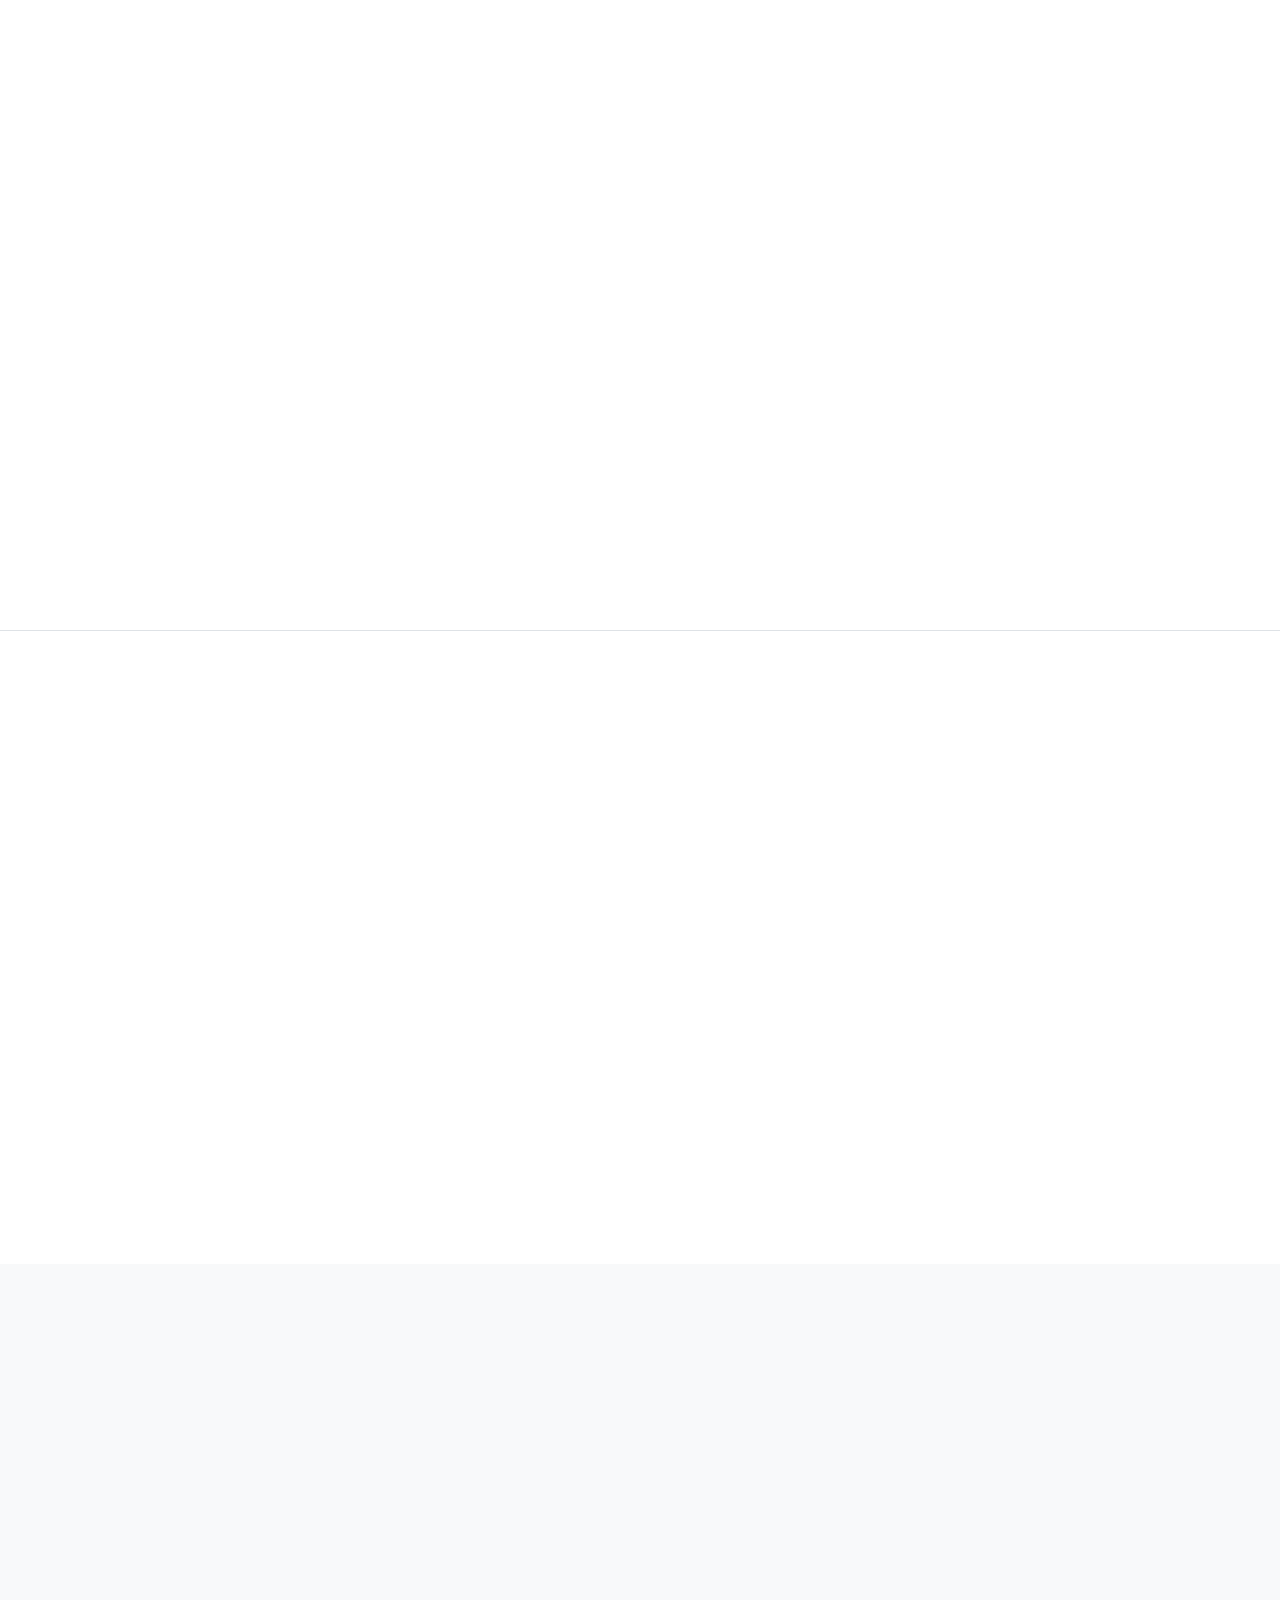
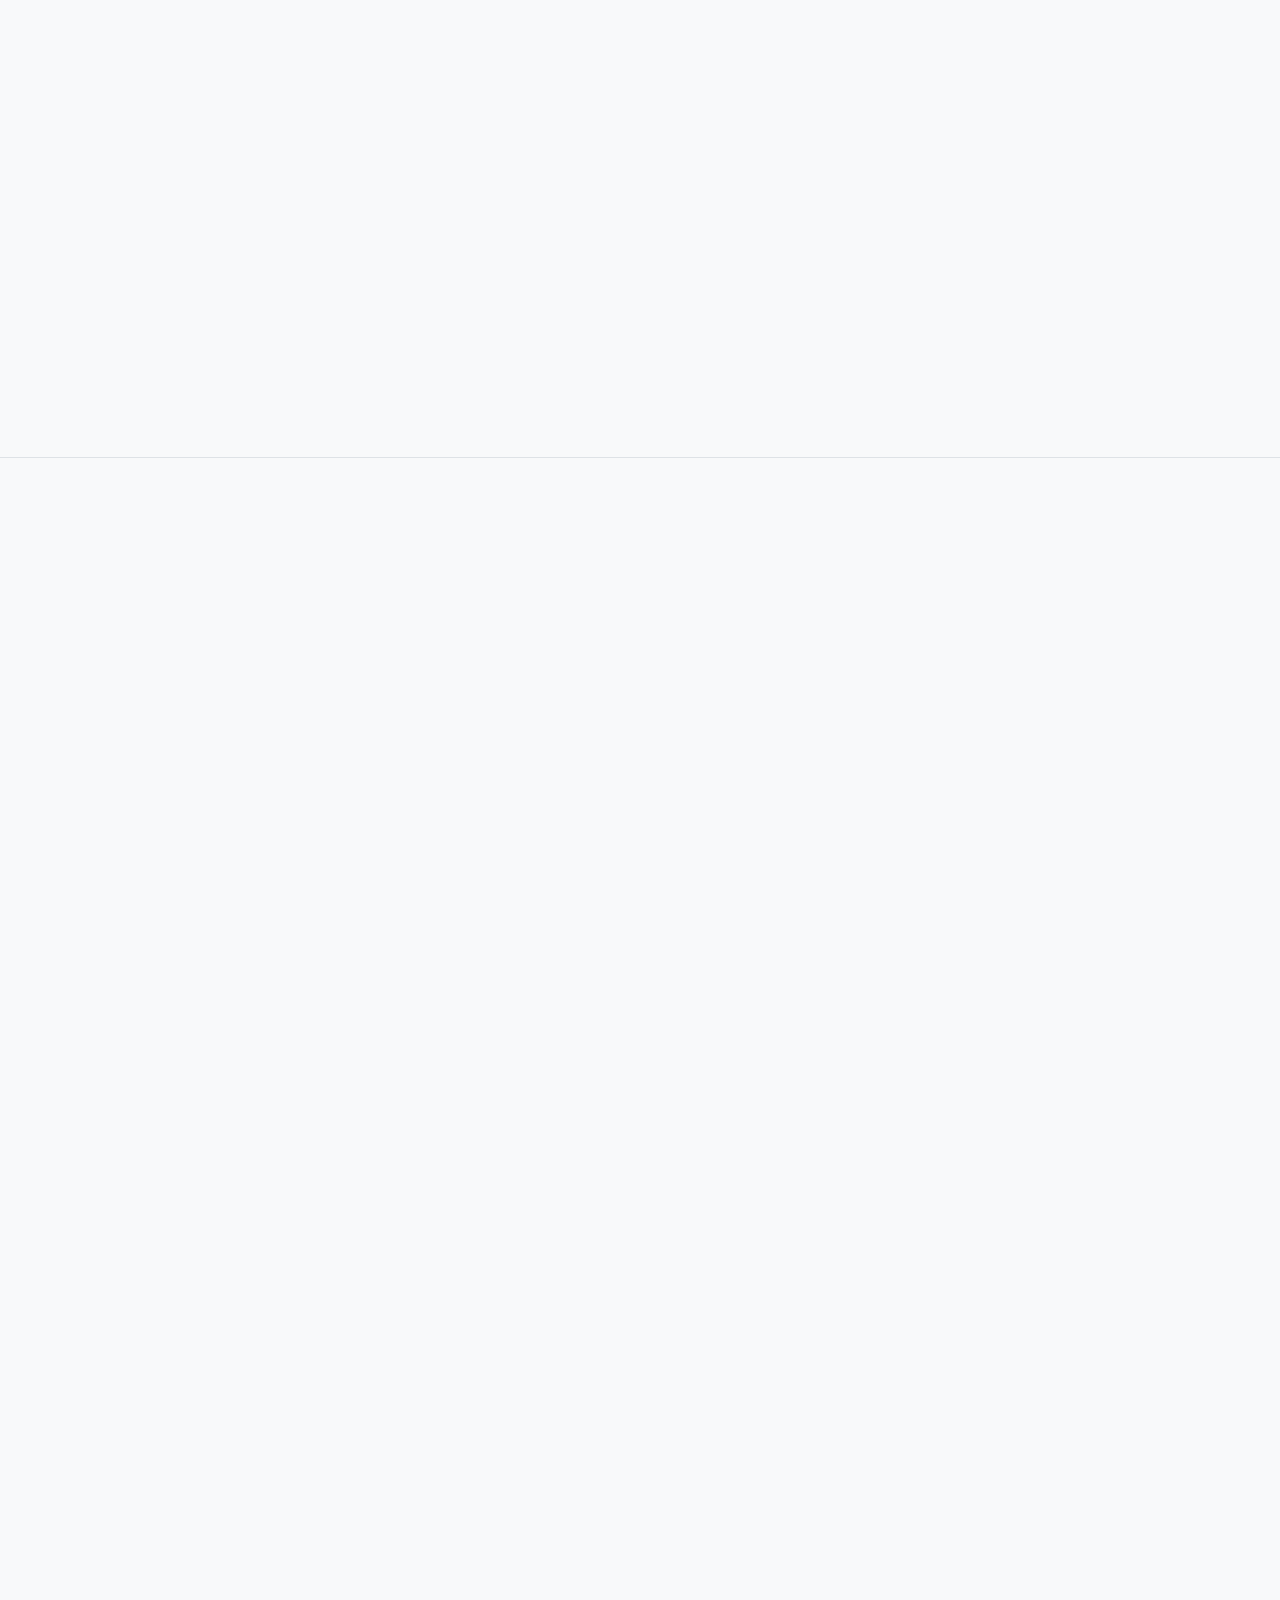
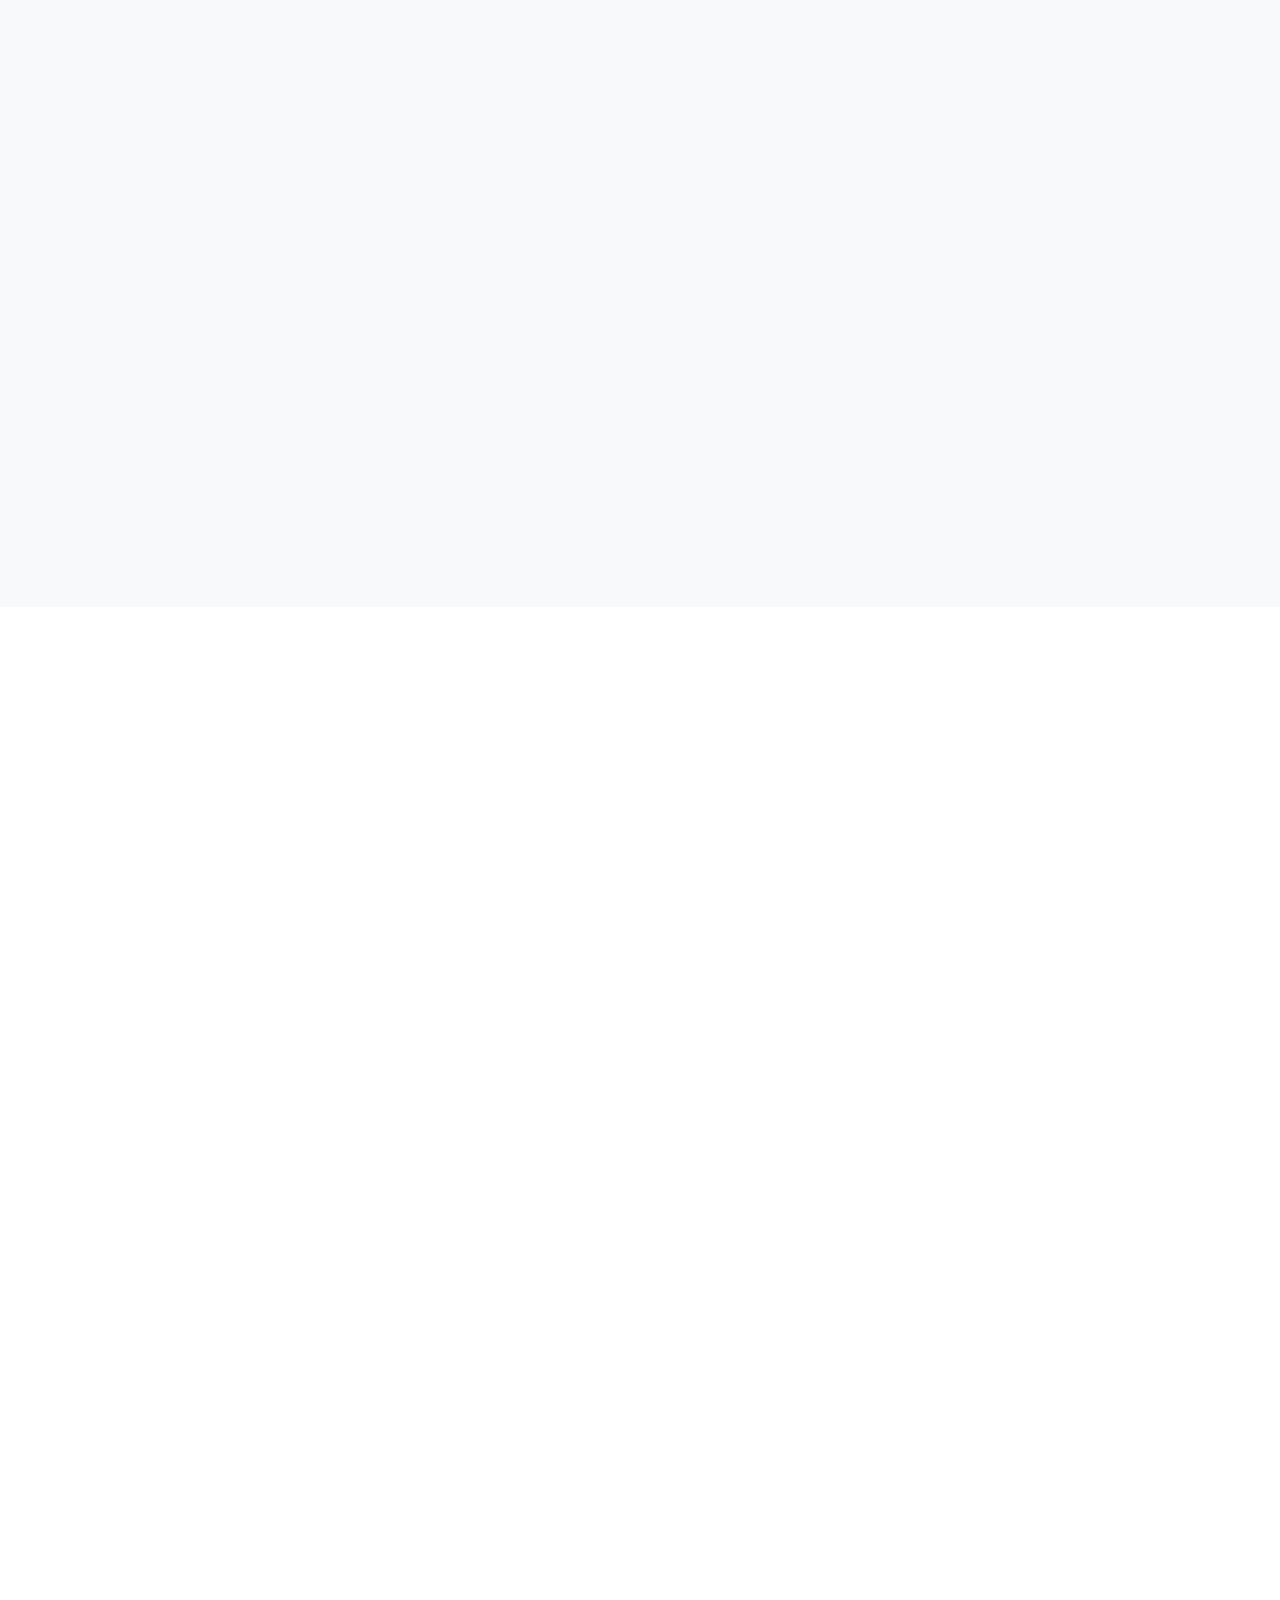
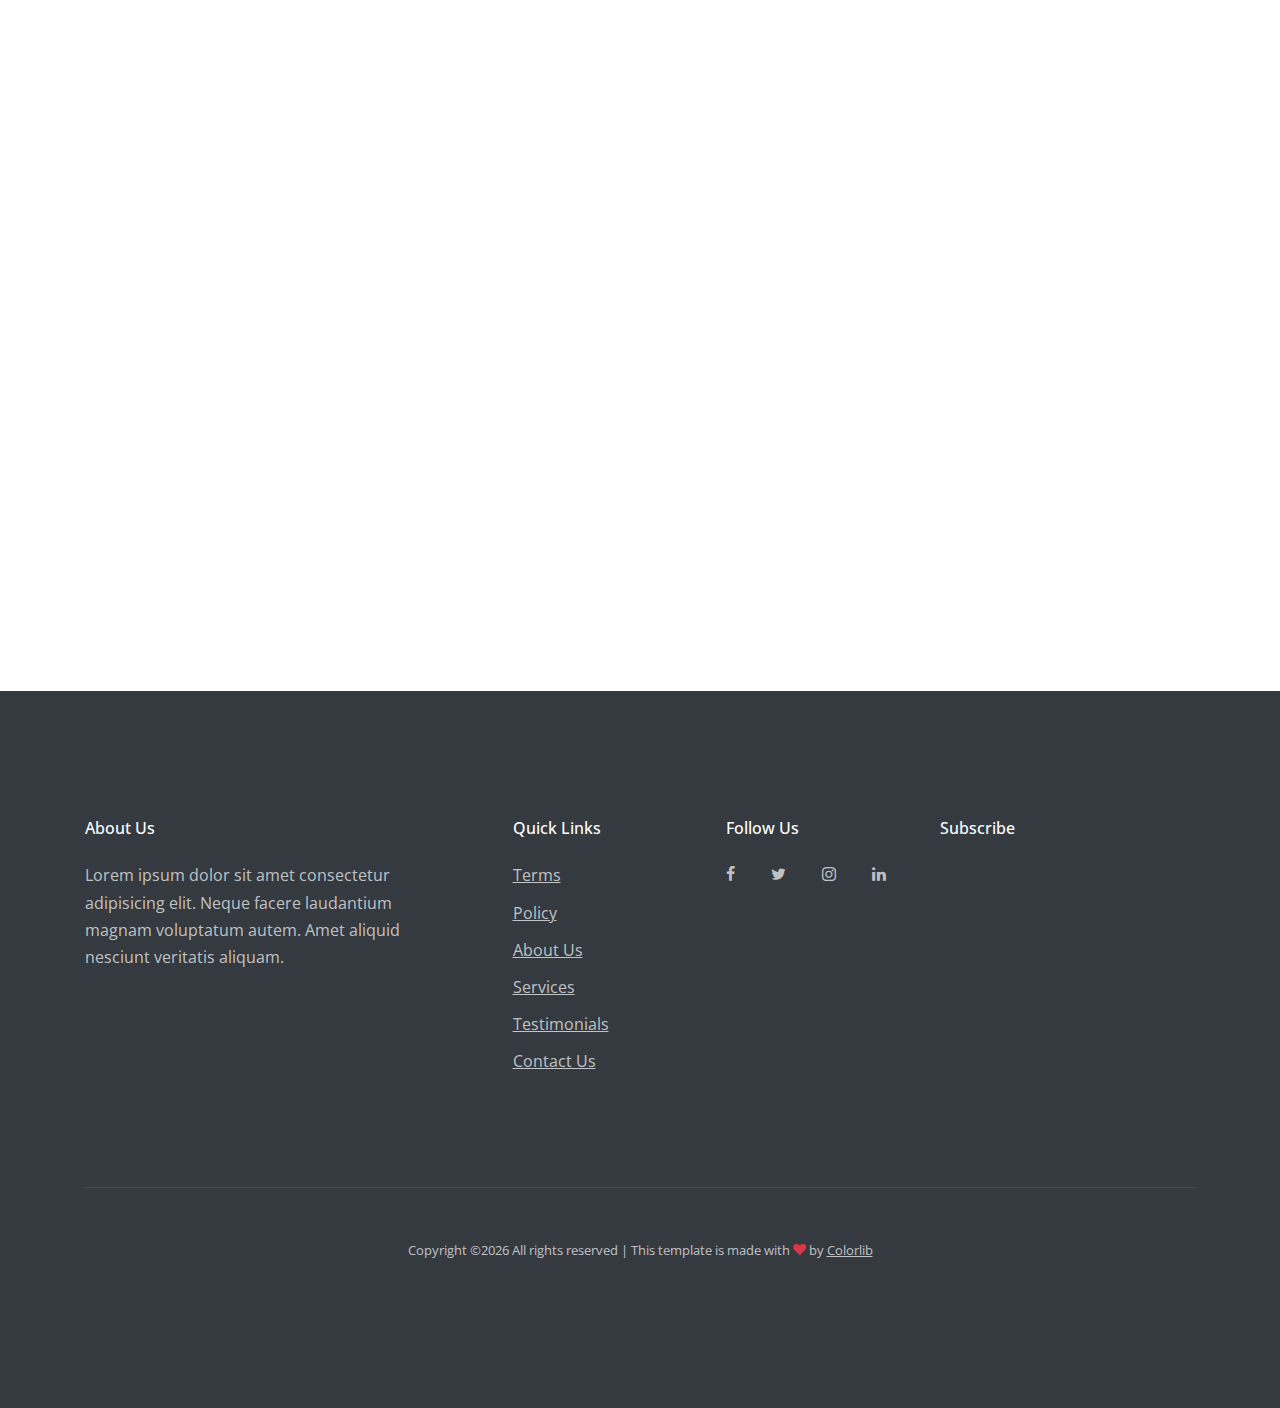
==== commit ce407c52: "update token" ====
--- a/docs/index.html
+++ b/docs/index.html
@@ -83,7 +83,6 @@
             </nav>
           </div>
 
-
           <div class="col-6 d-inline-block d-xl-none ml-md-0 py-3" style="position: relative; top: 3px;"><a href="#" class="site-menu-toggle js-menu-toggle float-right"><span class="icon-menu h3"></span></a></div>
 
         </div>
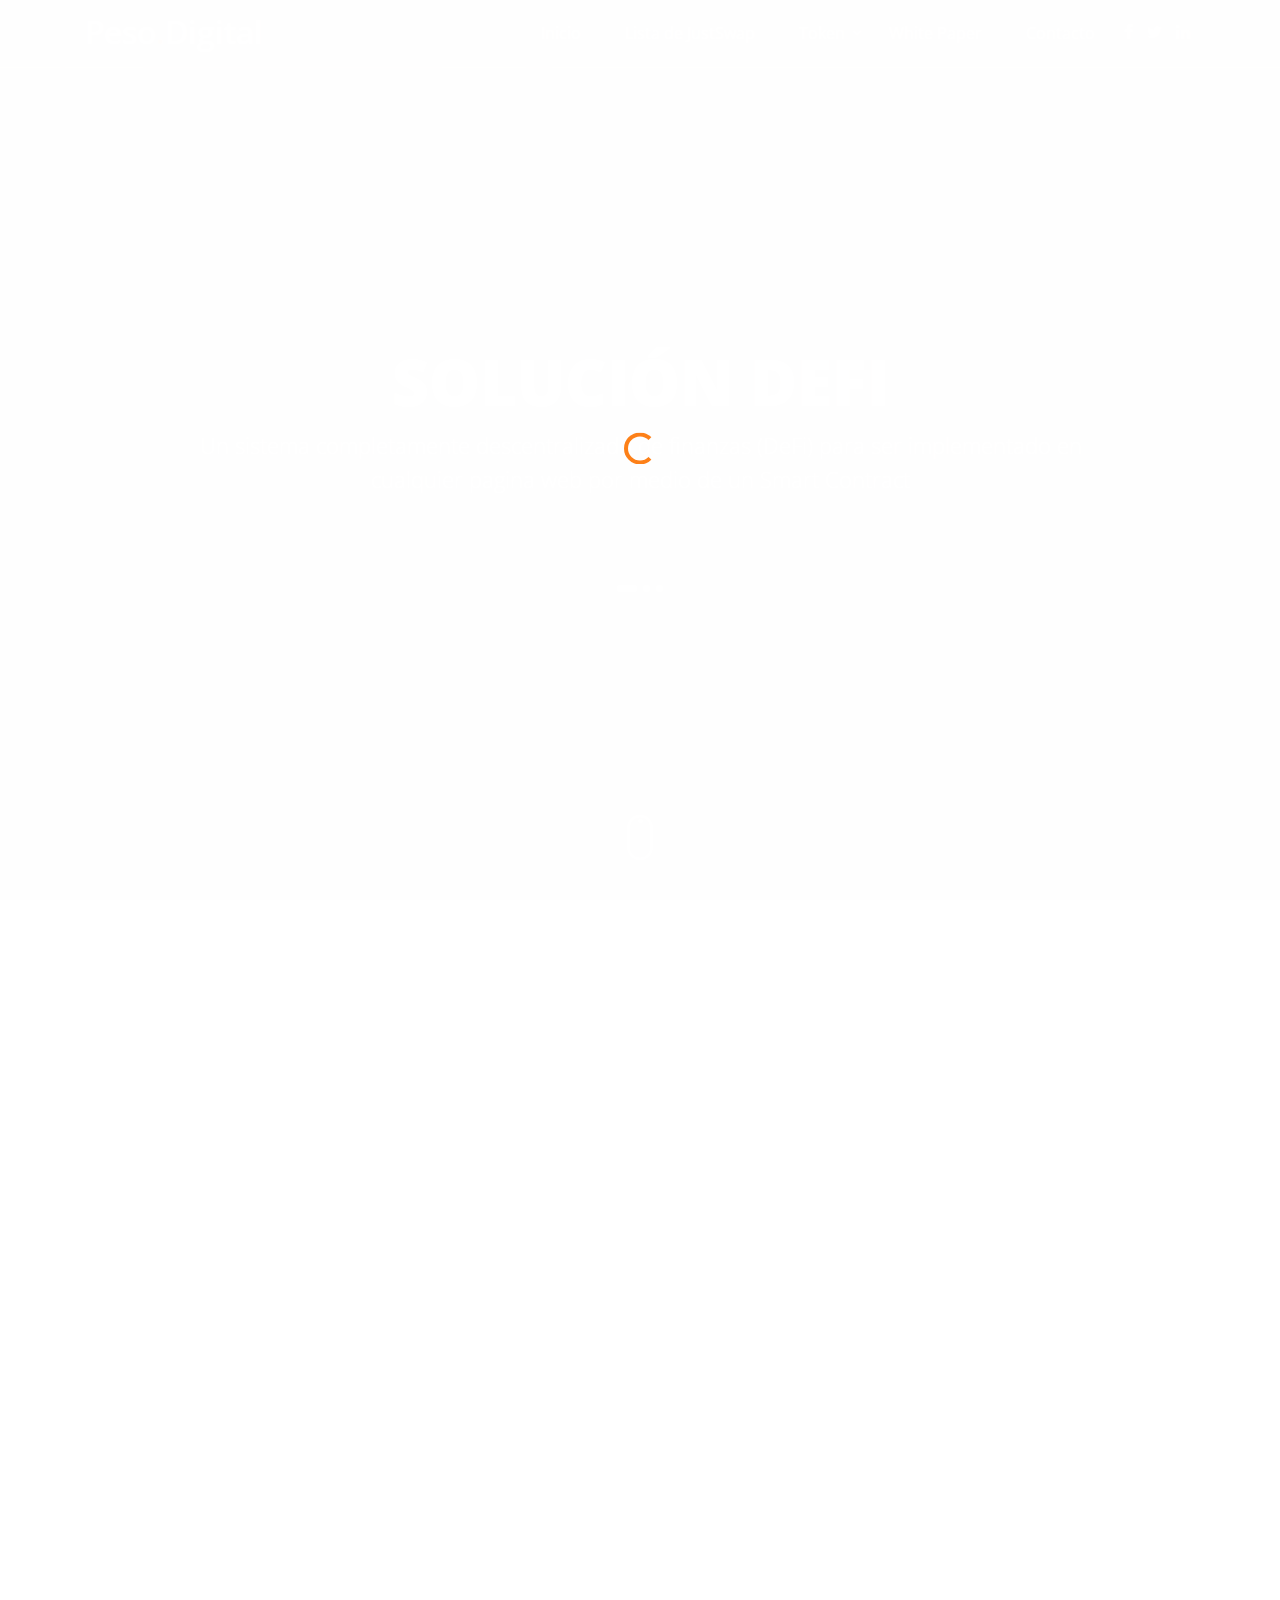
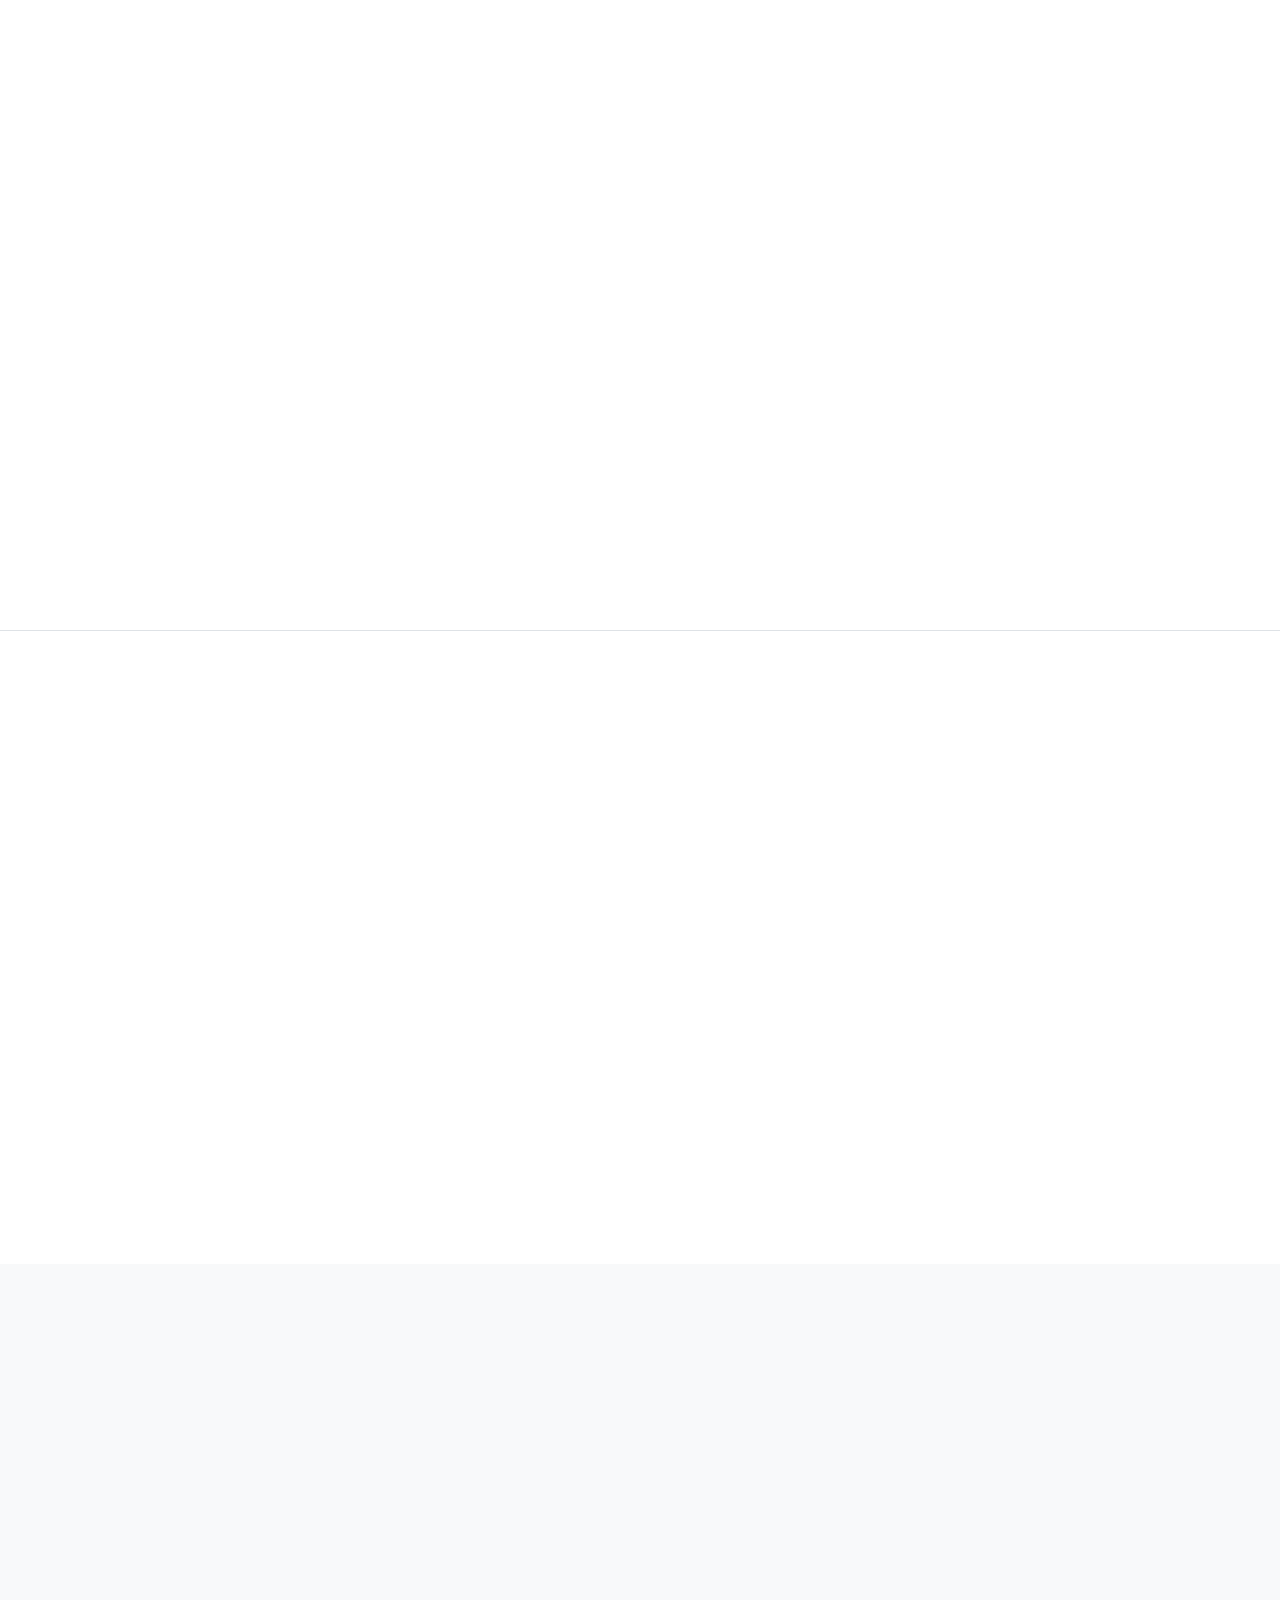
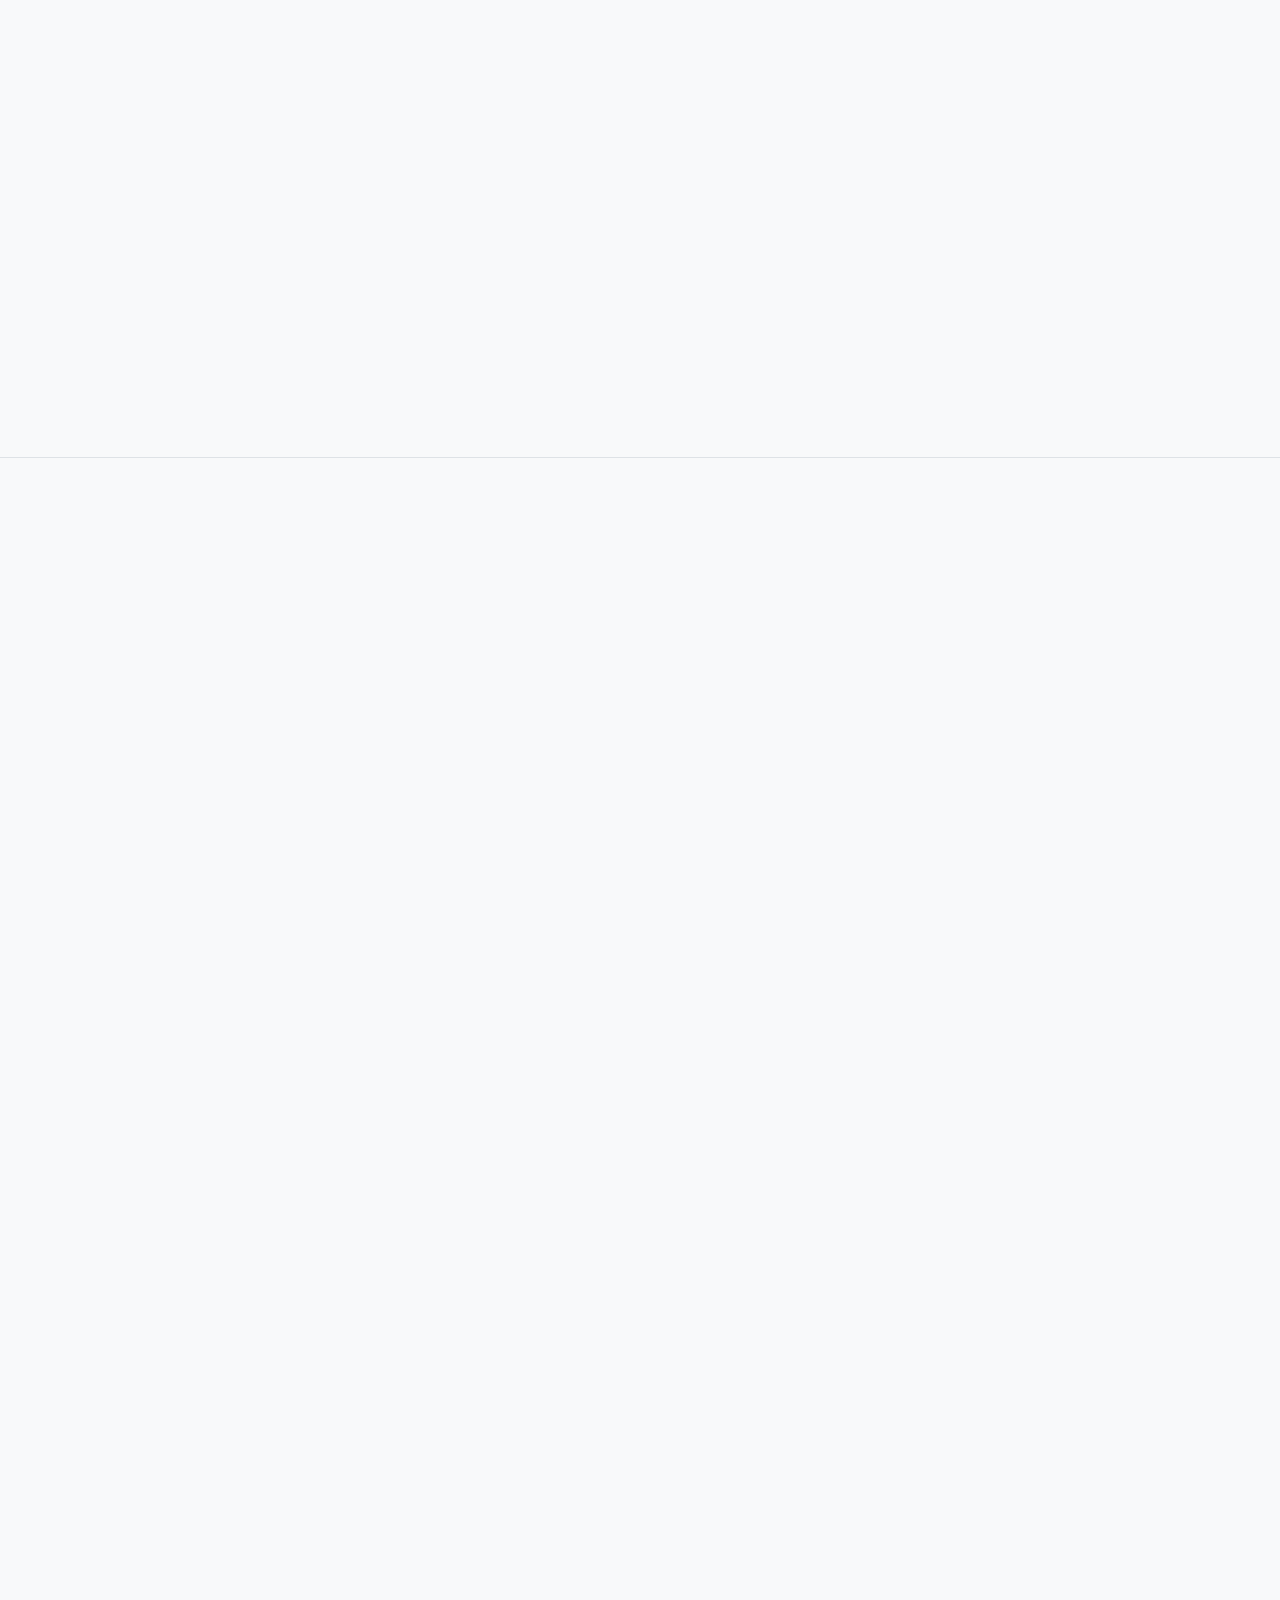
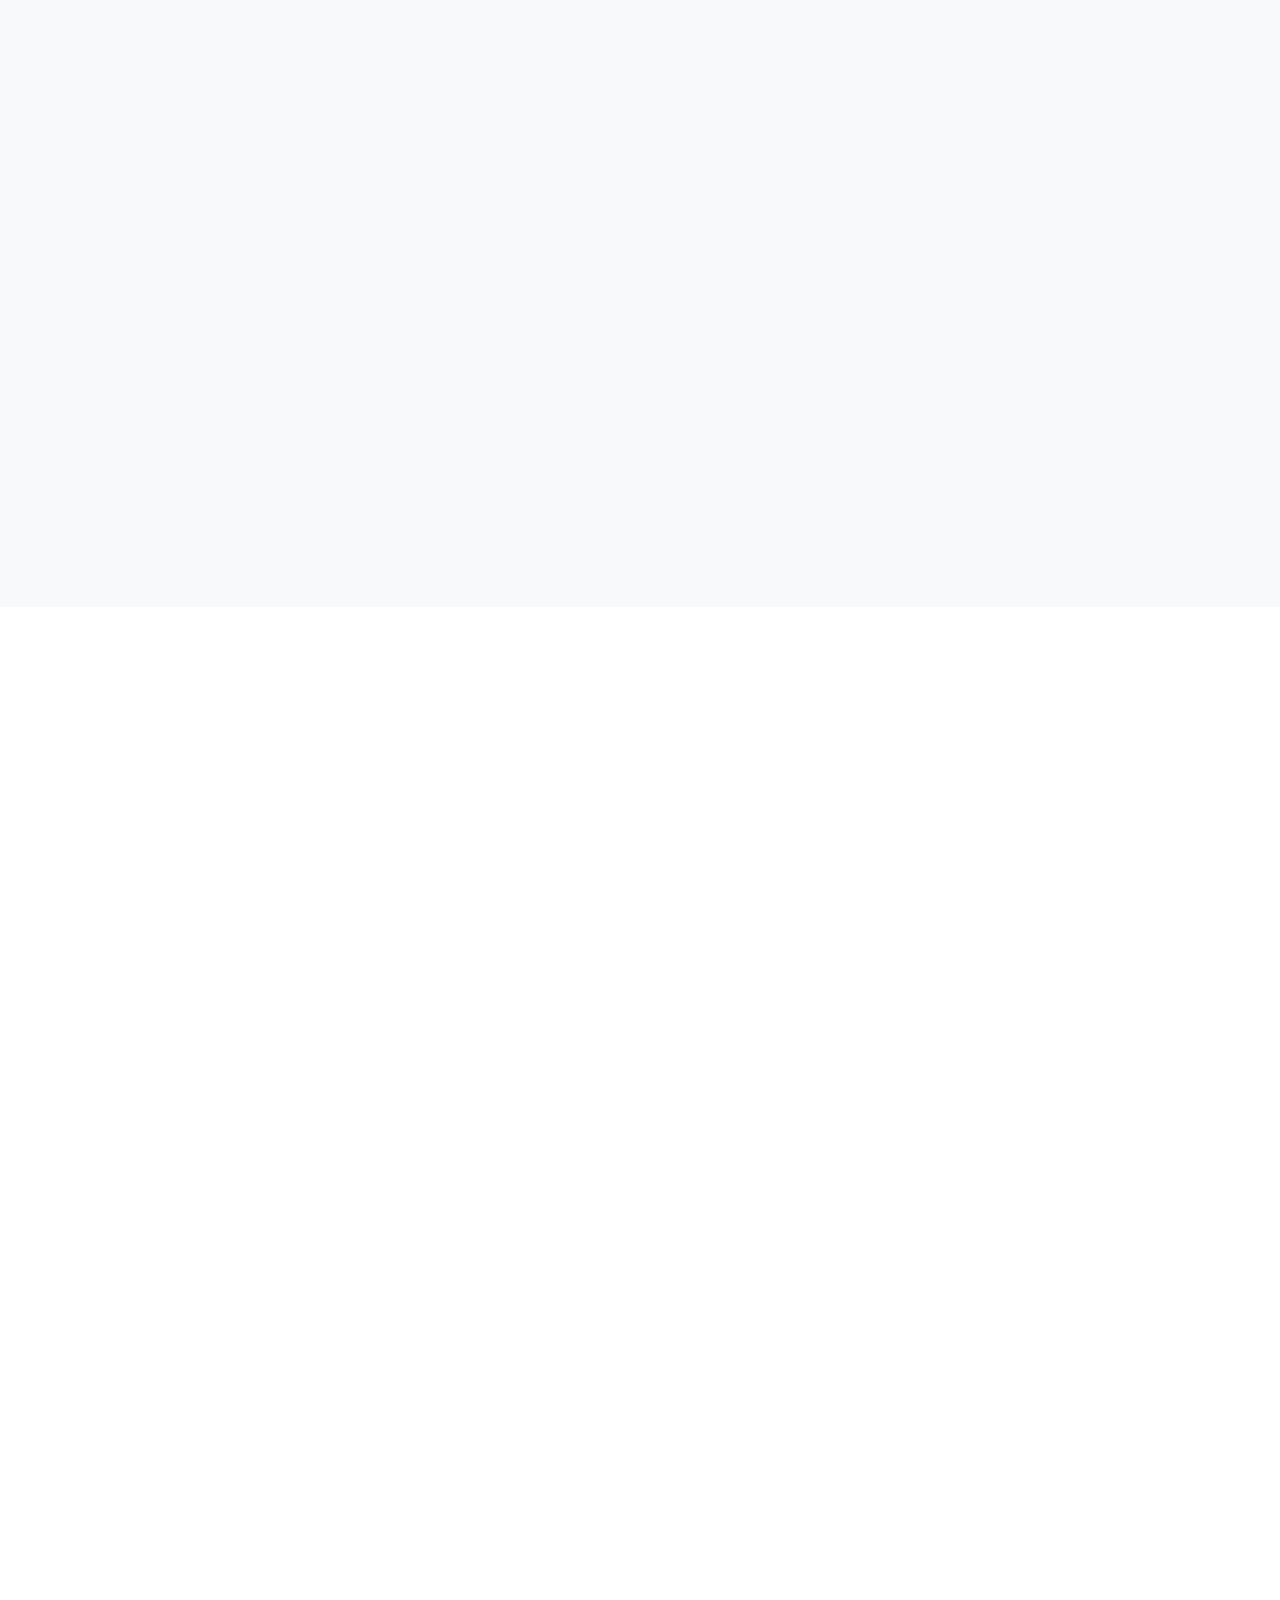
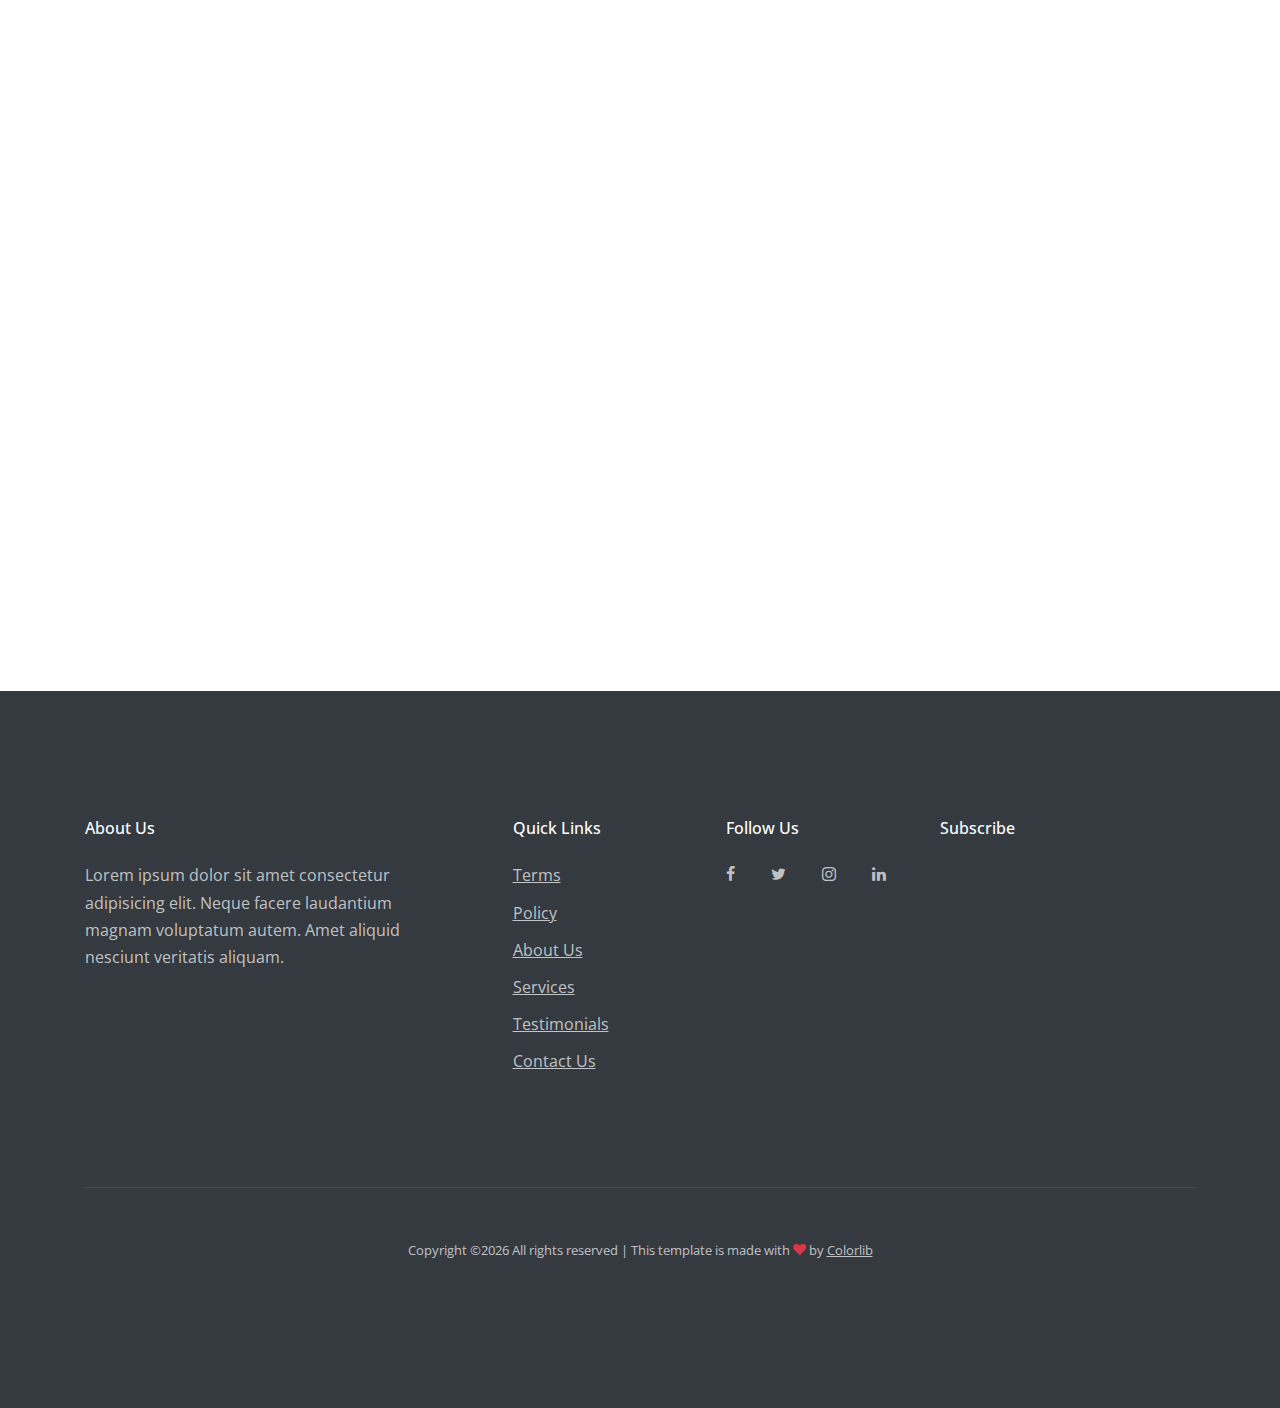
==== commit 95ca046c: "Update index.html" ====
--- a/docs/index.html
+++ b/docs/index.html
@@ -5,6 +5,10 @@
     <meta charset="utf-8">
     <meta name="viewport" content="width=device-width, initial-scale=1, shrink-to-fit=no">
 
+    <meta name="description" content="Somos la empresa que hace tus sueños BlockChain realidad"/>
+
+    <meta name="keywords" content="peso digital, blockchain, proyectos"/>
+
     <link href="https://fonts.googleapis.com/css?family=Open+Sans:300,400,700" rel="stylesheet">
     <link rel="stylesheet" href="fonts/icomoon/style.css">
 
@@ -23,6 +27,16 @@
     <link rel="stylesheet" href="css/aos.css">
 
     <link rel="stylesheet" href="css/style.css">
+
+    <!-- SEO tags -->
+
+    <link href="images/logo-blanco.png" rel="icon">
+
+    <meta property="og:title" content="Peso Digital" />
+    <meta property="og:description" content="Desarrollos BlockChain a tu medida." />
+    <meta property="og:type" content="website" />
+    <meta property="og:url" content="https://pesodigital.ml/" />
+    <meta property="og:image" content="https://pesodigital.ml/images/logo-blanco.png" />
 
     <!-- TrustBox script -->
       <script type="text/javascript" src="//widget.trustpilot.com/bootstrap/v5/tp.widget.bootstrap.min.js" async></script>
@@ -66,6 +80,7 @@
 
               <ul class="site-menu main-menu js-clone-nav mr-auto d-none d-lg-block">
                 <li><a href="#home-section" class="nav-link">Inicio</a></li>
+                <li><a href="https://justlists.just.network/#/detail?uri=https://pesodigital.ml/list-peso-digital.json" class="nav-link">Lista de JustSwap</a></li>
                 <li class="has-children">
                   <a href="#about-section" class="nav-link">Token</a>
                   <ul class="dropdown">
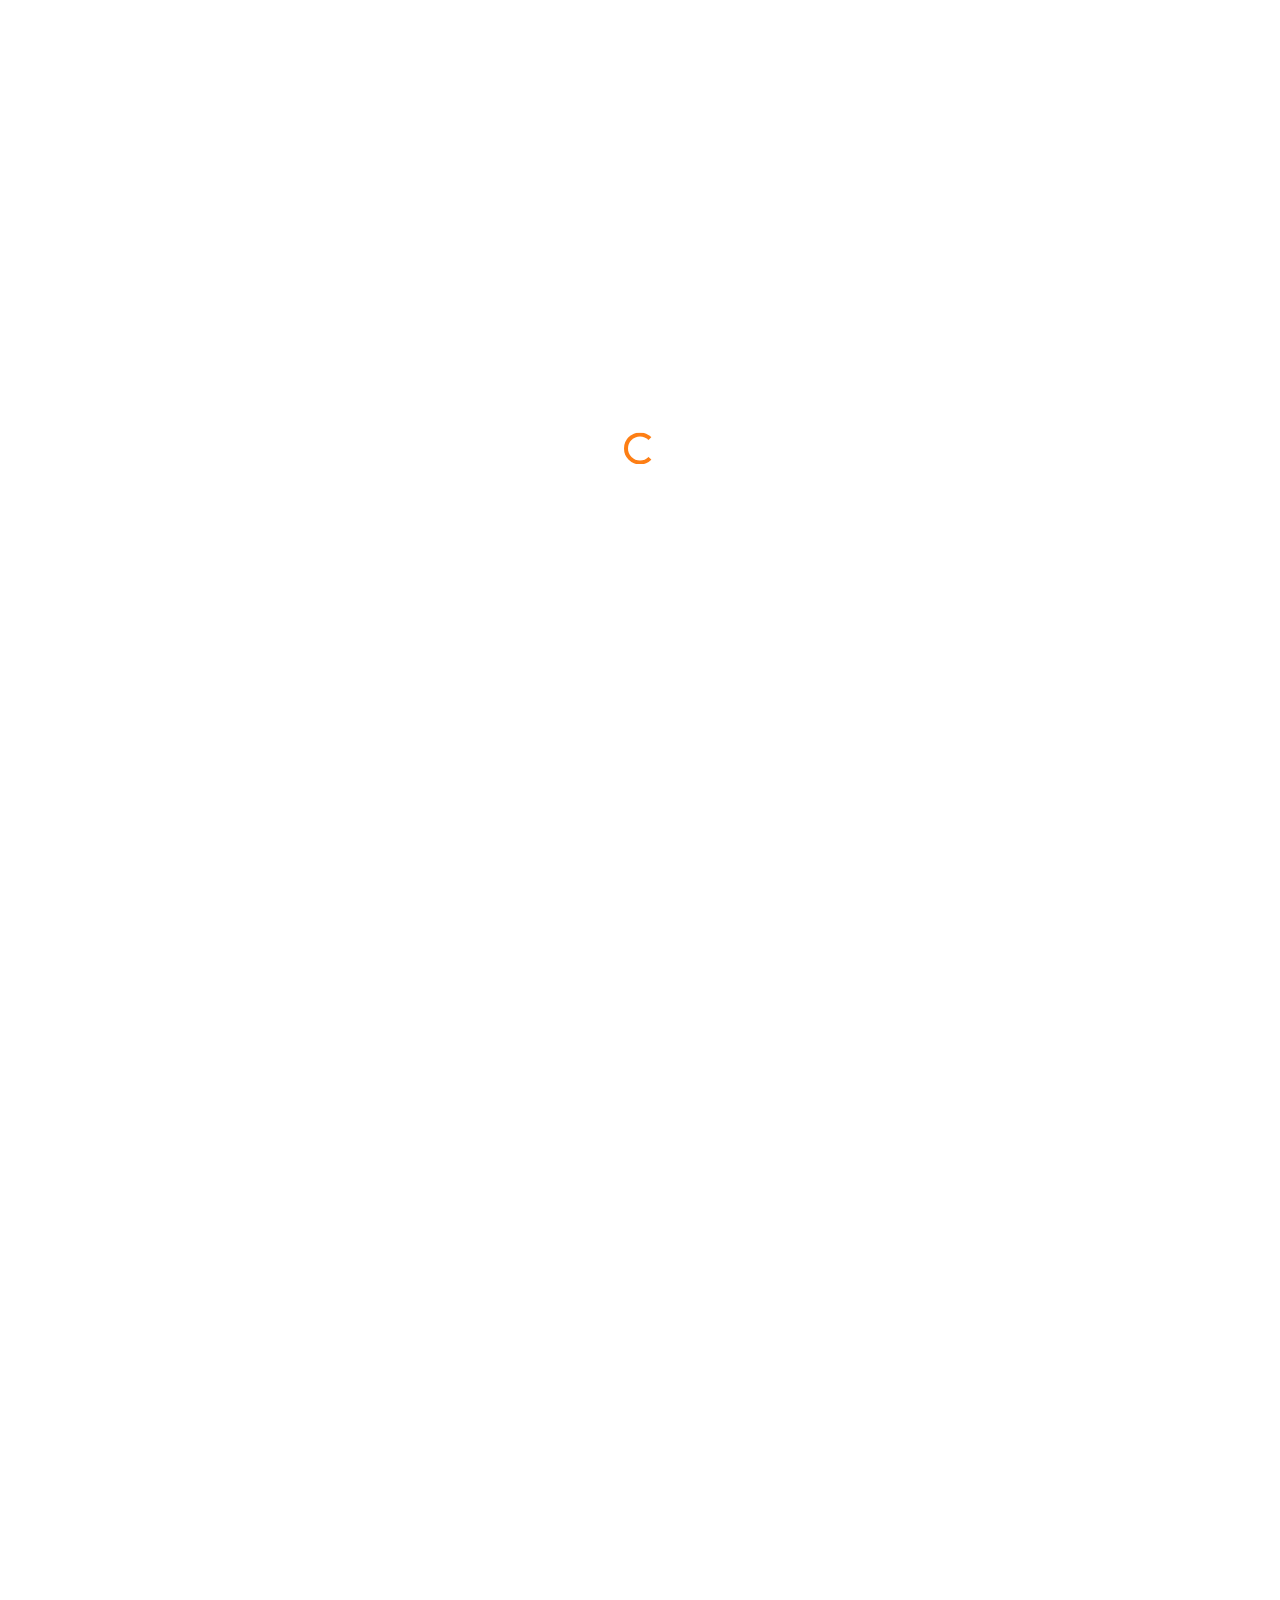
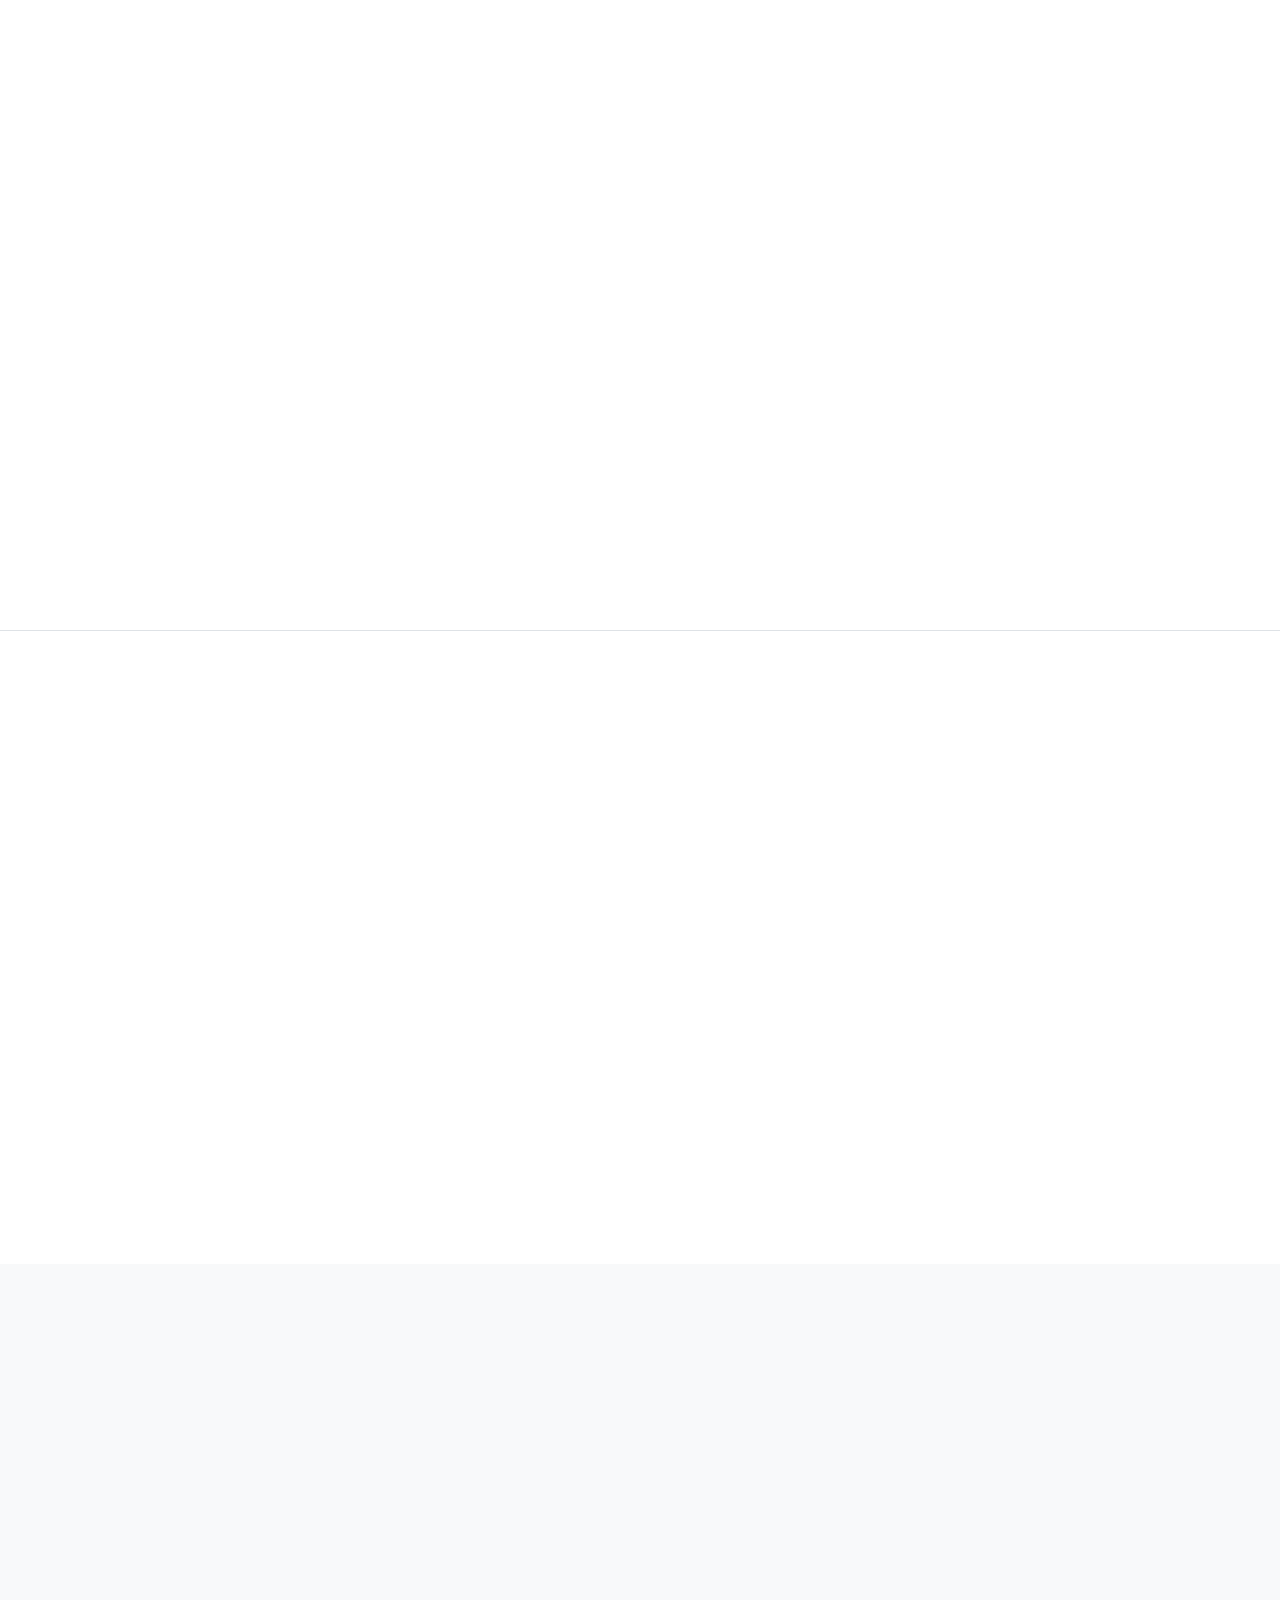
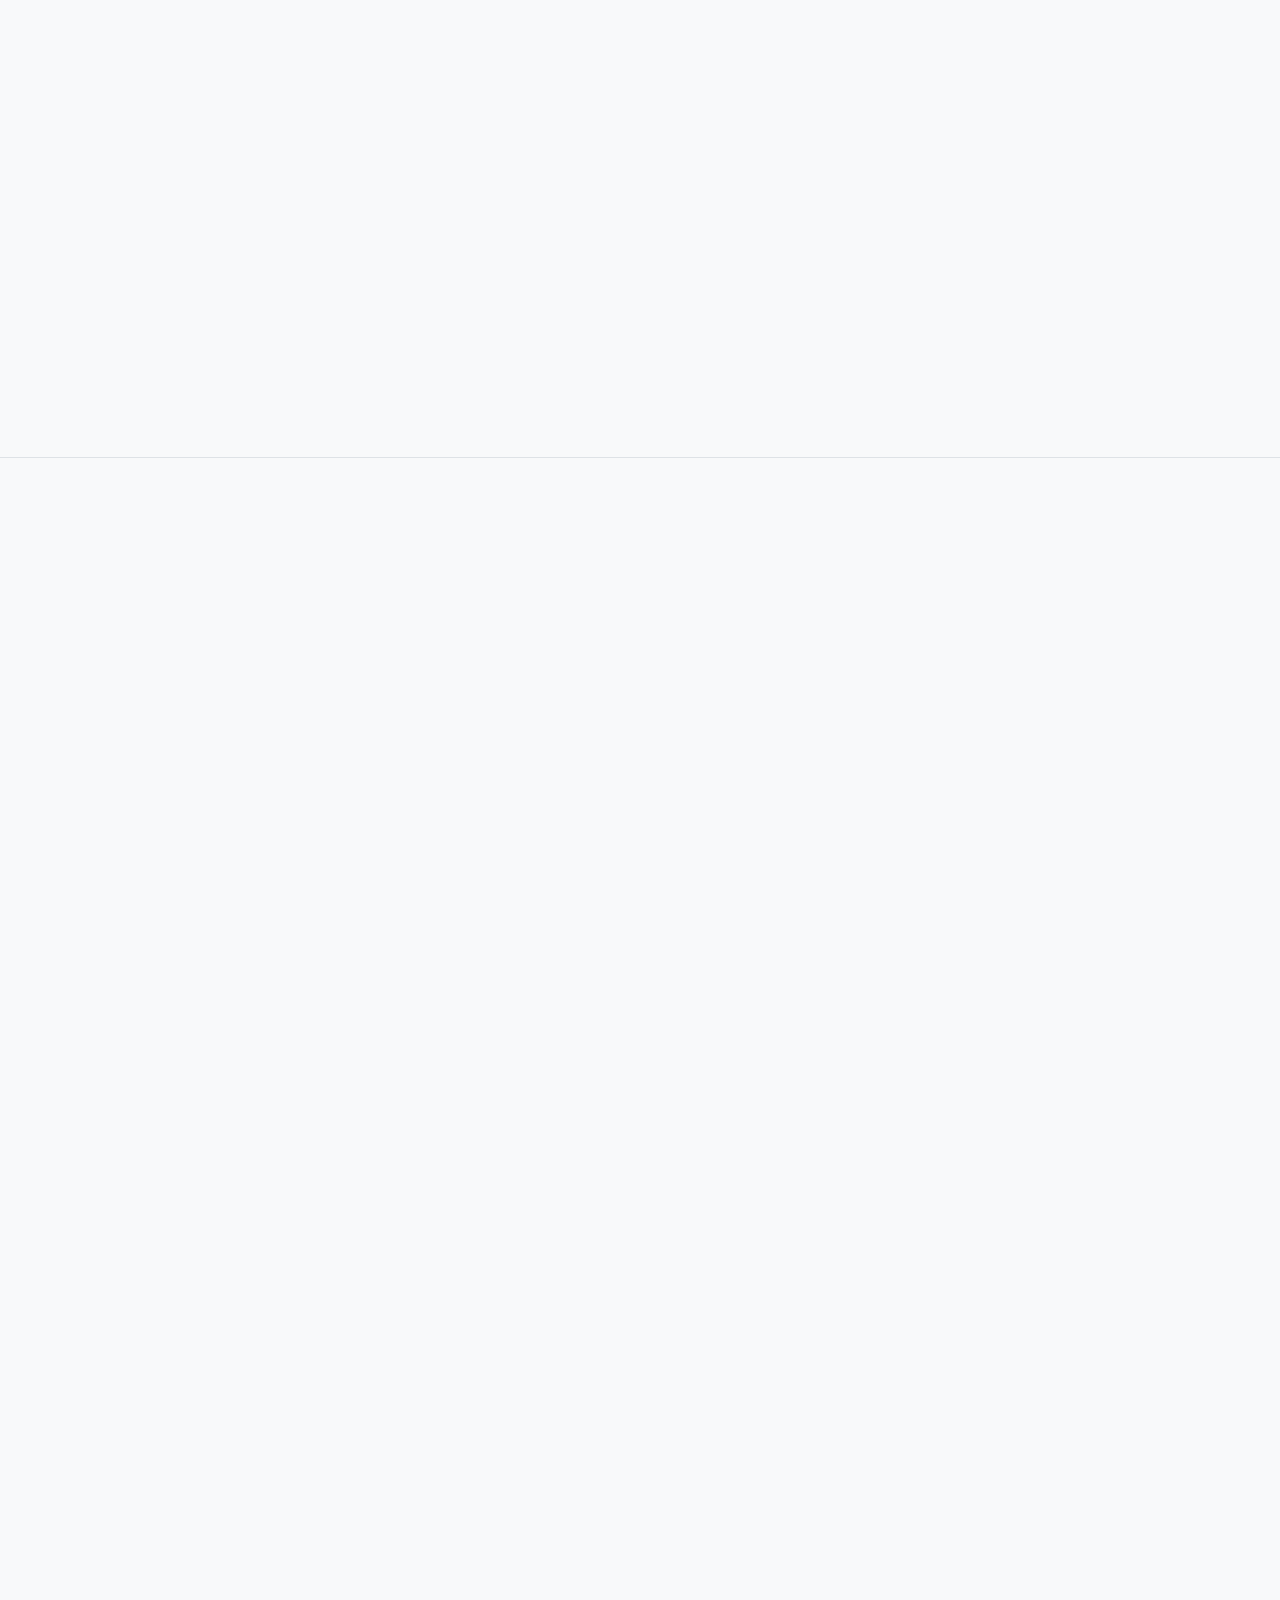
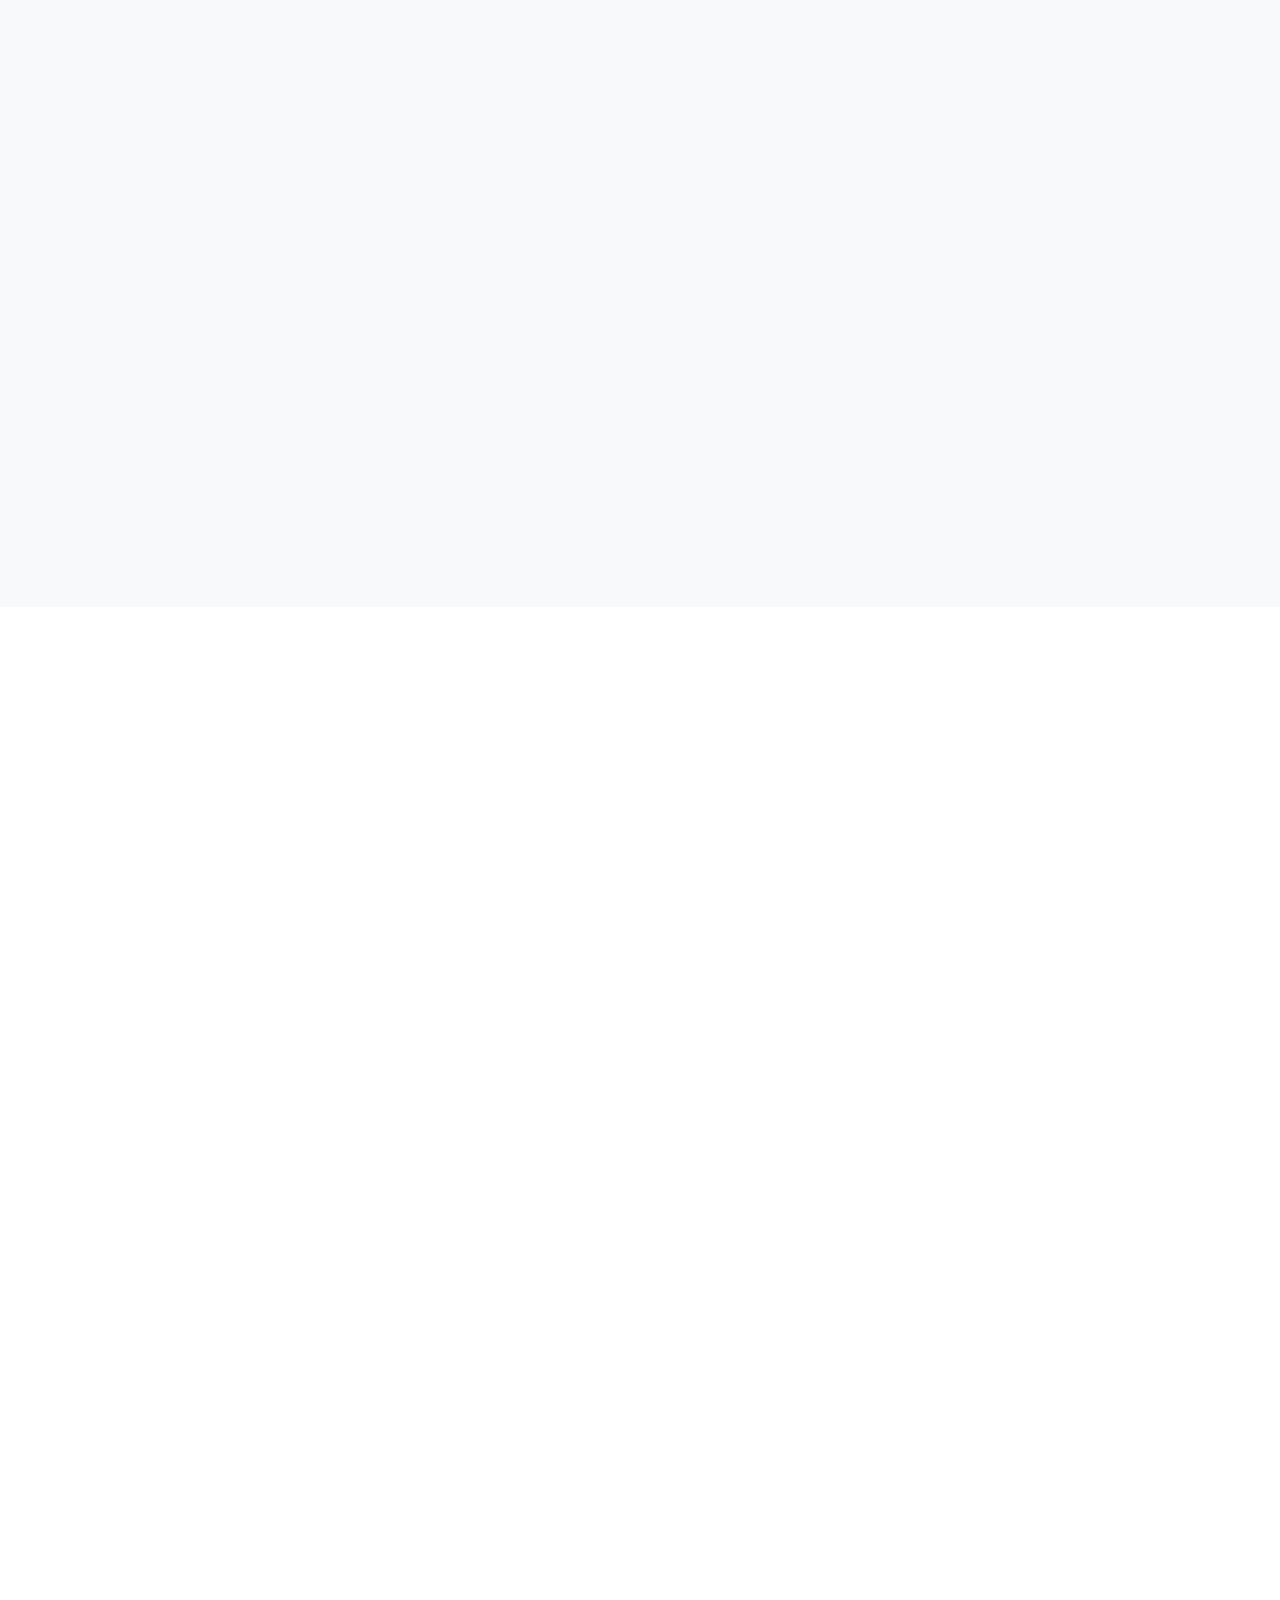
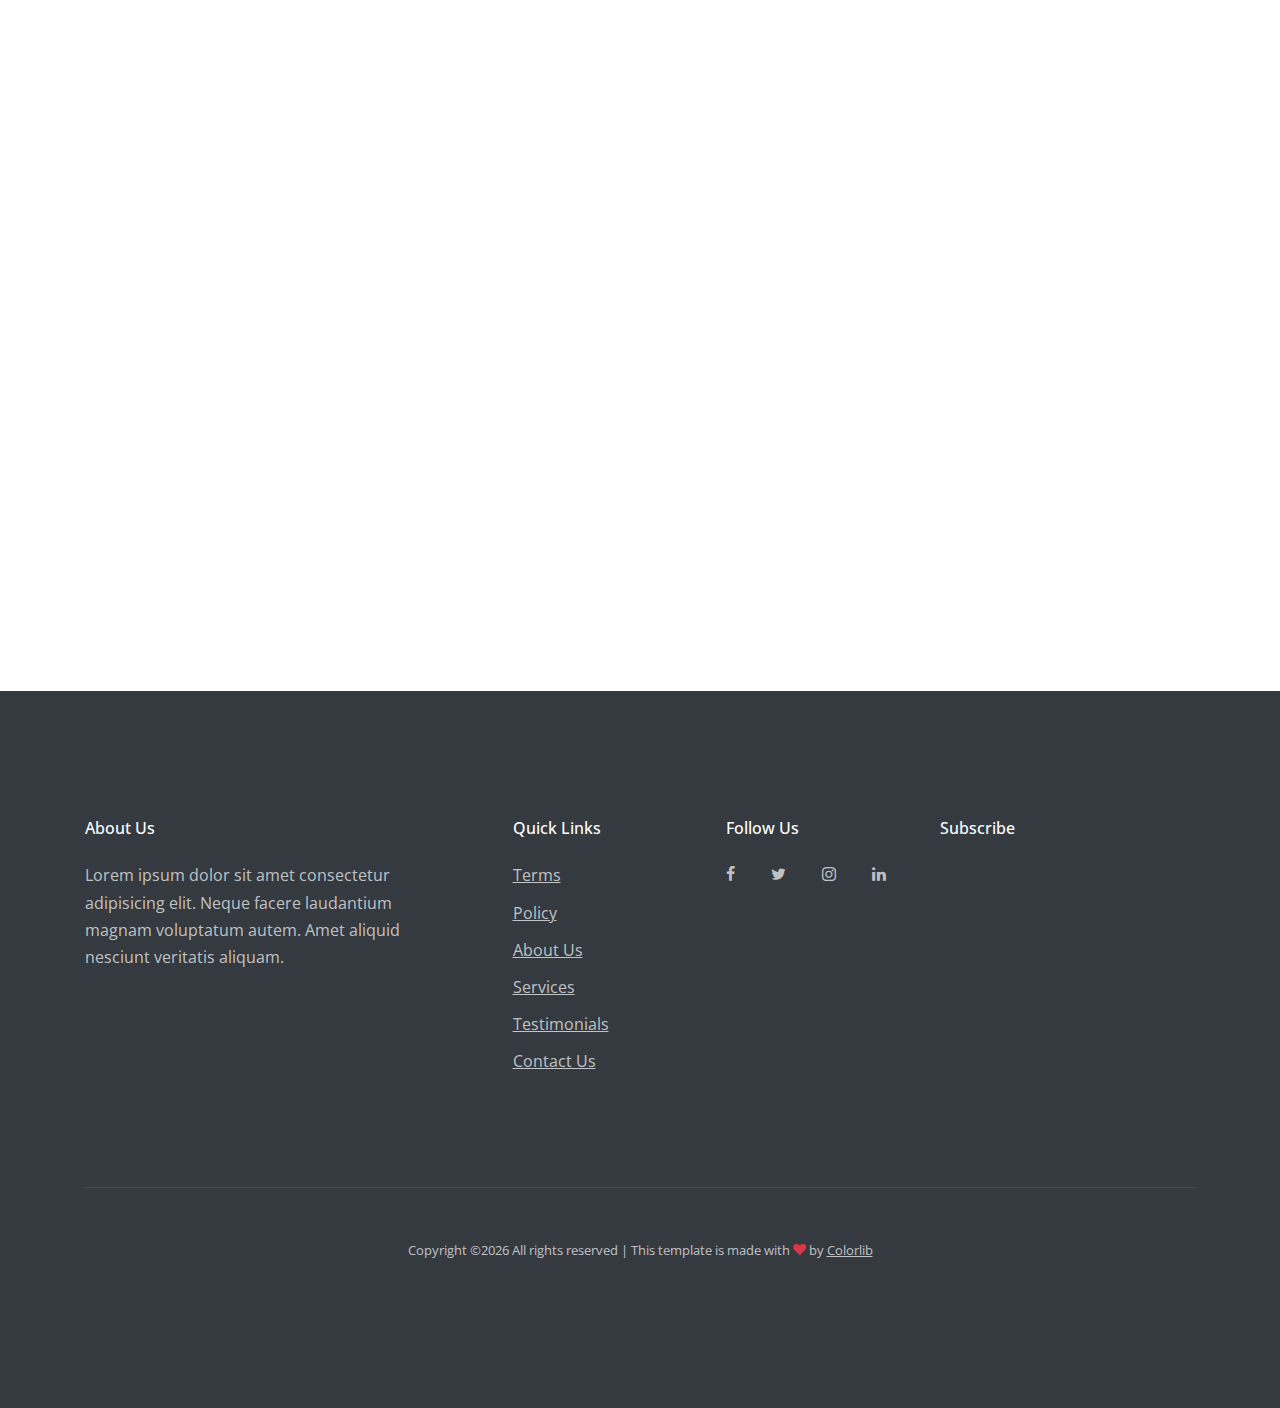
==== commit 9c5eaad2: "Update index.html" ====
--- a/docs/index.html
+++ b/docs/index.html
@@ -8,6 +8,10 @@
     <meta name="description" content="Somos la empresa que hace tus sueños BlockChain realidad"/>
 
     <meta name="keywords" content="peso digital, blockchain, proyectos"/>
+
+    <meta name="author" content="steven cabrera londoño" />
+
+    <meta name="robots" content="index,follow" />
 
     <link href="https://fonts.googleapis.com/css?family=Open+Sans:300,400,700" rel="stylesheet">
     <link rel="stylesheet" href="fonts/icomoon/style.css">
@@ -85,6 +89,8 @@
                   <a href="#about-section" class="nav-link">Token</a>
                   <ul class="dropdown">
                     <li><a href="token/COPT/index.html" class="nav-link">COPT</a></li>
+                    <li><a href="#team-section" class="nav-link">TLNT- próximamente</a></li>
+                    <li><a href="#team-section" class="nav-link">PACO- próximamente</a></li>
                     <li><a href="#team-section" class="nav-link">EURT- próximamente</a></li>
                     <li><a href="#team-section" class="nav-link">BVFT- próximamente</a></li>
                   </ul>
@@ -116,19 +122,19 @@
             <div class="single-text owl-carousel">
               <div class="slide">
                 <h1 class="text-uppercase" data-aos="fade-up">Solución DeFi</h1>
-                <p class="mb-5 desc"  data-aos="fade-up" data-aos-delay="100">Un sistema completamente descentralizado de finanzas (DeFi) para ser implementado en cualquier pagina web por medio de un Smart Contract</p>
+                <p class="mb-5 desc"  data-aos="fade-up" data-aos-delay="100">Un sistema completamente descentralizado de finanzas (DeFi) para ser implementado en cualquier página web por medio de un Smart Contract.</p>
                 <div data-aos="fade-up" data-aos-delay="100">
                 </div>
               </div>
 
               <div class="slide">
                 <h1 class="text-uppercase" data-aos="fade-up">Sistema BlockChain</h1>
-                <p class="mb-5 desc"  data-aos="fade-up" data-aos-delay="100">Usamos la red de TRON, ya que esta es una de las mas Seguras, Rapidas y mejor optimizadas Blochain que hay en el mercado.</p>
+                <p class="mb-5 desc"  data-aos="fade-up" data-aos-delay="100">Usamos la red de TRON, ya que esta es una de las más Seguras, Rápidas y mejor optimizadas Blockchain que hay en el mercado.</p>
               </div>
 
               <div class="slide">
                 <h1 class="text-uppercase" data-aos="fade-up">Respaldo Seguro</h1>
-                <p class="mb-5 desc"  data-aos="fade-up" data-aos-delay="100">Respaldados por diferentes Criptoactivos entre los cuales se encuantra TRX, BTT, USDT, BTC, ETH entre otros; ademas de contar con saldo en Peso Colombiano (COP) </p>
+                <p class="mb-5 desc"  data-aos="fade-up" data-aos-delay="100">Respaldados por diferentes Criptoactivos entre los cuales se encuantra TRX, BTT, USDT, BTC, ETH entre otros; ademas de contar con saldo en Peso Colombiano (COP). </p>
               </div>
 
             </div>
@@ -159,14 +165,14 @@
               <img src="images/tron.png" alt="tron criptomoneda" class="img-fluid w-25 mb-4">
               <h3 class="card-title">Smart Contract</h3>
             </a>
-            <p>COPT es administrado por un Contrat Inteligente en la red de TRON que no puede ser sensurado ni alterado</p>
+            <p>COPT es administrado por un Contrat Inteligente en la red de TRON que no puede ser sensurado, ni alterado</p>
           </div>
           <div class="col-md-4 text-center" data-aos="fade-up" data-aos-delay="200">
             <a href="https://app.airtm.com/ivt/steveneb969244">
               <img src="images/airtm.png" alt="airtm COPT" class="img-fluid w-25 mb-4">
               <h3 class="card-title">AirTm</h3>
             </a>
-            <p>La plataforma donde puedes adquirir criptomonedas de una forma facil y economica</p>
+            <p>La plataforma donde puedes adquirir criptomonedas de una forma fácil y económica</p>
           </div>
 
         </div>
@@ -179,7 +185,7 @@
         <div class="row mb-5 justify-content-center">
           <div class="col-md-8 text-center">
             <h2 class="section-title mb-3" data-aos="fade-up" data-aos-delay="">Nosotros</h2>
-            <p class="lead" data-aos="fade-up" data-aos-delay="100">Creemos en la revolución de lo digital</p>
+            <p class="lead" data-aos="fade-up" data-aos-delay="100">La revolución de lo digital es ahora</p>
           </div>
         </div>
         <div class="row">
@@ -190,11 +196,11 @@
           </div>
           <div class="col-lg-5 ml-auto" data-aos="fade-up" data-aos-delay="100">
 
-            <h3 class="text-black mb-4">Resolvemos el asunto digital</h3>
-
-            <p>cuando surgen nuevas tecnologias se crean grandes brechas de tiempo entre el tiempo en que son creadas hasta que son completamente implementadas.</p>
-
-            <p>por eso nos dedicamos al estudio y la implementacion de estas nuevas tecnologias para así poder brindar servicios tecnologicos de punta que aporten valor a las empresas.</p>
+            <h3 class="text-black mb-4">Resolvemos el asunto BlockChain</h3>
+
+            <p>cuando surgen nuevas tecnologías se crean grandes brechas de tiempo entre el tiempo en que son creadas hasta que son completamente implementadas.</p>
+
+            <p>por eso nos dedicamos al estudio y la implementación de estas nuevas tecnologías para así poder brindar servicios tecnológicos de punta que aporten valor a las empresas.</p>
 
           </div>
         </div>
@@ -208,7 +214,7 @@
         <div class="row mb-5 justify-content-center">
           <div class="col-md-8 text-center">
             <h2 class="section-title mb-3" data-aos="fade-up" data-aos-delay="">Nuestro Equipo</h2>
-            <p class="lead" data-aos="fade-up" data-aos-delay="100">Creemos en lo descentralizado y bien organizado.</p>
+            <p class="lead" data-aos="fade-up" data-aos-delay="100">Creemos en lo descentralizado y el libre desarrollo.</p>
           </div>
         </div>
         <div class="row">
@@ -218,10 +224,10 @@
             <div class="team-member">
               <figure>
                 <ul class="social">
-                  <li><a href="#"><span class="icon-facebook"></span></a></li>
-                  <li><a href="#"><span class="icon-twitter"></span></a></li>
-                  <li><a href="#"><span class="icon-linkedin"></span></a></li>
-                  <li><a href="#"><span class="icon-instagram"></span></a></li>
+                  <li><a href="https://www.facebook.com/steven.cabreralondono"><span class="icon-facebook"></span></a></li>
+                  <li><a href="https://twitter.com/steven_Cabr"><span class="icon-twitter"></span></a></li>
+                  <li><a href="https://www.linkedin.com/in/steven-c-215b1b108/"><span class="icon-linkedin"></span></a></li>
+                  <li><a href="https://www.instagram.com/tifenca_stc/"><span class="icon-instagram"></span></a></li>
                 </ul>
                 <img src="https://dappfree.ml/img/steven.jpg" alt="Image" class="img-fluid">
               </figure>
@@ -244,7 +250,7 @@
         <div class="row mb-5 justify-content-center">
           <div class="col-md-7 text-center">
             <h2 class="section-title mb-3" data-aos="fade-up" data-aos-delay="">Nuestra especialidad</h2>
-            <p class="lead" data-aos="fade-up" data-aos-delay="100">Creamos todo lo relaciona con la BlockChain.</p>
+            <p class="lead" data-aos="fade-up" data-aos-delay="100">Creamos todo lo relacionado con la BlockChain.</p>
           </div>
         </div>
 
@@ -266,7 +272,7 @@
             <div class="owl-carousel slide-one-item-alt-text">
               <div>
                 <h2 class="section-title mb-3">01. Aplicaciones Web</h2>
-                <p>Creamos todo tipo de aplicaciones web con integracion de contratos inteligentes, API, bases de datos, sistemas de pago todo esto para que puedas tener una empresa inteligente.</p>
+                <p>Creamos todo tipo de aplicaciones web con integración de contratos inteligentes, API, bases de datos, sistemas de pago todo esto para que puedas tener una empresa inteligente.</p>
 
                 <p><a href="#" class="btn btn-primary mr-2 mb-2">Learn More</a></p>
               </div>
@@ -277,7 +283,7 @@
               </div>
               <div>
                 <h2 class="section-title mb-3">03. Tokens</h2>
-                <p>Desplegamos todo tipo de tokens dentro de la red de TRON para que puedan ser recibidos, enviados e intercambiados con completa livertad y sin restricciones financiras ni ligadas a ningun país.</p>
+                <p>Desplegamos todo tipo de tokens dentro de la red de TRON para que puedan ser recibidos, enviados e intercambiados con completa libertad y sin restricciones financieras, ni ligadas a ningún país.</p>
 
                 <p><a href="#" class="btn btn-primary mr-2 mb-2">Learn More</a></p>
               </div>
@@ -414,8 +420,8 @@
               <ul class="list-unstyled ul-check success mb-5">
 
                 <li>Aplicación lista para desplegar</li>
-                <li>Instalación en Hosting</li>
-                <li>+100 plantillas HTML para escoger</li>
+				<li>+100 plantillas HTML para escoger</li>
+				<li>Instalación en Hosting</li>
                 <li class="remove">Pagina Web de Respaldo</li>
                 <li class="remove">Codigo fuente</li>
               </ul>
@@ -427,18 +433,18 @@
 
           <div class="col-md-6 mb-4 mb-lg-0 col-lg-4" data-aos="fade-up" data-aos-delay="200">
             <div class="pricing">
-              <h3 class="text-center text-black">profesional</h3>
+              <h3 class="text-center text-black">Profesional</h3>
               <div class="price text-center mb-4 ">
                 <span><span>$1000</span> / Proyecto</span>
               </div>
               <ul class="list-unstyled ul-check success mb-5">
-
-                <li>Aplicación lista para desplegar</li>
-                <li>Instalación en Hosting</li>
-                <li>+100 plantillas HTML para escoger</li>
-                <li>Pagina Web de Respaldo</li>
-                <li>Codigo fuente</li>
-              </ul>
+			  
+			    <li>Aplicación lista para desplegar</li>
+				<li>+100 plantillas HTML para escoger</li>
+				<li>Instalación en Hosting</li>
+				<li>Pagina Web de Respaldo</li>
+				<li>Codigo fuente</li>
+			  </ul>
               <p class="text-center">
                 <a href="#contact-section" class="btn btn-secondary">Comenzar</a>
               </p>
@@ -455,18 +461,18 @@
           <div class="col-lg-6">
 
             <div class="mb-5" data-aos="fade-up" data-aos-delay="100">
-            <h3 class="text-black h4 mb-4">¿en cuanto tiempo me entregan la aplicación?</h3>
+            <h3 class="text-black h4 mb-4">¿En cuanto tiempo me entregan la aplicación?</h3>
             <p>Dependiendo de la complejidad de los proyectos siempre pedimos un espacio de 3 meses, en la mayoria de los casos la plicacion esta lista en un mes, la entrega esta sugeta a la cantidad de proyectos en cusrso y personal disponible.</p>
             </div>
 
             <div class="mb-5" data-aos="fade-up" data-aos-delay="100">
-              <h3 class="text-black h4 mb-4">¿quiero mi dinero de vuelta como hago?</h3>
-              <p>Desbes de solicitar la devolucion por los mismos medios por los cuales entraste en contacto con nosotros, para así solicitar la devolucion de tu dinero.</p>
+              <h3 class="text-black h4 mb-4">¿Quiero mi dinero de vuelta como hago?</h3>
+              <p>Debes de solicitar la devolución por los mismos medios por los cuales entraste en contacto con nosotros, para así solicitar la devolucion de tu dinero.</p>
             </div>
 
             <div class="mb-5" data-aos="fade-up" data-aos-delay="100">
-            <h3 class="text-black h4 mb-4">¿por que piden el 50% para empezar a trabajar?</h3>
-            <p>en ocaciones hay personas inescrupulosas que piden resultados sin haver pagado, así que por nuestra seguridad y en garantia de nuestro trabajo cobramos el 50% por adelantado para disponer del personal que va a trabajar en tu proyecto.</p>
+            <h3 class="text-black h4 mb-4">¿Por qué piden el 50% para empezar a trabajar?</h3>
+            <p>En ocaciones hay personas inescrupulosas que piden resultados sin haber pagado, así que por nuestra seguridad y en garantía de nuestro trabajo cobramos el 50% por adelantado para disponer del personal que va a trabajar en tu proyecto.</p>
             </div>
 
             <div class="mb-5" data-aos="fade-up" data-aos-delay="100">
